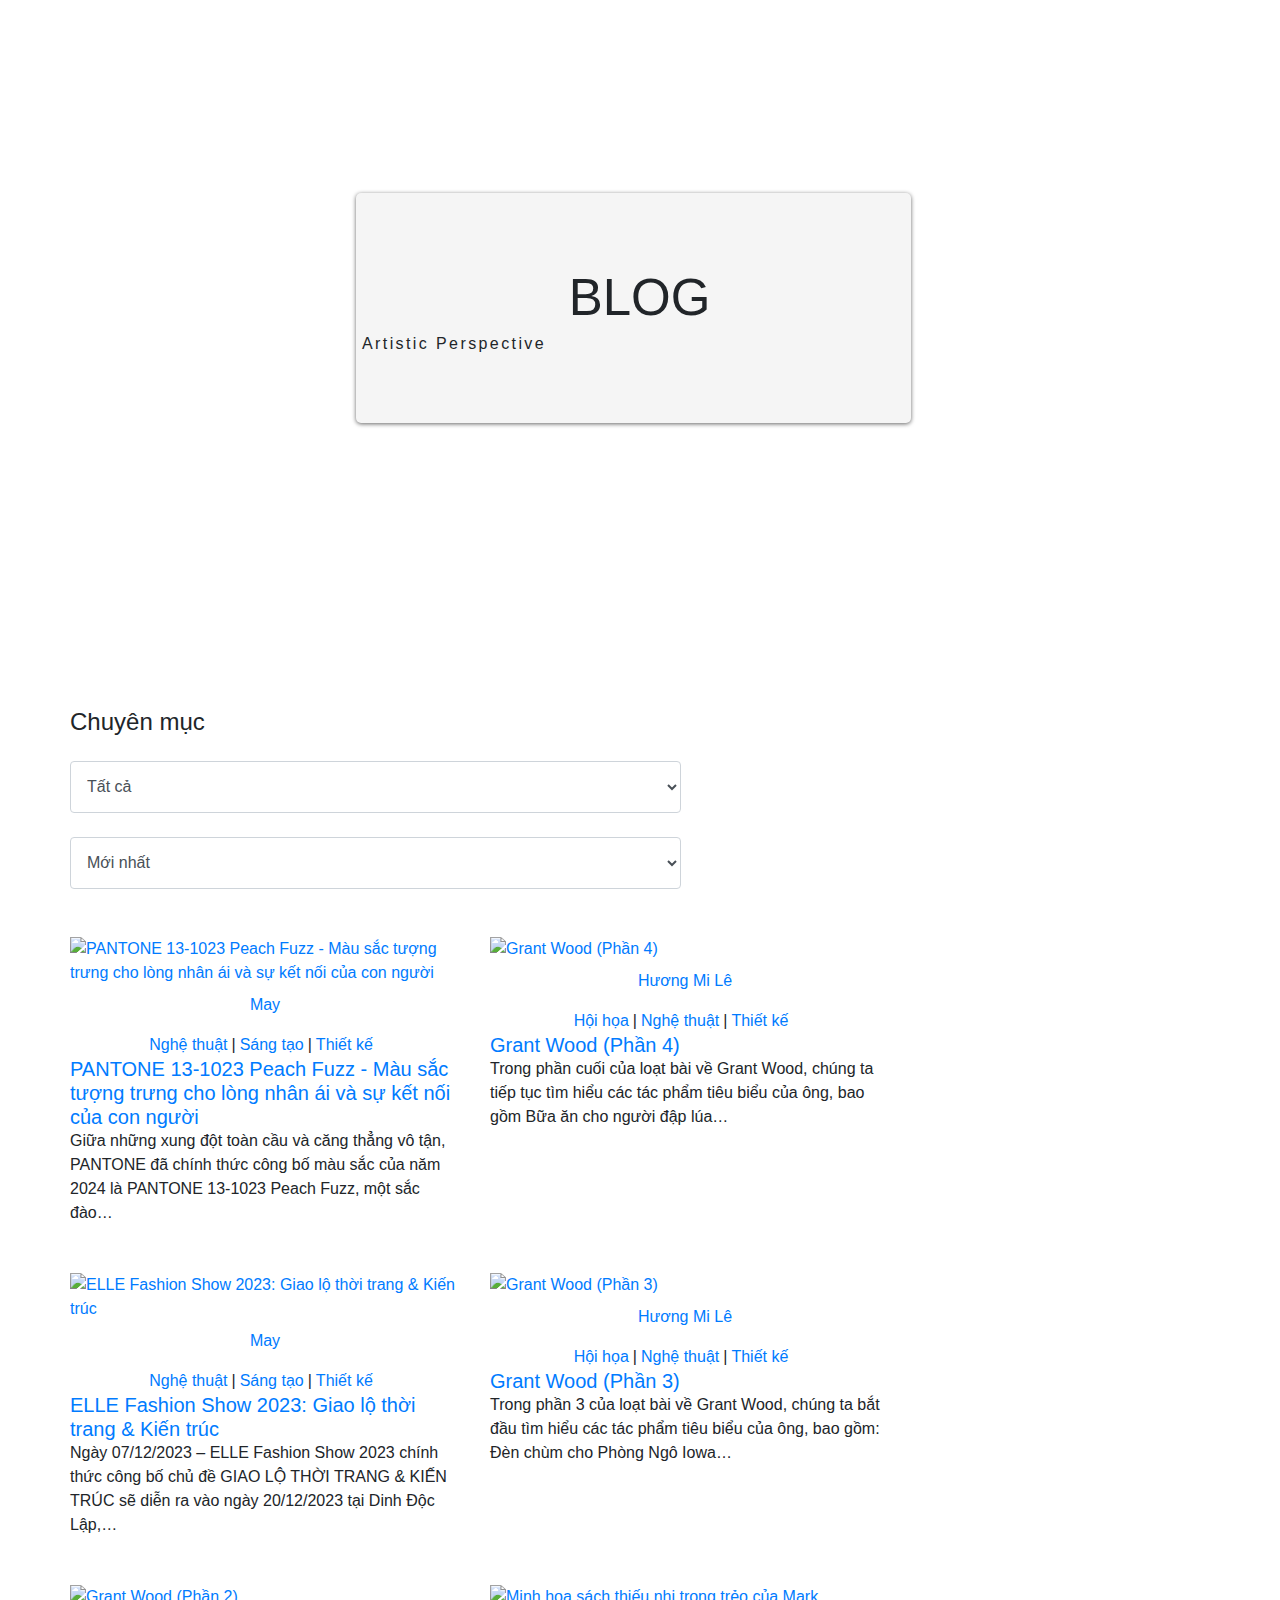
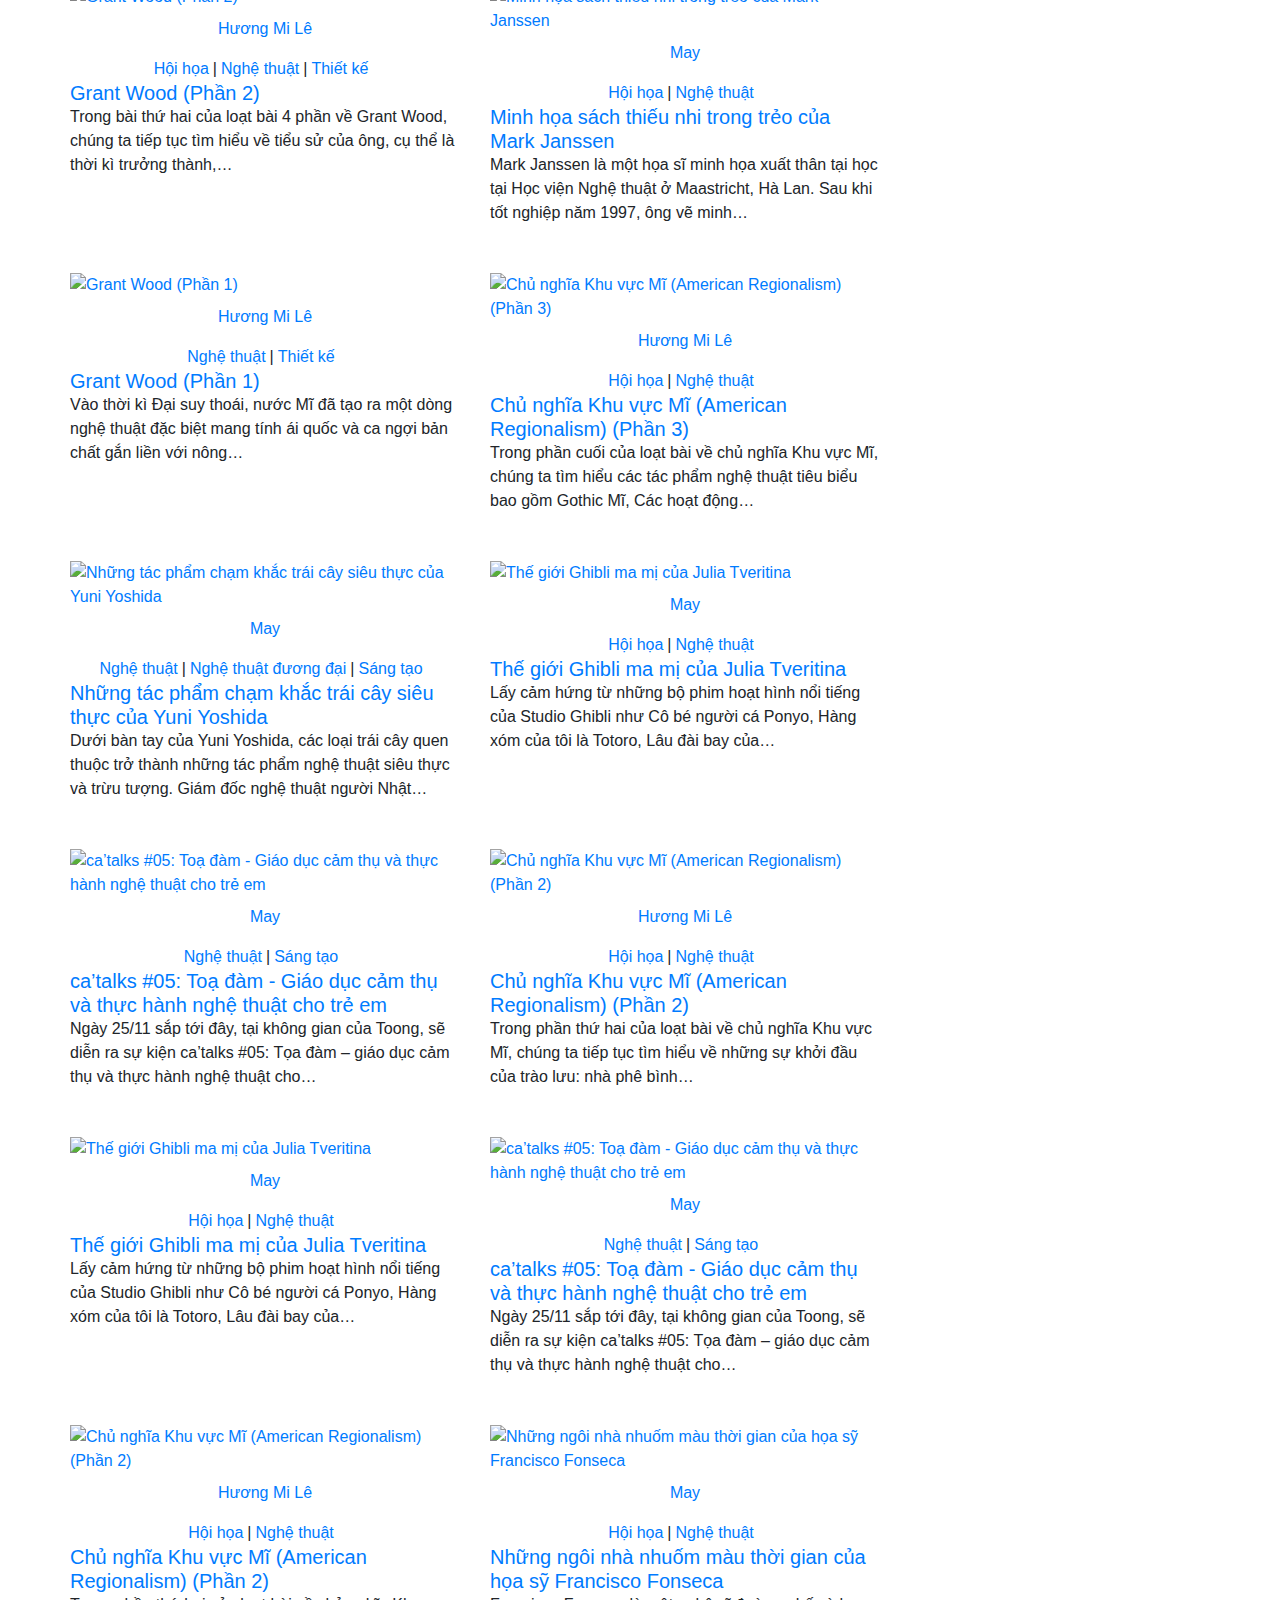
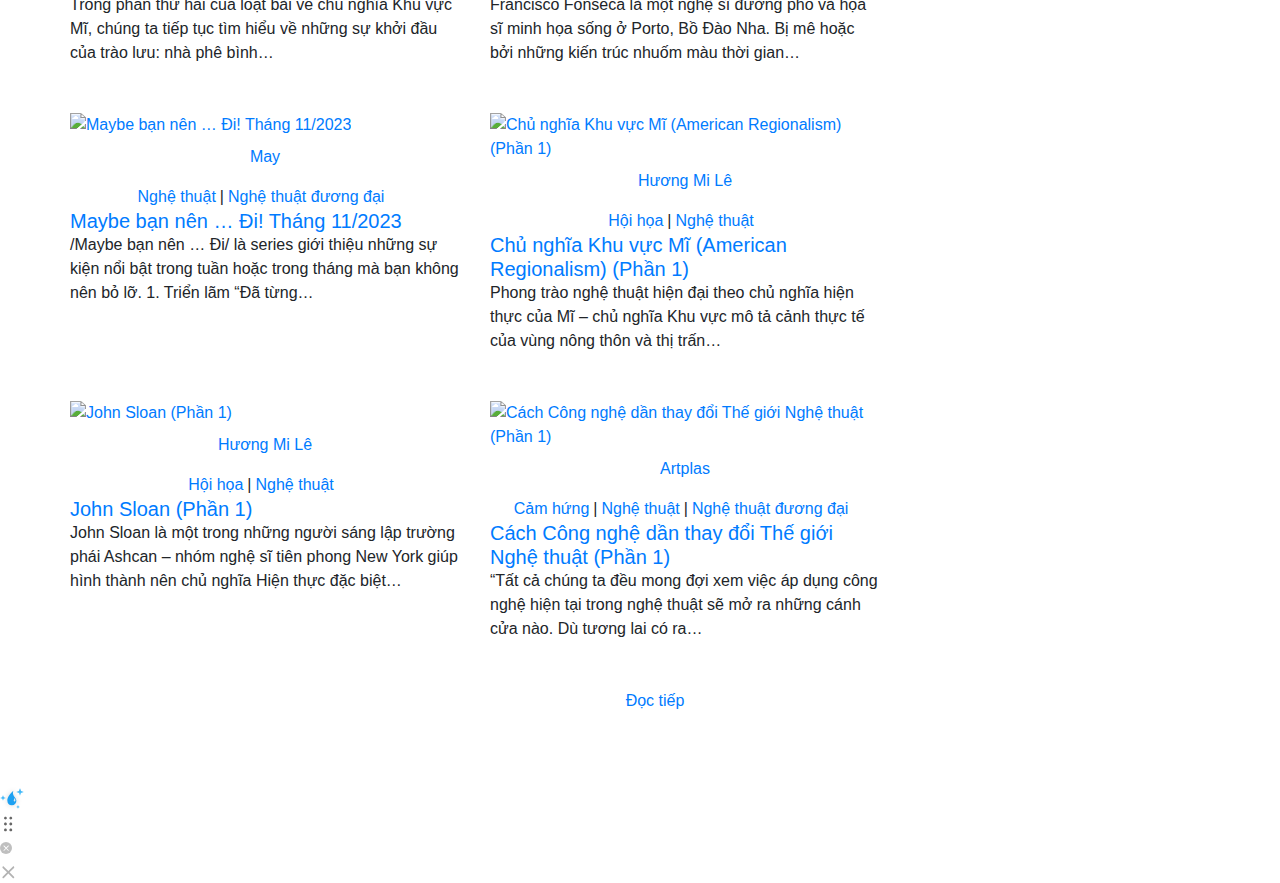
==== blog.html @ 938edbd6 "upload source project nhom14" ====
<!DOCTYPE html>
<html lang="en" class="mdl-js enable-scroll">

<head>
  <meta name="description" content="">
  <meta name="author" content="">
  <link href="https://fonts.googleapis.com/css?family=Poppins:100,200,300,400,500,600,700,800,900&amp;display=swap"
    rel="stylesheet">

  <title>Art-Group 14.com</title>
  <!-- <link rel="stylesheet" href="./assets/css/templatemo-hexashop.css"> -->

  <link rel="stylesheet" type="text/css" href="assets/css/bootstrap.min.css">

  <link rel="stylesheet" type="text/css" href="assets/css/font-awesome.css">

  <link rel="stylesheet" href="assets/css/owl-carousel.css">

  <link rel="stylesheet" href="assets/css/lightbox.css">


  <script src="https://www.gstatic.com/firebasejs/9.4.0/firebase-app.js"></script>
  <script src="https://www.gstatic.com/firebasejs/9.4.0/firebase-database.js"></script>
  <script defer="" src="./assets/js/group-diary.js"></script>



  <meta charset="utf-8">
  <meta name="viewport" content="width=device-width, initial-scale=1" id="wixDesktopViewport">
  <meta http-equiv="X-UA-Compatible" content="IE=edge">
  <meta name="generator" content="Wix.com Website Builder">

  <link rel="icon" sizes="192x192" href="https://www.wix.com/favicon.ico" type="image/x-icon">
  <link rel="shortcut icon" href="https://www.wix.com/favicon.ico" type="image/x-icon">
  <link rel="apple-touch-icon" href="https://www.wix.com/favicon.ico" type="image/x-icon">


  <!-- Legacy Polyfills -->
  <script nomodule="" src="https://static.parastorage.com/unpkg/core-js-bundle@3.2.1/minified.js"></script>
  <script nomodule=""
    src="https://static.parastorage.com/unpkg/focus-within-polyfill@5.0.9/dist/focus-within-polyfill.js"></script>
  <script nomodule="" src="https://polyfill.io/v3/polyfill.min.js?features=fetch"></script>



  <!-- initCustomElements -->
  <meta name="wix-dynamic-custom-elements" content="">


  <style data-url="https://static.parastorage.com/services/wix-thunderbolt/dist/main.renderer.df786773.min.css">
    a,
    abbr,
    acronym,
    address,
    applet,
    b,
    big,
    blockquote,
    button,
    caption,
    center,
    cite,
    code,
    dd,
    del,
    dfn,
    div,
    dl,
    dt,
    em,
    fieldset,
    font,
    footer,
    form,
    h1,
    h2,
    h3,
    h4,
    h5,
    h6,
    header,
    i,
    iframe,
    img,
    ins,
    kbd,
    label,
    legend,
    li,
    nav,
    object,
    ol,
    p,
    pre,
    q,
    s,
    samp,
    section,
    small,
    span,
    strike,
    strong,
    sub,
    sup,
    table,
    tbody,
    td,
    tfoot,
    th,
    thead,
    title,
    tr,
    tt,
    u,
    ul,
    var {
      background: transparent;
      border: 0;
      margin: 0;
      outline: 0;
      padding: 0;
      vertical-align: baseline
    }


    [data-mesh-id$=centeredContent],
    [data-mesh-id$=form],
    [data-mesh-id$=inlineContent] {
      pointer-events: none;
      position: relative
    }

    [data-mesh-id$=-gridWrapper],
    [data-mesh-id$=-rotated-wrapper] {
      pointer-events: none
    }

    [data-mesh-id$=-gridContainer]>*,
    [data-mesh-id$=-rotated-wrapper]>*,
    [data-mesh-id$=inlineContent]>:not([data-mesh-id$=-gridContainer]) {
      pointer-events: auto
    }
  </style>


  <!-- render-head end -->

  <style
    data-href="https://static.parastorage.com/services/editor-elements-library/dist/thunderbolt/rb_wixui.thunderbolt_bootstrap.50b4e546.min.css">

  </style>

  <style
    data-href="https://static.parastorage.com/services/editor-elements-library/dist/thunderbolt/rb_wixui.thunderbolt[SkipToContentButton].39deac6a.min.css">
    .LHrbPP:focus {
      border: 2px solid;
      height: 40px;
      opacity: 1;
      pointer-events: auto;
      width: auto
    }
  </style>
  <style
    data-href="https://static.parastorage.com/services/editor-elements-library/dist/thunderbolt/rb_wixui.thunderbolt[ClassicSection].78038a64.min.css">
    .Oqnisf {
      overflow: visible
    }

    .cM88eO {
      backface-visibility: hidden
    }



    .Z_wCwr,
    .bX9O_S {
      position: absolute;
      top: 0
    }

    .Jxk_UL img,
    .Z_wCwr,
    .bX9O_S {
      height: 100%;
      width: 100%
    }




    .nTiihL {
      background-color: var(--container-corvid-background-color, rgba(var(--bg, var(--color_11)), var(--alpha-bg, 1)));
      border: var(--container-corvid-border-width, var(--brw, 1px)) solid var(--container-corvid-border-color, rgba(var(--brd, var(--color_15)), var(--alpha-brd, 1)));
      border-radius: var(--rd, 5px);
      bottom: 0;
      box-shadow: var(--shd, 0 1px 4px rgba(0, 0, 0, .6));
      left: 0;
      position: absolute;
      right: 0;
      top: 0
    }
  </style>
  <style data-href="https://static.parastorage.com/services/wix-thunderbolt/dist/group_7.bae0ce0c.chunk.min.css">
    .TWFxr5 {
      height: auto !important
    }

    .May50y {
      overflow: hidden !important
    }
  </style>

  </style>
  <style>
    .ejoy-sub-active {
      color: #1296ba !important;
    }

    .ejoy-sub-hovered {
      color: #1296ba !important;
    }

    .ejoy-sub-clzz {
      cursor: pointer;

      lineHeight: 1.2;
      font-size: 28px;
      color: #FFCC00;
      background: rgba(17, 17, 17, 0.7);

    }

    .ejoy-sub-clzz:hover {
      color: #1296ba !important;
    }

    .ej-trans-sub {
      position: absolute;
      width: 100%;
      display: flex;
      justify-content: center;
      align-items: center;
      z-index: 9999999;
      cursor: move;
    }

    .ej-trans-sub>span {
      color: #3CF9ED;
      font-size: 18px;
      text-align: center;
      padding: 0 16px;
      line-height: 1.5;
      background: rgba(32, 26, 25, 0.8);
      text-shadow: 0px 1px 4px black;
      padding: 0 8px;

      lineHeight: 1.2;
      font-size: 16px;
      color: #0CB1C7;
      background: rgba(67, 65, 65, 0.7);

    }

    .ej-full-screen-video {
      position: absolute;
      width: 30px;
      height: 30px;
      top: 30px;
      right: 10px;
      display: flex;
      justify-content: center;
      align-items: center;
      z-index: 99999999;
      cursor: pointer;
    }

    .ej-main-sub {
      position: absolute;
      width: 100%;
      display: flex;
      justify-content: center;
      align-items: center;
      z-index: 99999999;
      cursor: move;
      padding: 0 8px;
    }

    .ej-main-sub>span {
      color: white;
      font-size: 20px;
      line-height: 1.5;
      text-align: center;
      background: rgba(32, 26, 25, 0.8);
      padding: 2px 8px;

      lineHeight: 1.2;
      font-size: 28px;
      color: #FFCC00;
      background: rgba(17, 17, 17, 0.7);

    }

    .ej-main-sub .ejoy-sub-clzz {
      background: transparent !important
    }

    .tran-subtitle>span {
      cursor: pointer;
      padding-left: 10px;
      top: 2px;
      position: relative;
    }

    .tran-subtitle>span>span {
      position: absolute;
      top: -170%;
      background: rgba(0, 0, 0, 0.5);
      font-size: 13px;
      line-height: 20px;
      padding: 2px 8px;
      color: white;
      display: none;
      border-radius: 4px;
      white-space: nowrap;
      left: -50%;
      font-weight: normal;
    }

    .viewPopupPro {
      z-index: 2147483647;
      cursor: auto;
      position: absolute;
      z-index: 2147483647;
      background: #111111;
      transition: opacity 1s;
      width: 172px;
      height: 66px;
      opacity: 1;
      border-radius: 6px;
      display: flex;
      flex-direction: column;
      justify-content: center;
      align-items: center;
    }

    .titlePopupPro {
      font-style: normal;
      font-weight: 400;
      font-size: 10px;
      line-height: 12px;
      color: #E5E5E5;
      text-shadow: 0px 3px 3px rgba(0, 0, 0, 0.25);
    }

    .viewGoPro {
      background: #FFCC00;
      border-radius: 72.6257px;
      display: flex;
      justify-content: center;
      align-items: center;
      margin-top: 8px;
      padding-left: 10px;
      cursor: pointer;

    }

    .viewGoPro svg {
      pointer-events: none;
    }

    .textGoPro {
      font-style: normal;
      font-weight: 600;
      font-size: 10px;
      line-height: 12px;
      pointer-events: none;
      text-align: center;
      color: #FFFFFF;
      padding: 4px 14px 4px 4px;
    }

    .viewPopupPro {
      top: auto !important;
      bottom: 15px !important;
    }

    .view-icon-copy-main-sub:hover>span,
    .view-icon-edit-sub:hover>span,
    .view-icon-exit-full-sub:hover>span,
    .view-icon-full-sub:hover>span,
    .iconCrownGoPro:hover>span,
    .view-icon-copy-tran-sub:hover>span {
      display: block;
    }

    .iconCrownGoPro {
      padding-left: 0px !important;
      padding-right: 8px !important;
    }

    .iconCrownGoPro svg {
      width: 17px;
      height: 17px;
    }

    .view-icon-full-sub,
    .view-icon-exit-full-sub {
      display: flex;
    }

    .view-icon-full-sub>svg,
    .view-icon-exit-full-sub>svg {
      pointer-events: none;
    }

    .tran-subtitle>span>svg {
      width: 16px;
      height: 16px;
      pointer-events: none;
      display: inline-flex !important;
      vertical-align: baseline !important;
    }

    .view-icon-copy-main-sub>svg {
      pointer-events: none;
      color: #FFCC00
    }

    .iconCrownGoPro {
      padding-left: 0 !important;
      padding-right: 8px !important;
    }

    .view-icon-copy-tran-sub>svg {
      pointer-events: none;
      color: #0CB1C7
    }
  </style>
</head>



<body data-new-gr-c-s-check-loaded="14.1146.0" data-gr-ext-installed="">
  <!-- ***** Preloader Start ***** -->
  <div id="preloader">
    <div class="jumper">
      <div></div>
      <div></div>
      <div></div>
    </div>
  </div>
  <!-- ***** Preloader End ***** -->


  <!-- ***** Header Area Start ***** -->
  <header class="header-area header-sticky">
    <div class="container">
      <div class="row">
        <div class="col-12">
          <div id="header">
            <a href="index.html" class="logo">
              <img style="width: 250px; margin-left: -20em; margin-top: -4em; padding-bottom: 50px;"
                src="assets/images/logo.png">
            </a>
            <!-- <ul id="btn-active">
                        <li class="btn-Login"><button> Log in</button></li>
                        <li class="btn-Signup"><button> Sign up</button></li>

                    </ul> -->
          </div>
          <nav class="main-nav">
            <!-- ***** Logo Start ***** -->
            <!-- <a href="index.html" class="logo">
                        <img src="assets/images/logo.png">
                    </a> -->
            <!-- ***** Logo End ***** -->
            <!-- ***** Menu Start ***** -->
            <!-- <div id="btn-active">
                        <div class="btn-Login">
                            <button> Log in</button>
                        </div>
                        <div class="btn-Signup">
                            <button> Sign up</button>
                        </div>
                    </div> -->

            <ul style="  margin-top: -11.8em; margin-left: 12em; padding-bottom: 50px;" class="nav">
              <li style=" margin-left: 30px;" class="scroll-to-section"><a style="color: black;" href="index.html"
                  class="active">Home</a></li>
              <li style="margin-left: 40px;" class="scroll-to-section"><a style="color: black;"
                  href="index.html">About</a></li>
              <li style="margin-left: 40px;" class="scroll-to-section"><a style="color: black;"
                  href="index.html">Week5</a></li>
              <li style="margin-left: 40px;" class="scroll-to-section"><a style="color: black;"
                  href="index.html">Explore</a></li>
              <li style="margin-left: 40px;" class="scroll-to-section"><a style="color: black;"
                  href="blog.html">Blog</a></li>
              <li style="margin-left: 40px;" class="submenu">
                <div class="dropdown">
                  <button style="color: black; margin-top: -14px; font-size: 18px; font-weight: 600;"
                    class="dropbtn">Pages
                    <i class="fa fa-caret-down"></i>
                  </button>
                  <div class="dropdown-content">
                    <a href="#">Single Product</a>
                    <a href="#">Contact us</a>
                  </div>
                </div>
              </li>
              <li style="margin-left: 40px;" class="scroll-to-section"><a style="color: black;" href="#">Subscribe</a>
              </li>
            </ul>

          </nav>

        </div>
      </div>
    </div>
  </header>

  <!-- ***** Header Area End ***** -->
  <pages-css id="pages-css">
    <style id="css_masterPage">
      :root,
      :host,
      .spxThemeOverride {
        --color_11: 245, 245, 245;

      }

      .font_0 {
        font: var(--font_0);
        color: rgb(var(--color_45));
        letter-spacing: 0em;
      }
    </style>
    <style id="css_trxk8">
      [data-mesh-id=comp-lqbth5avinlineContent-gridContainer] {
        position: static;
        display: grid;
        height: auto;
        width: 100%;
        min-height: 660px;
        grid-template-rows: 1fr;
        grid-template-columns: 100%;
      }

      [data-mesh-id=comp-lqbth5avinlineContent-gridContainer]>[id="comp-ki74w59q"] {
        position: relative;
        margin: 193px 0px 10px calc((100% - 980px) * 0.5);
        left: 206px;
        grid-area: 1 / 1 / 2 / 2;
        justify-self: start;
        align-self: start;
      }




      [data-mesh-id=comp-ki74w59qinlineContent-gridContainer]>[id="comp-ki74w5ap"] {
        position: relative;
        margin: 75px 0px 8px 0;
        left: 6px;
        grid-area: 1 / 1 / 2 / 2;
        justify-self: start;
        align-self: start;
      }

      [data-mesh-id=comp-ki74w59qinlineContent-gridContainer]>[id="comp-ki74yoha"] {
        position: relative;
        margin: 0px 0px 70px 0;
        left: 6px;
        grid-area: 2 / 1 / 3 / 2;
        justify-self: start;
        align-self: start;
      }

      #comp-ki74w5ap {
        width: 555px;
        height: auto;
      }
    </style>
  </pages-css>

  <div id="SITE_HEADER-placeholder" class="SITE_HEADER-placeholder"></div>
  <main id="PAGES_CONTAINER" class="PAGES_CONTAINER" tabindex="-1" data-main-content="true">
    <div id="SITE_PAGES" data-page-transition="OutIn" class="JshATs SITE_PAGES">
      <div id="SITE_PAGES_TRANSITION_GROUP" class="fcNEqv">
        <div id="trxk8" class="dBAkHi trxk8">
          <div class="PFkO7r wixui-page" data-testid="page-bg"></div>
          <div class="HT5ybB">
            <div id="Containertrxk8" class="Containertrxk8 SPY_vo">
              <div data-mesh-id="Containertrxk8inlineContent" data-testid="inline-content" class="">
                <div data-mesh-id="Containertrxk8inlineContent-gridContainer" data-testid="mesh-container-content">
                  <section id="comp-lqbth5av" tabindex="-1" class="Oqnisf comp-lqbth5av wixui-section">
                    <div id="bgLayers_comp-lqbth5av" data-hook="bgLayers" class="MW5IWV">
                      <div id="bgMedia_comp-lqbth5av" class="VgO9Yg"><wix-video id="videoContainer_comp-lqbth5av"
                          data-video-info="{&quot;fittingType&quot;:&quot;fill&quot;,&quot;alignType&quot;:&quot;center&quot;,&quot;hasBgScrollEffect&quot;:&quot;&quot;,&quot;bgEffectName&quot;:&quot;&quot;,&quot;videoId&quot;:&quot;11062b_b5c8079f3b184c93b24cb8b487b62349&quot;,&quot;videoWidth&quot;:1920,&quot;videoHeight&quot;:1080,&quot;qualities&quot;:[{&quot;quality&quot;:&quot;480p&quot;,&quot;size&quot;:409920,&quot;url&quot;:&quot;video/11062b_b5c8079f3b184c93b24cb8b487b62349/480p/mp4/file.mp4&quot;},{&quot;quality&quot;:&quot;720p&quot;,&quot;size&quot;:921600,&quot;url&quot;:&quot;video/11062b_b5c8079f3b184c93b24cb8b487b62349/720p/mp4/file.mp4&quot;},{&quot;quality&quot;:&quot;1080p&quot;,&quot;size&quot;:2073600,&quot;url&quot;:&quot;video/11062b_b5c8079f3b184c93b24cb8b487b62349/1080p/mp4/file.mp4&quot;}],&quot;isVideoDataExists&quot;:&quot;1&quot;,&quot;videoFormat&quot;:&quot;mp4&quot;,&quot;playbackRate&quot;:1,&quot;autoPlay&quot;:true,&quot;containerId&quot;:&quot;comp-lqbth5av&quot;,&quot;animatePoster&quot;:&quot;none&quot;}"
                          class="bX9O_S bgVideo yK6aSC"><video id="comp-lqbth5av_video" class="K8MSra"
                            role="presentation" crossorigin="anonymous" playsinline="" preload="auto" muted="" loop=""
                            tabindex="-1" autoplay=""
                            src="https://video.wixstatic.com/video/11062b_b5c8079f3b184c93b24cb8b487b62349/1080p/mp4/file.mp4"
                            style="height: 100%; width: 100%; object-fit: cover; object-position: center center; opacity: 1;"></video><wow-image
                            id="comp-lqbth5av_img" class="HlRz5e Z_wCwr Jxk_UL bgVideoposter yK6aSC"
                            data-image-info="{&quot;containerId&quot;:&quot;comp-lqbth5av&quot;,&quot;alignType&quot;:&quot;center&quot;,&quot;displayMode&quot;:&quot;fill&quot;,&quot;targetWidth&quot;:980,&quot;targetHeight&quot;:660,&quot;isLQIP&quot;:true,&quot;imageData&quot;:{&quot;width&quot;:2560,&quot;height&quot;:1440,&quot;uri&quot;:&quot;11062b_b5c8079f3b184c93b24cb8b487b62349f000.jpg&quot;,&quot;name&quot;:&quot;&quot;,&quot;displayMode&quot;:&quot;fill&quot;,&quot;quality&quot;:{&quot;unsharpMask&quot;:{&quot;radius&quot;:0.33,&quot;amount&quot;:1,&quot;threshold&quot;:0}},&quot;devicePixelRatio&quot;:1}}"
                            data-bg-effect-name="" data-has-ssr-src=""
                            data-src="https://static.wixstatic.com/media/11062b_b5c8079f3b184c93b24cb8b487b62349f000.jpg/v1/fill/w_1280,h_660,al_c,q_85,usm_0.33_1.00_0.00,enc_auto/11062b_b5c8079f3b184c93b24cb8b487b62349f000.jpg"
                            style="opacity: 0;"><img
                              src="https://static.wixstatic.com/media/11062b_b5c8079f3b184c93b24cb8b487b62349f000.jpg/v1/fill/w_1280,h_660,al_c,q_85,usm_0.33_1.00_0.00,enc_auto/11062b_b5c8079f3b184c93b24cb8b487b62349f000.jpg"
                              alt="" style="width: 1280px; height: 660px; object-fit: cover; object-position: 50% 50%;"
                              width="980" height="660" fetchpriority="high"></wow-image></wix-video></div>
                    </div>
                    <div data-mesh-id="comp-lqbth5avinlineContent" data-testid="inline-content" class="">
                      <div data-mesh-id="comp-lqbth5avinlineContent-gridContainer" data-testid="mesh-container-content">
                        <div id="comp-ki74w59q" class="hFQZVn comp-ki74w59q">
                          <div class="nTiihL wixui-box" data-testid="container-bg"></div>
                          <div data-mesh-id="comp-ki74w59qinlineContent" data-testid="inline-content" class="">
                            <div data-mesh-id="comp-ki74w59qinlineContent-gridContainer"
                              data-testid="mesh-container-content">
                              <div id="comp-ki74w5ap" class="KcpHeO tz5f0K comp-ki74w5ap wixui-rich-text"
                                data-testid="richTextElement">
                                <h1 class="font_0 wixui-rich-text__text"
                                  style="line-height:normal; text-align:center; font-size:51px;"><span
                                    style="letter-spacing:0em;" class="wixui-rich-text__text">BLOG</span></h1>
                              </div>
                              <div id="comp-ki74yoha" class="KcpHeO tz5f0K comp-ki74yoha wixui-rich-text"
                                data-testid="richTextElement">
                                <p class="font_7 wixui-rich-text__text"
                                  style="text-align:center; line-height:normal; font-size:16px;"><span
                                    style="letter-spacing:0.15em;" class="wixui-rich-text__text">Artistic
                                    Perspective</span></p>
                              </div>
                            </div>
                          </div>
                        </div>
                      </div>
                    </div>
                  </section>

                </div>
              </div>
            </div>
          </div>
        </div>
      </div>
    </div>
  </main>



  <div class="lastest-post pb-5">
    <div class="container">
      <div class="row">
        <div class="col-12">
          <div class="text-center cate-ad mt-15">
            <div class="ads">
              <div id="cate-top" class="ads text-center"></div>
            </div>
          </div>
        </div>
        <div class="col-12"></div>
      </div>
      <div class="row mt-5 mb-3 mb-md-5 align-items-center">
        <div class="col-lg-6">
          <h4 class="line-title">Chuyên mục</h4>
        </div>
        <div class="col-lg-6">
          <div class="filter-row pt-15">
            <div class="filter-ele"> <svg class="form-icon" aria-hidden="true" width="14" height="8" title="">
                <use xmlns:xlink="http://www.w3.org/1999/xlink" xlink:href="#icon_dropdown"></use>
              </svg> <select class="form-control"
                onchange="document.location.href=this.options[this.selectedIndex].value;">
                <option value="http://127.0.0.1:5500/ProjectGTNM_group14/blog.html?category=all&amp;sort=newest">Tất cả
                </option>
                <option
                  value="http://127.0.0.1:5500/ProjectGTNM_group14/blog.html?category=elle-decoration-pop-up&amp;sort=newest">
                  ELLE
                  Decoration Pop-up</option>
                <option
                  value="http://127.0.0.1:5500/ProjectGTNM_group14/blog.html?category=art-and-ads&amp;sort=newest"> Nghệ
                  thuật</option>
                <option value="http://127.0.0.1:5500/ProjectGTNM_group14/blog.html?category=eco-art&amp;sort=newest">
                  Sáng tạo</option>
                <option
                  value="http://127.0.0.1:5500/ProjectGTNM_group14/blog.html?category=graphic-design&amp;sort=newest">
                  Thiết kế
                </option>
                <option value="http://127.0.0.1:5500/ProjectGTNM_group14/blog.html?category=van-hoa&amp;sort=newest">
                  văn hoá</option>
                <option value="http://127.0.0.1:5500/ProjectGTNM_group14/blog.html?category=van-hoc&amp;sort=newest">
                  Văn học</option>
              </select></div>
            <div class="filter-ele"> <svg class="form-icon" aria-hidden="true" width="14" height="8" title="">
                <use xmlns:xlink="http://www.w3.org/1999/xlink" xlink:href="#icon_dropdown"></use>
              </svg> <select class="form-control"
                onchange="document.location.href=this.options[this.selectedIndex].value;">
                <option selected="" value="http://127.0.0.1:5500/ProjectGTNM_group14?category=all&amp;sort=newest"> Mới
                  nhất
                </option>
                <option value="http://127.0.0.1:5500/ProjectGTNM_group14/blog.html?category=all&amp;sort=popular"> Phổ
                  biến nhất</option>
                <option value="http://127.0.0.1:5500/ProjectGTNM_group14/blog.html?category=all&amp;sort=alphabet"> A-Z
                </option>
              </select></div>
          </div>
        </div>
      </div>
      <div class="row">
        <div class="post-item col-lg-4 col-sm-6 mb-3 mb-md-5" data-post-id="547851"> <a class="item__image"
            ga-on="click" ga-event-category="Category - Latest pick" ga-event-action="click"
            href="https://idesign.vn/graphic-design/pantone-su-ket-noi-cua-con-nguoi-547851.html"
            title="PANTONE 13-1023 Peach Fuzz - Màu sắc tượng trưng cho lòng nhân ái và sự kết nối của con người"> <img
              class="w-100 lazyloaded"
              src="https://img.idesign.vn/w800/2023/12/idesign-pantone-13-1023-peach-fuzz-thumb.png"
              alt="PANTONE 13-1023 Peach Fuzz - Màu sắc tượng trưng cho lòng nhân ái và sự kết nối của con người"
              data-ll-status="loaded"><noscript><img class="w-100"
                src="https://img.idesign.vn/w800/2023/12/idesign-pantone-13-1023-peach-fuzz-thumb.png"
                alt="PANTONE 13-1023 Peach Fuzz &#45; Màu sắc tượng trưng cho lòng nhân ái và sự kết nối của con người"></noscript>
          </a>
          <div class="item__caption">
            <ul class="item__note d-lg-none">
              <li> <a ga-on="click" ga-event-category="Category - Latest pick" ga-event-action="click"
                  class="item__link" href="https://idesign.vn/category/art-and-ads/"> Nghệ thuật </a> <span
                  class="mx-2">|</span></li>
              <li> <a ga-on="click" ga-event-category="Category - Latest pick" ga-event-action="click"
                  class="item__link" href="https://idesign.vn/category/eco-art/"> Sáng tạo </a> <span
                  class="mx-2">|</span></li>
              <li> <a ga-on="click" ga-event-category="Category - Latest pick" ga-event-action="click"
                  class="item__link" href="https://idesign.vn/category/graphic-design/"> Thiết kế </a> <span
                  class="mx-2"></span></li>
            </ul>
            <div class="item__copy d-none d-lg-flex flex-column align-items-center">
              <div class="item__author mt-lg-2 mb-lg-3"> <a ga-on="click" ga-event-category="Category - Latest pick"
                  ga-event-action="click" href="https://idesign.vn/author/tranngan/"
                  class="d-flex align-items-center author"> <noscript><img src="https://img.idesign.vn/2021/08/avt.png"
                      alt=""></noscript> <span class="item__author__name">May</span> </a></div>
              <div class="item__type">
                <ul class="d-flex">
                  <li class="d-inline-flex"> <a ga-on="click" ga-event-category="Category - Latest pick"
                      ga-event-action="click" href="https://idesign.vn/category/art-and-ads/" title="Nghệ thuật"
                      class="thumbcate item__link"> Nghệ thuật </a> <span class="mx-1">|</span></li>
                  <li class="d-inline-flex"> <a ga-on="click" ga-event-category="Category - Latest pick"
                      ga-event-action="click" href="https://idesign.vn/category/eco-art/" title="Nghệ thuật"
                      class="thumbcate item__link"> Sáng tạo </a> <span class="mx-1">|</span></li>
                  <li class="d-inline-flex"> <a ga-on="click" ga-event-category="Category - Latest pick"
                      ga-event-action="click" href="https://idesign.vn/category/graphic-design/" title="Nghệ thuật"
                      class="thumbcate item__link"> Thiết kế </a> <span class="mx-1"></span></li>
                </ul>
              </div>
            </div> <a ga-on="click" ga-event-category="Category - Latest pick" ga-event-action="click"
              href="https://idesign.vn/graphic-design/pantone-13-1023-peach-fuzz-mau-sac-tuong-trung-cho-long-nhan-ai-va-su-ket-noi-cua-con-nguoi-547851.html"
              title="PANTONE 13-1023 Peach Fuzz - Màu sắc tượng trưng cho lòng nhân ái và sự kết nối của con người"></a>
            <h5 class="item__title"><a ga-on="click" ga-event-category="Category - Latest pick" ga-event-action="click"
                href="https://idesign.vn/graphic-design/pantone-13-1023-peach-fuzz-mau-sac-tuong-trung-cho-long-nhan-ai-va-su-ket-noi-cua-con-nguoi-547851.html"
                title="PANTONE 13-1023 Peach Fuzz - Màu sắc tượng trưng cho lòng nhân ái và sự kết nối của con người">
              </a><a
                href="https://idesign.vn/graphic-design/pantone-13-1023-peach-fuzz-mau-sac-tuong-trung-cho-long-nhan-ai-va-su-ket-noi-cua-con-nguoi-547851.html"
                class="item__link"
                title="PANTONE 13-1023 Peach Fuzz - Màu sắc tượng trưng cho lòng nhân ái và sự kết nối của con người">
                PANTONE 13-1023 Peach Fuzz - Màu sắc tượng trưng cho lòng nhân ái và sự kết nối của con người </a></h5>
            <div class="item__desc"> Giữa những xung đột toàn cầu và căng thẳng vô tận, PANTONE đã chính thức công bố
              màu sắc của năm 2024 là PANTONE 13-1023 Peach Fuzz, một sắc đào…</div>
            <ul class="d-flex justify-content-between item__note d-lg-none">
              <li>Chỉ 3 phút đọc</li>
            </ul>
          </div>
        </div>
        <div class="post-item col-lg-4 col-sm-6 mb-3 mb-md-5" data-post-id="547708"> <a class="item__image"
            ga-on="click" ga-event-category="Category - Latest pick" ga-event-action="click"
            href="https://idesign.vn/graphic-design/grant-wood-phan-4-547708.html" title="Grant Wood (Phần 4)"> <img
              class="w-100 lazyloaded" src="https://img.idesign.vn/w800/2023/12/231128-g-07.jpg"
              alt="Grant Wood (Phần 4)" data-ll-status="loaded"><noscript><img class="w-100"
                src="https://img.idesign.vn/w800/2023/12/231128-g-07.jpg" alt="Grant Wood (Phần 4)"></noscript> </a>
          <div class="item__caption">
            <ul class="item__note d-lg-none">
              <li> <a ga-on="click" ga-event-category="Category - Latest pick" ga-event-action="click"
                  class="item__link" href="https://idesign.vn/category/art-and-ads/hoi-hoa/"> Hội họa </a> <span
                  class="mx-2">|</span></li>
              <li> <a ga-on="click" ga-event-category="Category - Latest pick" ga-event-action="click"
                  class="item__link" href="https://idesign.vn/category/art-and-ads/"> Nghệ thuật </a> <span
                  class="mx-2">|</span></li>
              <li> <a ga-on="click" ga-event-category="Category - Latest pick" ga-event-action="click"
                  class="item__link" href="https://idesign.vn/category/graphic-design/"> Thiết kế </a> <span
                  class="mx-2"></span></li>
            </ul>
            <div class="item__copy d-none d-lg-flex flex-column align-items-center">
              <div class="item__author mt-lg-2 mb-lg-3"> <a ga-on="click" ga-event-category="Category - Latest pick"
                  ga-event-action="click" href="https://idesign.vn/author/lehuongmi/"
                  class="d-flex align-items-center author"> <noscript><img
                      src="https://img.idesign.vn/2021/01/avatar_user_185_1611294801.jpg" alt=""></noscript> <span
                    class="item__author__name">Hương Mi Lê</span> </a></div>
              <div class="item__type">
                <ul class="d-flex">
                  <li class="d-inline-flex"> <a ga-on="click" ga-event-category="Category - Latest pick"
                      ga-event-action="click" href="https://idesign.vn/category/art-and-ads/hoi-hoa/" title="Hội họa"
                      class="thumbcate item__link"> Hội họa </a> <span class="mx-1">|</span></li>
                  <li class="d-inline-flex"> <a ga-on="click" ga-event-category="Category - Latest pick"
                      ga-event-action="click" href="https://idesign.vn/category/art-and-ads/" title="Hội họa"
                      class="thumbcate item__link"> Nghệ thuật </a> <span class="mx-1">|</span></li>
                  <li class="d-inline-flex"> <a ga-on="click" ga-event-category="Category - Latest pick"
                      ga-event-action="click" href="https://idesign.vn/category/graphic-design/" title="Hội họa"
                      class="thumbcate item__link"> Thiết kế </a> <span class="mx-1"></span></li>
                </ul>
              </div>
            </div> <a ga-on="click" ga-event-category="Category - Latest pick" ga-event-action="click"
              href="https://idesign.vn/graphic-design/grant-wood-phan-4-547708.html" title="Grant Wood (Phần 4)"></a>
            <h5 class="item__title"><a ga-on="click" ga-event-category="Category - Latest pick" ga-event-action="click"
                href="https://idesign.vn/graphic-design/grant-wood-phan-4-547708.html" title="Grant Wood (Phần 4)">
              </a><a href="https://idesign.vn/graphic-design/grant-wood-phan-4-547708.html" class="item__link"
                title="Grant Wood (Phần 4)"> Grant Wood (Phần 4) </a></h5>
            <div class="item__desc"> Trong phần cuối của loạt bài về Grant Wood, chúng ta tiếp tục tìm hiểu các tác phẩm
              tiêu biểu của ông, bao gồm Bữa ăn cho người đập lúa…</div>
            <ul class="d-flex justify-content-between item__note d-lg-none">
              <li>Chỉ 15 phút đọc</li>
            </ul>
          </div>
        </div>
        <div class="post-item col-lg-4 col-sm-6 mb-3 mb-md-5" data-post-id="547720"> <a class="item__image"
            ga-on="click" ga-event-category="Category - Latest pick" ga-event-action="click"
            href="https://idesign.vn/graphic-design/elle-fashion-show-2023-giao-lo-thoi-trang-kien-truc-547720.html"
            title="ELLE Fashion Show 2023: Giao lộ thời trang &amp; Kiến trúc"> <img class="w-100 lazyloaded"
              src="https://img.idesign.vn/w800/2023/12/idesign-efs2023-thumb.png"
              alt="ELLE Fashion Show 2023: Giao lộ thời trang &amp; Kiến trúc" data-ll-status="loaded"><noscript><img
                class="w-100" src="https://img.idesign.vn/w800/2023/12/idesign-efs2023-thumb.png"
                alt="ELLE Fashion Show 2023: Giao lộ thời trang &amp; Kiến trúc"></noscript> </a>
          <div class="item__caption">
            <ul class="item__note d-lg-none">
              <li> <a ga-on="click" ga-event-category="Category - Latest pick" ga-event-action="click"
                  class="item__link" href="https://idesign.vn/category/art-and-ads/"> Nghệ thuật </a> <span
                  class="mx-2">|</span></li>
              <li> <a ga-on="click" ga-event-category="Category - Latest pick" ga-event-action="click"
                  class="item__link" href="https://idesign.vn/category/eco-art/"> Sáng tạo </a> <span
                  class="mx-2">|</span></li>
              <li> <a ga-on="click" ga-event-category="Category - Latest pick" ga-event-action="click"
                  class="item__link" href="https://idesign.vn/category/graphic-design/"> Thiết kế </a> <span
                  class="mx-2"></span></li>
            </ul>
            <div class="item__copy d-none d-lg-flex flex-column align-items-center">
              <div class="item__author mt-lg-2 mb-lg-3"> <a ga-on="click" ga-event-category="Category - Latest pick"
                  ga-event-action="click" href="https://idesign.vn/author/tranngan/"
                  class="d-flex align-items-center author"> <noscript><img src="https://img.idesign.vn/2021/08/avt.png"
                      alt=""></noscript> <span class="item__author__name">May</span> </a></div>
              <div class="item__type">
                <ul class="d-flex">
                  <li class="d-inline-flex"> <a ga-on="click" ga-event-category="Category - Latest pick"
                      ga-event-action="click" href="https://idesign.vn/category/art-and-ads/" title="Nghệ thuật"
                      class="thumbcate item__link"> Nghệ thuật </a> <span class="mx-1">|</span></li>
                  <li class="d-inline-flex"> <a ga-on="click" ga-event-category="Category - Latest pick"
                      ga-event-action="click" href="https://idesign.vn/category/eco-art/" title="Nghệ thuật"
                      class="thumbcate item__link"> Sáng tạo </a> <span class="mx-1">|</span></li>
                  <li class="d-inline-flex"> <a ga-on="click" ga-event-category="Category - Latest pick"
                      ga-event-action="click" href="https://idesign.vn/category/graphic-design/" title="Nghệ thuật"
                      class="thumbcate item__link"> Thiết kế </a> <span class="mx-1"></span></li>
                </ul>
              </div>
            </div> <a ga-on="click" ga-event-category="Category - Latest pick" ga-event-action="click"
              href="https://idesign.vn/graphic-design/elle-fashion-show-2023-giao-lo-thoi-trang-kien-truc-547720.html"
              title="ELLE Fashion Show 2023: Giao lộ thời trang &amp; Kiến trúc"></a>
            <h5 class="item__title"><a ga-on="click" ga-event-category="Category - Latest pick" ga-event-action="click"
                href="https://idesign.vn/graphic-design/elle-fashion-show-2023-giao-lo-thoi-trang-kien-truc-547720.html"
                title="ELLE Fashion Show 2023: Giao lộ thời trang &amp; Kiến trúc"> </a><a
                href="https://idesign.vn/graphic-design/elle-fashion-show-2023-giao-lo-thoi-trang-kien-truc-547720.html"
                class="item__link" title="ELLE Fashion Show 2023: Giao lộ thời trang &amp; Kiến trúc"> ELLE Fashion Show
                2023: Giao lộ thời trang &amp; Kiến trúc </a></h5>
            <div class="item__desc"> Ngày 07/12/2023 – ELLE Fashion Show 2023 chính thức công bố chủ đề GIAO LỘ THỜI
              TRANG &amp; KIẾN TRÚC sẽ diễn ra vào ngày 20/12/2023 tại Dinh Độc Lập,…</div>
            <ul class="d-flex justify-content-between item__note d-lg-none">
              <li>Chỉ 15 phút đọc</li>
            </ul>
          </div>
        </div>
        <div class="post-item col-lg-4 col-sm-6 mb-3 mb-md-5" data-post-id="547538"> <a class="item__image"
            ga-on="click" ga-event-category="Category - Latest pick" ga-event-action="click"
            href="https://idesign.vn/graphic-design/grant-wood-phan-3-547538.html" title="Grant Wood (Phần 3)"> <img
              class="w-100 lazyloaded" src="https://img.idesign.vn/w800/2023/12/231128-g-05.jpg"
              alt="Grant Wood (Phần 3)" data-ll-status="loaded"><noscript><img class="w-100"
                src="https://img.idesign.vn/w800/2023/12/231128-g-05.jpg" alt="Grant Wood (Phần 3)"></noscript> </a>
          <div class="item__caption">
            <ul class="item__note d-lg-none">
              <li> <a ga-on="click" ga-event-category="Category - Latest pick" ga-event-action="click"
                  class="item__link" href="https://idesign.vn/category/art-and-ads/hoi-hoa/"> Hội họa </a> <span
                  class="mx-2">|</span></li>
              <li> <a ga-on="click" ga-event-category="Category - Latest pick" ga-event-action="click"
                  class="item__link" href="https://idesign.vn/category/art-and-ads/"> Nghệ thuật </a> <span
                  class="mx-2">|</span></li>
              <li> <a ga-on="click" ga-event-category="Category - Latest pick" ga-event-action="click"
                  class="item__link" href="https://idesign.vn/category/graphic-design/"> Thiết kế </a> <span
                  class="mx-2"></span></li>
            </ul>
            <div class="item__copy d-none d-lg-flex flex-column align-items-center">
              <div class="item__author mt-lg-2 mb-lg-3"> <a ga-on="click" ga-event-category="Category - Latest pick"
                  ga-event-action="click" href="https://idesign.vn/author/lehuongmi/"
                  class="d-flex align-items-center author"> <noscript><img
                      src="https://img.idesign.vn/2021/01/avatar_user_185_1611294801.jpg" alt=""></noscript> <span
                    class="item__author__name">Hương Mi Lê</span> </a></div>
              <div class="item__type">
                <ul class="d-flex">
                  <li class="d-inline-flex"> <a ga-on="click" ga-event-category="Category - Latest pick"
                      ga-event-action="click" href="https://idesign.vn/category/art-and-ads/hoi-hoa/" title="Hội họa"
                      class="thumbcate item__link"> Hội họa </a> <span class="mx-1">|</span></li>
                  <li class="d-inline-flex"> <a ga-on="click" ga-event-category="Category - Latest pick"
                      ga-event-action="click" href="https://idesign.vn/category/art-and-ads/" title="Hội họa"
                      class="thumbcate item__link"> Nghệ thuật </a> <span class="mx-1">|</span></li>
                  <li class="d-inline-flex"> <a ga-on="click" ga-event-category="Category - Latest pick"
                      ga-event-action="click" href="https://idesign.vn/category/graphic-design/" title="Hội họa"
                      class="thumbcate item__link"> Thiết kế </a> <span class="mx-1"></span></li>
                </ul>
              </div>
            </div> <a ga-on="click" ga-event-category="Category - Latest pick" ga-event-action="click"
              href="https://idesign.vn/graphic-design/grant-wood-phan-3-547538.html" title="Grant Wood (Phần 3)"></a>
            <h5 class="item__title"><a ga-on="click" ga-event-category="Category - Latest pick" ga-event-action="click"
                href="https://idesign.vn/graphic-design/grant-wood-phan-3-547538.html" title="Grant Wood (Phần 3)">
              </a><a href="https://idesign.vn/graphic-design/grant-wood-phan-3-547538.html" class="item__link"
                title="Grant Wood (Phần 3)"> Grant Wood (Phần 3) </a></h5>
            <div class="item__desc"> Trong phần 3 của loạt bài về Grant Wood, chúng ta bắt đầu tìm hiểu các tác phẩm
              tiêu biểu của ông, bao gồm: Đèn chùm cho Phòng Ngô Iowa…</div>
            <ul class="d-flex justify-content-between item__note d-lg-none">
              <li>Chỉ 13 phút đọc</li>
            </ul>
          </div>
        </div>
        <div class="post-item col-lg-4 col-sm-6 mb-3 mb-md-5" data-post-id="547494"> <a class="item__image"
            ga-on="click" ga-event-category="Category - Latest pick" ga-event-action="click"
            href="https://idesign.vn/graphic-design/grant-wood-phan-2-547494.html" title="Grant Wood (Phần 2)"> <img
              class="w-100 lazyloaded" src="https://img.idesign.vn/w800/2023/12/231128-g-03.jpg"
              alt="Grant Wood (Phần 2)" data-ll-status="loaded"><noscript><img class="w-100"
                src="https://img.idesign.vn/w800/2023/12/231128-g-03.jpg" alt="Grant Wood (Phần 2)"></noscript> </a>
          <div class="item__caption">
            <ul class="item__note d-lg-none">
              <li> <a ga-on="click" ga-event-category="Category - Latest pick" ga-event-action="click"
                  class="item__link" href="https://idesign.vn/category/art-and-ads/hoi-hoa/"> Hội họa </a> <span
                  class="mx-2">|</span></li>
              <li> <a ga-on="click" ga-event-category="Category - Latest pick" ga-event-action="click"
                  class="item__link" href="https://idesign.vn/category/art-and-ads/"> Nghệ thuật </a> <span
                  class="mx-2">|</span></li>
              <li> <a ga-on="click" ga-event-category="Category - Latest pick" ga-event-action="click"
                  class="item__link" href="https://idesign.vn/category/graphic-design/"> Thiết kế </a> <span
                  class="mx-2"></span></li>
            </ul>
            <div class="item__copy d-none d-lg-flex flex-column align-items-center">
              <div class="item__author mt-lg-2 mb-lg-3"> <a ga-on="click" ga-event-category="Category - Latest pick"
                  ga-event-action="click" href="https://idesign.vn/author/lehuongmi/"
                  class="d-flex align-items-center author"> <noscript><img
                      src="https://img.idesign.vn/2021/01/avatar_user_185_1611294801.jpg" alt=""></noscript> <span
                    class="item__author__name">Hương Mi Lê</span> </a></div>
              <div class="item__type">
                <ul class="d-flex">
                  <li class="d-inline-flex"> <a ga-on="click" ga-event-category="Category - Latest pick"
                      ga-event-action="click" href="https://idesign.vn/category/art-and-ads/hoi-hoa/" title="Hội họa"
                      class="thumbcate item__link"> Hội họa </a> <span class="mx-1">|</span></li>
                  <li class="d-inline-flex"> <a ga-on="click" ga-event-category="Category - Latest pick"
                      ga-event-action="click" href="https://idesign.vn/category/art-and-ads/" title="Hội họa"
                      class="thumbcate item__link"> Nghệ thuật </a> <span class="mx-1">|</span></li>
                  <li class="d-inline-flex"> <a ga-on="click" ga-event-category="Category - Latest pick"
                      ga-event-action="click" href="https://idesign.vn/category/graphic-design/" title="Hội họa"
                      class="thumbcate item__link"> Thiết kế </a> <span class="mx-1"></span></li>
                </ul>
              </div>
            </div> <a ga-on="click" ga-event-category="Category - Latest pick" ga-event-action="click"
              href="https://idesign.vn/graphic-design/grant-wood-phan-2-547494.html" title="Grant Wood (Phần 2)"></a>
            <h5 class="item__title"><a ga-on="click" ga-event-category="Category - Latest pick" ga-event-action="click"
                href="https://idesign.vn/graphic-design/grant-wood-phan-2-547494.html" title="Grant Wood (Phần 2)">
              </a><a href="https://idesign.vn/graphic-design/grant-wood-phan-2-547494.html" class="item__link"
                title="Grant Wood (Phần 2)"> Grant Wood (Phần 2) </a></h5>
            <div class="item__desc"> Trong bài thứ hai của loạt bài 4 phần về Grant Wood, chúng ta tiếp tục tìm hiểu về
              tiểu sử của ông, cụ thể là thời kì trưởng thành,…</div>
            <ul class="d-flex justify-content-between item__note d-lg-none">
              <li>Chỉ 17 phút đọc</li>
            </ul>
          </div>
        </div>
        <div class="post-item col-lg-4 col-sm-6 mb-3 mb-md-5" data-post-id="547455"> <a class="item__image"
            ga-on="click" ga-event-category="Category - Latest pick" ga-event-action="click"
            href="https://idesign.vn/art-and-ads/minh-hoa-sach-thieu-nhi-trong-treo-cua-mark-janssen-547455.html"
            title="Minh họa sách thiếu nhi trong trẻo của Mark Janssen"> <img class="w-100 lazyloaded"
              src="https://img.idesign.vn/w800/2023/11/idesign-mark-janssen-thumb.png"
              alt="Minh họa sách thiếu nhi trong trẻo của Mark Janssen" data-ll-status="loaded"><noscript><img
                class="w-100" src="https://img.idesign.vn/w800/2023/11/idesign-mark-janssen-thumb.png"
                alt="Minh họa sách thiếu nhi trong trẻo của Mark Janssen"></noscript> </a>
          <div class="item__caption">
            <ul class="item__note d-lg-none">
              <li> <a ga-on="click" ga-event-category="Category - Latest pick" ga-event-action="click"
                  class="item__link" href="https://idesign.vn/category/art-and-ads/hoi-hoa/"> Hội họa </a> <span
                  class="mx-2">|</span></li>
              <li> <a ga-on="click" ga-event-category="Category - Latest pick" ga-event-action="click"
                  class="item__link" href="https://idesign.vn/category/art-and-ads/"> Nghệ thuật </a> <span
                  class="mx-2"></span></li>
            </ul>
            <div class="item__copy d-none d-lg-flex flex-column align-items-center">
              <div class="item__author mt-lg-2 mb-lg-3"> <a ga-on="click" ga-event-category="Category - Latest pick"
                  ga-event-action="click" href="https://idesign.vn/author/tranngan/"
                  class="d-flex align-items-center author"> <noscript><img src="https://img.idesign.vn/2021/08/avt.png"
                      alt=""></noscript> <span class="item__author__name">May</span> </a></div>
              <div class="item__type">
                <ul class="d-flex">
                  <li class="d-inline-flex"> <a ga-on="click" ga-event-category="Category - Latest pick"
                      ga-event-action="click" href="https://idesign.vn/category/art-and-ads/hoi-hoa/" title="Hội họa"
                      class="thumbcate item__link"> Hội họa </a> <span class="mx-1">|</span></li>
                  <li class="d-inline-flex"> <a ga-on="click" ga-event-category="Category - Latest pick"
                      ga-event-action="click" href="https://idesign.vn/category/art-and-ads/" title="Hội họa"
                      class="thumbcate item__link"> Nghệ thuật </a> <span class="mx-1"></span></li>
                </ul>
              </div>
            </div> <a ga-on="click" ga-event-category="Category - Latest pick" ga-event-action="click"
              href="https://idesign.vn/art-and-ads/minh-hoa-sach-thieu-nhi-trong-treo-cua-mark-janssen-547455.html"
              title="Minh họa sách thiếu nhi trong trẻo của Mark Janssen"></a>
            <h5 class="item__title"><a ga-on="click" ga-event-category="Category - Latest pick" ga-event-action="click"
                href="https://idesign.vn/art-and-ads/minh-hoa-sach-thieu-nhi-trong-treo-cua-mark-janssen-547455.html"
                title="Minh họa sách thiếu nhi trong trẻo của Mark Janssen"> </a><a
                href="https://idesign.vn/art-and-ads/minh-hoa-sach-thieu-nhi-trong-treo-cua-mark-janssen-547455.html"
                class="item__link" title="Minh họa sách thiếu nhi trong trẻo của Mark Janssen"> Minh họa sách thiếu nhi
                trong trẻo của Mark Janssen </a></h5>
            <div class="item__desc"> Mark Janssen là một họa sĩ minh họa xuất thân tại học tại Học viện Nghệ thuật ở
              Maastricht, Hà Lan. Sau khi tốt nghiệp năm 1997, ông vẽ minh…</div>
            <ul class="d-flex justify-content-between item__note d-lg-none">
              <li>Chỉ 3 phút đọc</li>
            </ul>
          </div>
        </div>
        <div class="post-item col-lg-4 col-sm-6 mb-3 mb-md-5" data-post-id="547424"> <a class="item__image"
            ga-on="click" ga-event-category="Category - Latest pick" ga-event-action="click"
            href="https://idesign.vn/graphic-design/grant-wood-phan-1-547424.html" title="Grant Wood (Phần 1)"> <img
              class="w-100 lazyloaded" src="https://img.idesign.vn/w800/2023/11/231128-g-01.jpg"
              alt="Grant Wood (Phần 1)" data-ll-status="loaded"><noscript><img class="w-100"
                src="https://img.idesign.vn/w800/2023/11/231128-g-01.jpg" alt="Grant Wood (Phần 1)"></noscript> </a>
          <div class="item__caption">
            <ul class="item__note d-lg-none">
              <li> <a ga-on="click" ga-event-category="Category - Latest pick" ga-event-action="click"
                  class="item__link" href="https://idesign.vn/category/art-and-ads/"> Nghệ thuật </a> <span
                  class="mx-2">|</span></li>
              <li> <a ga-on="click" ga-event-category="Category - Latest pick" ga-event-action="click"
                  class="item__link" href="https://idesign.vn/category/graphic-design/"> Thiết kế </a> <span
                  class="mx-2"></span></li>
            </ul>
            <div class="item__copy d-none d-lg-flex flex-column align-items-center">
              <div class="item__author mt-lg-2 mb-lg-3"> <a ga-on="click" ga-event-category="Category - Latest pick"
                  ga-event-action="click" href="https://idesign.vn/author/lehuongmi/"
                  class="d-flex align-items-center author"> <noscript><img
                      src="https://img.idesign.vn/2021/01/avatar_user_185_1611294801.jpg" alt=""></noscript> <span
                    class="item__author__name">Hương Mi Lê</span> </a></div>
              <div class="item__type">
                <ul class="d-flex">
                  <li class="d-inline-flex"> <a ga-on="click" ga-event-category="Category - Latest pick"
                      ga-event-action="click" href="https://idesign.vn/category/art-and-ads/" title="Nghệ thuật"
                      class="thumbcate item__link"> Nghệ thuật </a> <span class="mx-1">|</span></li>
                  <li class="d-inline-flex"> <a ga-on="click" ga-event-category="Category - Latest pick"
                      ga-event-action="click" href="https://idesign.vn/category/graphic-design/" title="Nghệ thuật"
                      class="thumbcate item__link"> Thiết kế </a> <span class="mx-1"></span></li>
                </ul>
              </div>
            </div> <a ga-on="click" ga-event-category="Category - Latest pick" ga-event-action="click"
              href="https://idesign.vn/graphic-design/grant-wood-phan-1-547424.html" title="Grant Wood (Phần 1)"></a>
            <h5 class="item__title"><a ga-on="click" ga-event-category="Category - Latest pick" ga-event-action="click"
                href="https://idesign.vn/graphic-design/grant-wood-phan-1-547424.html" title="Grant Wood (Phần 1)">
              </a><a href="https://idesign.vn/graphic-design/grant-wood-phan-1-547424.html" class="item__link"
                title="Grant Wood (Phần 1)"> Grant Wood (Phần 1) </a></h5>
            <div class="item__desc"> Vào thời kì Đại suy thoái, nước Mĩ đã tạo ra một dòng nghệ thuật đặc biệt mang tính
              ái quốc và ca ngợi bản chất gắn liền với nông…</div>
            <ul class="d-flex justify-content-between item__note d-lg-none">
              <li>Chỉ 15 phút đọc</li>
            </ul>
          </div>
        </div>
        <div class="post-item col-lg-4 col-sm-6 mb-3 mb-md-5" data-post-id="547390"> <a class="item__image"
            ga-on="click" ga-event-category="Category - Latest pick" ga-event-action="click"
            href="https://idesign.vn/art-and-ads/chu-nghia-khu-vuc-mi-american-regionalism-phan-3-547390.html"
            title="Chủ nghĩa Khu vực Mĩ (American Regionalism) (Phần 3)"> <img class="w-100 lazyloaded"
              src="https://img.idesign.vn/w800/2023/11/231110-kvm-03.jpg"
              alt="Chủ nghĩa Khu vực Mĩ (American Regionalism) (Phần 3)" data-ll-status="loaded"><noscript><img
                class="w-100" src="https://img.idesign.vn/w800/2023/11/231110-kvm-03.jpg"
                alt="Chủ nghĩa Khu vực Mĩ (American Regionalism) (Phần 3)"></noscript> </a>
          <div class="item__caption">
            <ul class="item__note d-lg-none">
              <li> <a ga-on="click" ga-event-category="Category - Latest pick" ga-event-action="click"
                  class="item__link" href="https://idesign.vn/category/art-and-ads/hoi-hoa/"> Hội họa </a> <span
                  class="mx-2">|</span></li>
              <li> <a ga-on="click" ga-event-category="Category - Latest pick" ga-event-action="click"
                  class="item__link" href="https://idesign.vn/category/art-and-ads/"> Nghệ thuật </a> <span
                  class="mx-2"></span></li>
            </ul>
            <div class="item__copy d-none d-lg-flex flex-column align-items-center">
              <div class="item__author mt-lg-2 mb-lg-3"> <a ga-on="click" ga-event-category="Category - Latest pick"
                  ga-event-action="click" href="https://idesign.vn/author/lehuongmi/"
                  class="d-flex align-items-center author"> <noscript><img
                      src="https://img.idesign.vn/2021/01/avatar_user_185_1611294801.jpg" alt=""></noscript> <span
                    class="item__author__name">Hương Mi Lê</span> </a></div>
              <div class="item__type">
                <ul class="d-flex">
                  <li class="d-inline-flex"> <a ga-on="click" ga-event-category="Category - Latest pick"
                      ga-event-action="click" href="https://idesign.vn/category/art-and-ads/hoi-hoa/" title="Hội họa"
                      class="thumbcate item__link"> Hội họa </a> <span class="mx-1">|</span></li>
                  <li class="d-inline-flex"> <a ga-on="click" ga-event-category="Category - Latest pick"
                      ga-event-action="click" href="https://idesign.vn/category/art-and-ads/" title="Hội họa"
                      class="thumbcate item__link"> Nghệ thuật </a> <span class="mx-1"></span></li>
                </ul>
              </div>
            </div> <a ga-on="click" ga-event-category="Category - Latest pick" ga-event-action="click"
              href="https://idesign.vn/art-and-ads/chu-nghia-khu-vuc-mi-american-regionalism-phan-3-547390.html"
              title="Chủ nghĩa Khu vực Mĩ (American Regionalism) (Phần 3)"></a>
            <h5 class="item__title"><a ga-on="click" ga-event-category="Category - Latest pick" ga-event-action="click"
                href="https://idesign.vn/art-and-ads/chu-nghia-khu-vuc-mi-american-regionalism-phan-3-547390.html"
                title="Chủ nghĩa Khu vực Mĩ (American Regionalism) (Phần 3)"> </a><a
                href="https://idesign.vn/art-and-ads/chu-nghia-khu-vuc-mi-american-regionalism-phan-3-547390.html"
                class="item__link" title="Chủ nghĩa Khu vực Mĩ (American Regionalism) (Phần 3)"> Chủ nghĩa Khu vực Mĩ
                (American Regionalism) (Phần 3) </a></h5>
            <div class="item__desc"> Trong phần cuối của loạt bài về chủ nghĩa Khu vực Mĩ, chúng ta tìm hiểu các tác
              phẩm nghệ thuật tiêu biểu bao gồm Gothic Mĩ, Các hoạt động…</div>
            <ul class="d-flex justify-content-between item__note d-lg-none">
              <li>Chỉ 18 phút đọc</li>
            </ul>
          </div>
        </div>
        <div class="post-item col-lg-4 col-sm-6 mb-3 mb-md-5" data-post-id="547301"> <a class="item__image"
            ga-on="click" ga-event-category="Category - Latest pick" ga-event-action="click"
            href="https://idesign.vn/graphic-design/nhung-tac-pham-cham-khac-trai-cay-sieu-thuc-cua-yuni-yoshida-547301.html"
            title="Những tác phẩm chạm khắc trái cây siêu thực của Yuni Yoshida"> <img class="w-100 lazyloaded"
              src="https://img.idesign.vn/w800/2023/11/idesign-yuni-yoshida-thumb.png"
              alt="Những tác phẩm chạm khắc trái cây siêu thực của Yuni Yoshida" data-ll-status="loaded"><noscript><img
                class="w-100" src="https://img.idesign.vn/w800/2023/11/idesign-yuni-yoshida-thumb.png"
                alt="Những tác phẩm chạm khắc trái cây siêu thực của Yuni Yoshida"></noscript> </a>
          <div class="item__caption">
            <ul class="item__note d-lg-none">
              <li> <a ga-on="click" ga-event-category="Category - Latest pick" ga-event-action="click"
                  class="item__link" href="https://idesign.vn/category/art-and-ads/"> Nghệ thuật </a> <span
                  class="mx-2">|</span></li>
              <li> <a ga-on="click" ga-event-category="Category - Latest pick" ga-event-action="click"
                  class="item__link" href="https://idesign.vn/category/art-and-ads/contemporaty-art/"> Nghệ thuật đương
                  đại </a> <span class="mx-2">|</span></li>
              <li> <a ga-on="click" ga-event-category="Category - Latest pick" ga-event-action="click"
                  class="item__link" href="https://idesign.vn/category/eco-art/"> Sáng tạo </a> <span
                  class="mx-2">|</span></li>
              <li> <a ga-on="click" ga-event-category="Category - Latest pick" ga-event-action="click"
                  class="item__link" href="https://idesign.vn/category/graphic-design/"> Thiết kế </a> <span
                  class="mx-2"></span></li>
            </ul>
            <div class="item__copy d-none d-lg-flex flex-column align-items-center">
              <div class="item__author mt-lg-2 mb-lg-3"> <a ga-on="click" ga-event-category="Category - Latest pick"
                  ga-event-action="click" href="https://idesign.vn/author/tranngan/"
                  class="d-flex align-items-center author"> <noscript><img src="https://img.idesign.vn/2021/08/avt.png"
                      alt=""></noscript> <span class="item__author__name">May</span> </a></div>
              <div class="item__type">
                <ul class="d-flex">
                  <li class="d-inline-flex"> <a ga-on="click" ga-event-category="Category - Latest pick"
                      ga-event-action="click" href="https://idesign.vn/category/art-and-ads/" title="Nghệ thuật"
                      class="thumbcate item__link"> Nghệ thuật </a> <span class="mx-1">|</span></li>
                  <li class="d-inline-flex"> <a ga-on="click" ga-event-category="Category - Latest pick"
                      ga-event-action="click" href="https://idesign.vn/category/art-and-ads/contemporaty-art/"
                      title="Nghệ thuật" class="thumbcate item__link"> Nghệ thuật đương đại </a> <span
                      class="mx-1">|</span></li>
                  <li class="d-inline-flex"> <a ga-on="click" ga-event-category="Category - Latest pick"
                      ga-event-action="click" href="https://idesign.vn/category/eco-art/" title="Nghệ thuật"
                      class="thumbcate item__link"> Sáng tạo </a> <span class="mx-1"></span></li>
                </ul>
              </div>
            </div> <a ga-on="click" ga-event-category="Category - Latest pick" ga-event-action="click"
              href="https://idesign.vn/graphic-design/nhung-tac-pham-cham-khac-trai-cay-sieu-thuc-cua-yuni-yoshida-547301.html"
              title="Những tác phẩm chạm khắc trái cây siêu thực của Yuni Yoshida"></a>
            <h5 class="item__title"><a ga-on="click" ga-event-category="Category - Latest pick" ga-event-action="click"
                href="https://idesign.vn/graphic-design/nhung-tac-pham-cham-khac-trai-cay-sieu-thuc-cua-yuni-yoshida-547301.html"
                title="Những tác phẩm chạm khắc trái cây siêu thực của Yuni Yoshida"> </a><a
                href="https://idesign.vn/graphic-design/nhung-tac-pham-cham-khac-trai-cay-sieu-thuc-cua-yuni-yoshida-547301.html"
                class="item__link" title="Những tác phẩm chạm khắc trái cây siêu thực của Yuni Yoshida"> Những tác phẩm
                chạm khắc trái cây siêu thực của Yuni Yoshida </a></h5>
            <div class="item__desc"> Dưới bàn tay của Yuni Yoshida, các loại trái cây quen thuộc trở thành những tác
              phẩm nghệ thuật siêu thực và trừu tượng. Giám đốc nghệ thuật người Nhật…</div>
            <ul class="d-flex justify-content-between item__note d-lg-none">
              <li>Chỉ 3 phút đọc</li>
            </ul>
          </div>
        </div>
        <div class="post-item col-lg-4 col-sm-6 mb-3 mb-md-5" data-post-id="547251"> <a class="item__image"
            ga-on="click" ga-event-category="Category - Latest pick" ga-event-action="click"
            href="https://idesign.vn/art-and-ads/the-gioi-ghibli-ma-mi-cua-julia-tveritina-547251.html"
            title="Thế giới Ghibli ma mị của Julia Tveritina"> <img class="w-100 lazyloaded"
              src="https://img.idesign.vn/w800/2023/11/idesign-julia-tveritina-thumb-2.png"
              alt="Thế giới Ghibli ma mị của Julia Tveritina" data-ll-status="loaded"><noscript><img class="w-100"
                src="https://img.idesign.vn/w800/2023/11/idesign-julia-tveritina-thumb-2.png"
                alt="Thế giới Ghibli ma mị của Julia Tveritina"></noscript> </a>
          <div class="item__caption">
            <ul class="item__note d-lg-none">
              <li> <a ga-on="click" ga-event-category="Category - Latest pick" ga-event-action="click"
                  class="item__link" href="https://idesign.vn/category/art-and-ads/hoi-hoa/"> Hội họa </a> <span
                  class="mx-2">|</span></li>
              <li> <a ga-on="click" ga-event-category="Category - Latest pick" ga-event-action="click"
                  class="item__link" href="https://idesign.vn/category/art-and-ads/"> Nghệ thuật </a> <span
                  class="mx-2"></span></li>
            </ul>
            <div class="item__copy d-none d-lg-flex flex-column align-items-center">
              <div class="item__author mt-lg-2 mb-lg-3"> <a ga-on="click" ga-event-category="Category - Latest pick"
                  ga-event-action="click" href="https://idesign.vn/author/tranngan/"
                  class="d-flex align-items-center author"> <noscript><img src="https://img.idesign.vn/2021/08/avt.png"
                      alt=""></noscript> <span class="item__author__name">May</span> </a></div>
              <div class="item__type">
                <ul class="d-flex">
                  <li class="d-inline-flex"> <a ga-on="click" ga-event-category="Category - Latest pick"
                      ga-event-action="click" href="https://idesign.vn/category/art-and-ads/hoi-hoa/" title="Hội họa"
                      class="thumbcate item__link"> Hội họa </a> <span class="mx-1">|</span></li>
                  <li class="d-inline-flex"> <a ga-on="click" ga-event-category="Category - Latest pick"
                      ga-event-action="click" href="https://idesign.vn/category/art-and-ads/" title="Hội họa"
                      class="thumbcate item__link"> Nghệ thuật </a> <span class="mx-1"></span></li>
                </ul>
              </div>
            </div> <a ga-on="click" ga-event-category="Category - Latest pick" ga-event-action="click"
              href="https://idesign.vn/art-and-ads/the-gioi-ghibli-ma-mi-cua-julia-tveritina-547251.html"
              title="Thế giới Ghibli ma mị của Julia Tveritina"></a>
            <h5 class="item__title"><a ga-on="click" ga-event-category="Category - Latest pick" ga-event-action="click"
                href="https://idesign.vn/art-and-ads/the-gioi-ghibli-ma-mi-cua-julia-tveritina-547251.html"
                title="Thế giới Ghibli ma mị của Julia Tveritina"> </a><a
                href="https://idesign.vn/art-and-ads/the-gioi-ghibli-ma-mi-cua-julia-tveritina-547251.html"
                class="item__link" title="Thế giới Ghibli ma mị của Julia Tveritina"> Thế giới Ghibli ma mị của Julia
                Tveritina </a></h5>
            <div class="item__desc"> Lấy cảm hứng từ những bộ phim hoạt hình nổi tiếng của Studio Ghibli như Cô bé người
              cá Ponyo, Hàng xóm của tôi là Totoro, Lâu đài bay của…</div>
            <ul class="d-flex justify-content-between item__note d-lg-none">
              <li>Chỉ 3 phút đọc</li>
            </ul>
          </div>
        </div>
        <div class="post-item col-lg-4 col-sm-6 mb-3 mb-md-5" data-post-id="547225"> <a class="item__image"
            ga-on="click" ga-event-category="Category - Latest pick" ga-event-action="click"
            href="https://idesign.vn/art-and-ads/catalks-05-toa-dam-giao-duc-cam-thu-va-thuc-hanh-nghe-thuat-cho-tre-em-547225.html"
            title="ca’talks #05: Toạ đàm - Giáo dục cảm thụ và thực hành nghệ thuật cho trẻ em"> <img
              class="w-100 lazyloaded" src="https://img.idesign.vn/w800/2023/11/catalks-05-thumb.png"
              alt="ca’talks #05: Toạ đàm - Giáo dục cảm thụ và thực hành nghệ thuật cho trẻ em"
              data-ll-status="loaded"><noscript><img class="w-100"
                src="https://img.idesign.vn/w800/2023/11/catalks-05-thumb.png"
                alt="ca&#8217;talks #05: Toạ đàm &#45; Giáo dục cảm thụ và thực hành nghệ thuật cho trẻ em"></noscript>
          </a>
          <div class="item__caption">
            <ul class="item__note d-lg-none">
              <li> <a ga-on="click" ga-event-category="Category - Latest pick" ga-event-action="click"
                  class="item__link" href="https://idesign.vn/category/art-and-ads/"> Nghệ thuật </a> <span
                  class="mx-2">|</span></li>
              <li> <a ga-on="click" ga-event-category="Category - Latest pick" ga-event-action="click"
                  class="item__link" href="https://idesign.vn/category/eco-art/"> Sáng tạo </a> <span
                  class="mx-2"></span></li>
            </ul>
            <div class="item__copy d-none d-lg-flex flex-column align-items-center">
              <div class="item__author mt-lg-2 mb-lg-3"> <a ga-on="click" ga-event-category="Category - Latest pick"
                  ga-event-action="click" href="https://idesign.vn/author/tranngan/"
                  class="d-flex align-items-center author"> <noscript><img src="https://img.idesign.vn/2021/08/avt.png"
                      alt=""></noscript> <span class="item__author__name">May</span> </a></div>
              <div class="item__type">
                <ul class="d-flex">
                  <li class="d-inline-flex"> <a ga-on="click" ga-event-category="Category - Latest pick"
                      ga-event-action="click" href="https://idesign.vn/category/art-and-ads/" title="Nghệ thuật"
                      class="thumbcate item__link"> Nghệ thuật </a> <span class="mx-1">|</span></li>
                  <li class="d-inline-flex"> <a ga-on="click" ga-event-category="Category - Latest pick"
                      ga-event-action="click" href="https://idesign.vn/category/eco-art/" title="Nghệ thuật"
                      class="thumbcate item__link"> Sáng tạo </a> <span class="mx-1"></span></li>
                </ul>
              </div>
            </div> <a ga-on="click" ga-event-category="Category - Latest pick" ga-event-action="click"
              href="https://idesign.vn/art-and-ads/catalks-05-toa-dam-giao-duc-cam-thu-va-thuc-hanh-nghe-thuat-cho-tre-em-547225.html"
              title="ca’talks #05: Toạ đàm - Giáo dục cảm thụ và thực hành nghệ thuật cho trẻ em"></a>
            <h5 class="item__title"><a ga-on="click" ga-event-category="Category - Latest pick" ga-event-action="click"
                href="https://idesign.vn/art-and-ads/catalks-05-toa-dam-giao-duc-cam-thu-va-thuc-hanh-nghe-thuat-cho-tre-em-547225.html"
                title="ca’talks #05: Toạ đàm - Giáo dục cảm thụ và thực hành nghệ thuật cho trẻ em"> </a><a
                href="https://idesign.vn/art-and-ads/catalks-05-toa-dam-giao-duc-cam-thu-va-thuc-hanh-nghe-thuat-cho-tre-em-547225.html"
                class="item__link" title="ca’talks #05: Toạ đàm - Giáo dục cảm thụ và thực hành nghệ thuật cho trẻ em">
                ca’talks #05: Toạ đàm - Giáo dục cảm thụ và thực hành nghệ thuật cho trẻ em </a></h5>
            <div class="item__desc"> Ngày 25/11 sắp tới đây, tại không gian của Toong, sẽ diễn ra sự kiện ca’talks #05:
              Tọa đàm – giáo dục cảm thụ và thực hành nghệ thuật cho…</div>
            <ul class="d-flex justify-content-between item__note d-lg-none">
              <li>Chỉ 5 phút đọc</li>
            </ul>
          </div>
        </div>
        <div class="post-item col-lg-4 col-sm-6 mb-3 mb-md-5" data-post-id="547188"> <a class="item__image"
            ga-on="click" ga-event-category="Category - Latest pick" ga-event-action="click"
            href="https://idesign.vn/art-and-ads/chu-nghia-khu-vuc-mi-american-regionalism-phan-2-547188.html"
            title="Chủ nghĩa Khu vực Mĩ (American Regionalism) (Phần 2)"> <img class="w-100 lazyloaded"
              src="https://img.idesign.vn/w800/2023/11/231110-kvm-01-1.jpg"
              alt="Chủ nghĩa Khu vực Mĩ (American Regionalism) (Phần 2)" data-ll-status="loaded"><noscript><img
                class="w-100" src="https://img.idesign.vn/w800/2023/11/231110-kvm-01-1.jpg"
                alt="Chủ nghĩa Khu vực Mĩ (American Regionalism) (Phần 2)"></noscript> </a>
          <div class="item__caption">
            <ul class="item__note d-lg-none">
              <li> <a ga-on="click" ga-event-category="Category - Latest pick" ga-event-action="click"
                  class="item__link" href="https://idesign.vn/category/art-and-ads/hoi-hoa/"> Hội họa </a> <span
                  class="mx-2">|</span></li>
              <li> <a ga-on="click" ga-event-category="Category - Latest pick" ga-event-action="click"
                  class="item__link" href="https://idesign.vn/category/art-and-ads/"> Nghệ thuật </a> <span
                  class="mx-2"></span></li>
            </ul>
            <div class="item__copy d-none d-lg-flex flex-column align-items-center">
              <div class="item__author mt-lg-2 mb-lg-3"> <a ga-on="click" ga-event-category="Category - Latest pick"
                  ga-event-action="click" href="https://idesign.vn/author/lehuongmi/"
                  class="d-flex align-items-center author"> <noscript><img
                      src="https://img.idesign.vn/2021/01/avatar_user_185_1611294801.jpg" alt=""></noscript> <span
                    class="item__author__name">Hương Mi Lê</span> </a></div>
              <div class="item__type">
                <ul class="d-flex">
                  <li class="d-inline-flex"> <a ga-on="click" ga-event-category="Category - Latest pick"
                      ga-event-action="click" href="https://idesign.vn/category/art-and-ads/hoi-hoa/" title="Hội họa"
                      class="thumbcate item__link"> Hội họa </a> <span class="mx-1">|</span></li>
                  <li class="d-inline-flex"> <a ga-on="click" ga-event-category="Category - Latest pick"
                      ga-event-action="click" href="https://idesign.vn/category/art-and-ads/" title="Hội họa"
                      class="thumbcate item__link"> Nghệ thuật </a> <span class="mx-1"></span></li>
                </ul>
              </div>
            </div> <a ga-on="click" ga-event-category="Category - Latest pick" ga-event-action="click"
              href="https://idesign.vn/art-and-ads/chu-nghia-khu-vuc-mi-american-regionalism-phan-2-547188.html"
              title="Chủ nghĩa Khu vực Mĩ (American Regionalism) (Phần 2)"></a>
            <h5 class="item__title"><a ga-on="click" ga-event-category="Category - Latest pick" ga-event-action="click"
                href="https://idesign.vn/art-and-ads/chu-nghia-khu-vuc-mi-american-regionalism-phan-2-547188.html"
                title="Chủ nghĩa Khu vực Mĩ (American Regionalism) (Phần 2)"> </a><a
                href="https://idesign.vn/art-and-ads/chu-nghia-khu-vuc-mi-american-regionalism-phan-2-547188.html"
                class="item__link" title="Chủ nghĩa Khu vực Mĩ (American Regionalism) (Phần 2)"> Chủ nghĩa Khu vực Mĩ
                (American Regionalism) (Phần 2) </a></h5>
            <div class="item__desc"> Trong phần thứ hai của loạt bài về chủ nghĩa Khu vực Mĩ, chúng ta tiếp tục tìm hiểu
              về những sự khởi đầu của trào lưu: nhà phê bình…</div>
            <ul class="d-flex justify-content-between item__note d-lg-none">
              <li>Chỉ 16 phút đọc</li>
            </ul>
          </div>
        </div>
        <div class="post-item col-lg-4 col-sm-6 mb-3 mb-md-5" data-post-id="547251">
          <a class="item__image" ga-on="click" ga-event-category="Category - Latest pick" ga-event-action="click"
            href="https://idesign.vn/art-and-ads/the-gioi-ghibli-ma-mi-cua-julia-tveritina-547251.html"
            title="Thế giới Ghibli ma mị của Julia Tveritina">
            <img class="w-100 lazyloaded" src="https://img.idesign.vn/w800/2023/11/idesign-julia-tveritina-thumb-2.png"
              alt="Thế giới Ghibli ma mị của Julia Tveritina" data-ll-status="loaded"><noscript><img class="w-100"
                src="https://img.idesign.vn/w800/2023/11/idesign-julia-tveritina-thumb-2.png"
                alt="Thế giới Ghibli ma mị của Julia Tveritina"></noscript>
          </a>

          <!--  -->
          <div class="item__caption">
            <!--  -->
            <ul class="item__note d-lg-none">
              <li>
                <a ga-on="click" ga-event-category="Category - Latest pick" ga-event-action="click" class="item__link"
                  href="https://idesign.vn/category/art-and-ads/hoi-hoa/">
                  Hội họa </a>
                <span class="mx-2">|</span>
              </li>
              <li>
                <a ga-on="click" ga-event-category="Category - Latest pick" ga-event-action="click" class="item__link"
                  href="https://idesign.vn/category/art-and-ads/">
                  Nghệ thuật </a>
                <span class="mx-2"></span>
              </li>
            </ul>

            <!--  -->

            <div class="item__copy d-none d-lg-flex flex-column align-items-center">
              <div class="item__author mt-lg-2 mb-lg-3">
                <a ga-on="click" ga-event-category="Category - Latest pick" ga-event-action="click"
                  href="https://idesign.vn/author/tranngan/" class="d-flex align-items-center author">
                  <noscript><img src="https://img.idesign.vn/2021/08/avt.png" alt=""></noscript>
                  <span class="item__author__name">May</span>
                </a>
              </div>

              <div class="item__type">
                <ul class="d-flex">
                  <li class="d-inline-flex">
                    <a ga-on="click" ga-event-category="Category - Latest pick" ga-event-action="click"
                      href="https://idesign.vn/category/art-and-ads/hoi-hoa/" title="Hội họa"
                      class="thumbcate item__link">
                      Hội họa </a>
                    <span class="mx-1">|</span>
                  </li>
                  <li class="d-inline-flex">
                    <a ga-on="click" ga-event-category="Category - Latest pick" ga-event-action="click"
                      href="https://idesign.vn/category/art-and-ads/" title="Hội họa" class="thumbcate item__link">
                      Nghệ thuật </a>
                    <span class="mx-1"></span>
                  </li>
                </ul>
              </div>
            </div>

            <!--  -->
            <a ga-on="click" ga-event-category="Category - Latest pick" ga-event-action="click"
              href="https://idesign.vn/art-and-ads/the-gioi-ghibli-ma-mi-cua-julia-tveritina-547251.html"
              title="Thế giới Ghibli ma mị của Julia Tveritina">
              <!-- title -->
            </a>
            <h5 class="item__title"><a ga-on="click" ga-event-category="Category - Latest pick" ga-event-action="click"
                href="https://idesign.vn/art-and-ads/the-gioi-ghibli-ma-mi-cua-julia-tveritina-547251.html"
                title="Thế giới Ghibli ma mị của Julia Tveritina">
              </a><a href="https://idesign.vn/art-and-ads/the-gioi-ghibli-ma-mi-cua-julia-tveritina-547251.html"
                class="item__link" title="Thế giới Ghibli ma mị của Julia Tveritina">
                Thế giới Ghibli ma mị của Julia Tveritina </a>
            </h5>
            <!-- Mo ta ngan -->
            <div class="item__desc">
              Lấy cảm hứng từ những bộ phim hoạt hình nổi tiếng của Studio Ghibli như Cô bé người cá Ponyo, Hàng xóm của
              tôi là Totoro, Lâu đài bay của… </div>
            <!-- phut doc -->
            <ul class="d-flex justify-content-between item__note d-lg-none">
              <li>Chỉ 3 phút đọc</li>
            </ul>

          </div>
        </div>
        <div class="post-item col-lg-4 col-sm-6 mb-3 mb-md-5" data-post-id="547225">
          <a class="item__image" ga-on="click" ga-event-category="Category - Latest pick" ga-event-action="click"
            href="https://idesign.vn/art-and-ads/catalks-05-toa-dam-giao-duc-cam-thu-va-thuc-hanh-nghe-thuat-cho-tre-em-547225.html"
            title="ca’talks #05: Toạ đàm - Giáo dục cảm thụ và thực hành nghệ thuật cho trẻ em">
            <img class="w-100 lazyloaded" src="https://img.idesign.vn/w800/2023/11/catalks-05-thumb.png"
              alt="ca’talks #05: Toạ đàm - Giáo dục cảm thụ và thực hành nghệ thuật cho trẻ em"
              data-ll-status="loaded"><noscript><img class="w-100"
                src="https://img.idesign.vn/w800/2023/11/catalks-05-thumb.png"
                alt="ca&#8217;talks #05: Toạ đàm &#45; Giáo dục cảm thụ và thực hành nghệ thuật cho trẻ em"></noscript>
          </a>

          <!--  -->
          <div class="item__caption">
            <!--  -->
            <ul class="item__note d-lg-none">
              <li>
                <a ga-on="click" ga-event-category="Category - Latest pick" ga-event-action="click" class="item__link"
                  href="https://idesign.vn/category/art-and-ads/">
                  Nghệ thuật </a>
                <span class="mx-2">|</span>
              </li>
              <li>
                <a ga-on="click" ga-event-category="Category - Latest pick" ga-event-action="click" class="item__link"
                  href="https://idesign.vn/category/eco-art/">
                  Sáng tạo </a>
                <span class="mx-2"></span>
              </li>
            </ul>

            <!--  -->

            <div class="item__copy d-none d-lg-flex flex-column align-items-center">
              <div class="item__author mt-lg-2 mb-lg-3">
                <a ga-on="click" ga-event-category="Category - Latest pick" ga-event-action="click"
                  href="https://idesign.vn/author/tranngan/" class="d-flex align-items-center author">
                  <noscript><img src="https://img.idesign.vn/2021/08/avt.png" alt=""></noscript>
                  <span class="item__author__name">May</span>
                </a>
              </div>

              <div class="item__type">
                <ul class="d-flex">
                  <li class="d-inline-flex">
                    <a ga-on="click" ga-event-category="Category - Latest pick" ga-event-action="click"
                      href="https://idesign.vn/category/art-and-ads/" title="Nghệ thuật" class="thumbcate item__link">
                      Nghệ thuật </a>
                    <span class="mx-1">|</span>
                  </li>
                  <li class="d-inline-flex">
                    <a ga-on="click" ga-event-category="Category - Latest pick" ga-event-action="click"
                      href="https://idesign.vn/category/eco-art/" title="Nghệ thuật" class="thumbcate item__link">
                      Sáng tạo </a>
                    <span class="mx-1"></span>
                  </li>
                </ul>
              </div>
            </div>

            <!--  -->
            <a ga-on="click" ga-event-category="Category - Latest pick" ga-event-action="click"
              href="https://idesign.vn/art-and-ads/catalks-05-toa-dam-giao-duc-cam-thu-va-thuc-hanh-nghe-thuat-cho-tre-em-547225.html"
              title="ca’talks #05: Toạ đàm - Giáo dục cảm thụ và thực hành nghệ thuật cho trẻ em">
              <!-- title -->
            </a>
            <h5 class="item__title"><a ga-on="click" ga-event-category="Category - Latest pick" ga-event-action="click"
                href="https://idesign.vn/art-and-ads/catalks-05-toa-dam-giao-duc-cam-thu-va-thuc-hanh-nghe-thuat-cho-tre-em-547225.html"
                title="ca’talks #05: Toạ đàm - Giáo dục cảm thụ và thực hành nghệ thuật cho trẻ em">
              </a><a
                href="https://idesign.vn/art-and-ads/catalks-05-toa-dam-giao-duc-cam-thu-va-thuc-hanh-nghe-thuat-cho-tre-em-547225.html"
                class="item__link" title="ca’talks #05: Toạ đàm - Giáo dục cảm thụ và thực hành nghệ thuật cho trẻ em">
                ca’talks #05: Toạ đàm - Giáo dục cảm thụ và thực hành nghệ thuật cho trẻ em </a>
            </h5>
            <!-- Mo ta ngan -->
            <div class="item__desc">
              Ngày 25/11 sắp tới đây, tại không gian của Toong, sẽ diễn ra sự kiện ca’talks #05: Tọa đàm – giáo dục cảm
              thụ và thực hành nghệ thuật cho… </div>
            <!-- phut doc -->
            <ul class="d-flex justify-content-between item__note d-lg-none">
              <li>Chỉ 5 phút đọc</li>
            </ul>

          </div>
        </div>
        <div class="post-item col-lg-4 col-sm-6 mb-3 mb-md-5" data-post-id="547188">
          <a class="item__image" ga-on="click" ga-event-category="Category - Latest pick" ga-event-action="click"
            href="https://idesign.vn/art-and-ads/chu-nghia-khu-vuc-mi-american-regionalism-phan-2-547188.html"
            title="Chủ nghĩa Khu vực Mĩ (American Regionalism) (Phần 2)">
            <img class="w-100 lazyloaded" src="https://img.idesign.vn/w800/2023/11/231110-kvm-01-1.jpg"
              alt="Chủ nghĩa Khu vực Mĩ (American Regionalism) (Phần 2)" data-ll-status="loaded"><noscript><img
                class="w-100" src="https://img.idesign.vn/w800/2023/11/231110-kvm-01-1.jpg"
                alt="Chủ nghĩa Khu vực Mĩ (American Regionalism) (Phần 2)"></noscript>
          </a>

          <!--  -->
          <div class="item__caption">
            <!--  -->
            <ul class="item__note d-lg-none">
              <li>
                <a ga-on="click" ga-event-category="Category - Latest pick" ga-event-action="click" class="item__link"
                  href="https://idesign.vn/category/art-and-ads/hoi-hoa/">
                  Hội họa </a>
                <span class="mx-2">|</span>
              </li>
              <li>
                <a ga-on="click" ga-event-category="Category - Latest pick" ga-event-action="click" class="item__link"
                  href="https://idesign.vn/category/art-and-ads/">
                  Nghệ thuật </a>
                <span class="mx-2"></span>
              </li>
            </ul>

            <!--  -->

            <div class="item__copy d-none d-lg-flex flex-column align-items-center">
              <div class="item__author mt-lg-2 mb-lg-3">
                <a ga-on="click" ga-event-category="Category - Latest pick" ga-event-action="click"
                  href="https://idesign.vn/author/lehuongmi/" class="d-flex align-items-center author">
                  <noscript><img src="https://img.idesign.vn/2021/01/avatar_user_185_1611294801.jpg" alt=""></noscript>
                  <span class="item__author__name">Hương Mi Lê</span>
                </a>
              </div>

              <div class="item__type">
                <ul class="d-flex">
                  <li class="d-inline-flex">
                    <a ga-on="click" ga-event-category="Category - Latest pick" ga-event-action="click"
                      href="https://idesign.vn/category/art-and-ads/hoi-hoa/" title="Hội họa"
                      class="thumbcate item__link">
                      Hội họa </a>
                    <span class="mx-1">|</span>
                  </li>
                  <li class="d-inline-flex">
                    <a ga-on="click" ga-event-category="Category - Latest pick" ga-event-action="click"
                      href="https://idesign.vn/category/art-and-ads/" title="Hội họa" class="thumbcate item__link">
                      Nghệ thuật </a>
                    <span class="mx-1"></span>
                  </li>
                </ul>
              </div>
            </div>

            <!--  -->
            <a ga-on="click" ga-event-category="Category - Latest pick" ga-event-action="click"
              href="https://idesign.vn/art-and-ads/chu-nghia-khu-vuc-mi-american-regionalism-phan-2-547188.html"
              title="Chủ nghĩa Khu vực Mĩ (American Regionalism) (Phần 2)">
              <!-- title -->
            </a>
            <h5 class="item__title"><a ga-on="click" ga-event-category="Category - Latest pick" ga-event-action="click"
                href="https://idesign.vn/art-and-ads/chu-nghia-khu-vuc-mi-american-regionalism-phan-2-547188.html"
                title="Chủ nghĩa Khu vực Mĩ (American Regionalism) (Phần 2)">
              </a><a href="https://idesign.vn/art-and-ads/chu-nghia-khu-vuc-mi-american-regionalism-phan-2-547188.html"
                class="item__link" title="Chủ nghĩa Khu vực Mĩ (American Regionalism) (Phần 2)">
                Chủ nghĩa Khu vực Mĩ (American Regionalism) (Phần 2) </a>
            </h5>
            <!-- Mo ta ngan -->
            <div class="item__desc">
              Trong phần thứ hai của loạt bài về chủ nghĩa Khu vực Mĩ, chúng ta tiếp tục tìm hiểu về những sự khởi đầu
              của trào lưu: nhà phê bình… </div>
            <!-- phut doc -->
            <ul class="d-flex justify-content-between item__note d-lg-none">
              <li>Chỉ 16 phút đọc</li>
            </ul>

          </div>
        </div>
        <div class="post-item col-lg-4 col-sm-6 mb-3 mb-md-5" data-post-id="547152">
          <a class="item__image" ga-on="click" ga-event-category="Category - Latest pick" ga-event-action="click"
            href="https://idesign.vn/art-and-ads/nhung-ngoi-nha-nhuom-mau-thoi-gian-cua-hoa-sy-francisco-fonseca-547152.html"
            title="Những ngôi nhà nhuốm màu thời gian của họa sỹ Francisco Fonseca">
            <img class="w-100 lazyloaded" src="https://img.idesign.vn/w800/2023/11/idesign-francisco-thumb.png"
              alt="Những ngôi nhà nhuốm màu thời gian của họa sỹ Francisco Fonseca"
              data-ll-status="loaded"><noscript><img class="w-100"
                src="https://img.idesign.vn/w800/2023/11/idesign-francisco-thumb.png"
                alt="Những ngôi nhà nhuốm màu thời gian của họa sỹ Francisco Fonseca"></noscript>
          </a>

          <!--  -->
          <div class="item__caption">
            <!--  -->
            <ul class="item__note d-lg-none">
              <li>
                <a ga-on="click" ga-event-category="Category - Latest pick" ga-event-action="click" class="item__link"
                  href="https://idesign.vn/category/art-and-ads/hoi-hoa/">
                  Hội họa </a>
                <span class="mx-2">|</span>
              </li>
              <li>
                <a ga-on="click" ga-event-category="Category - Latest pick" ga-event-action="click" class="item__link"
                  href="https://idesign.vn/category/art-and-ads/">
                  Nghệ thuật </a>
                <span class="mx-2"></span>
              </li>
            </ul>

            <!--  -->

            <div class="item__copy d-none d-lg-flex flex-column align-items-center">
              <div class="item__author mt-lg-2 mb-lg-3">
                <a ga-on="click" ga-event-category="Category - Latest pick" ga-event-action="click"
                  href="https://idesign.vn/author/tranngan/" class="d-flex align-items-center author">
                  <noscript><img src="https://img.idesign.vn/2021/08/avt.png" alt=""></noscript>
                  <span class="item__author__name">May</span>
                </a>
              </div>

              <div class="item__type">
                <ul class="d-flex">
                  <li class="d-inline-flex">
                    <a ga-on="click" ga-event-category="Category - Latest pick" ga-event-action="click"
                      href="https://idesign.vn/category/art-and-ads/hoi-hoa/" title="Hội họa"
                      class="thumbcate item__link">
                      Hội họa </a>
                    <span class="mx-1">|</span>
                  </li>
                  <li class="d-inline-flex">
                    <a ga-on="click" ga-event-category="Category - Latest pick" ga-event-action="click"
                      href="https://idesign.vn/category/art-and-ads/" title="Hội họa" class="thumbcate item__link">
                      Nghệ thuật </a>
                    <span class="mx-1"></span>
                  </li>
                </ul>
              </div>
            </div>

            <!--  -->
            <a ga-on="click" ga-event-category="Category - Latest pick" ga-event-action="click"
              href="https://idesign.vn/art-and-ads/nhung-ngoi-nha-nhuom-mau-thoi-gian-cua-hoa-sy-francisco-fonseca-547152.html"
              title="Những ngôi nhà nhuốm màu thời gian của họa sỹ Francisco Fonseca">
              <!-- title -->
            </a>
            <h5 class="item__title"><a ga-on="click" ga-event-category="Category - Latest pick" ga-event-action="click"
                href="https://idesign.vn/art-and-ads/nhung-ngoi-nha-nhuom-mau-thoi-gian-cua-hoa-sy-francisco-fonseca-547152.html"
                title="Những ngôi nhà nhuốm màu thời gian của họa sỹ Francisco Fonseca">
              </a><a
                href="https://idesign.vn/art-and-ads/nhung-ngoi-nha-nhuom-mau-thoi-gian-cua-hoa-sy-francisco-fonseca-547152.html"
                class="item__link" title="Những ngôi nhà nhuốm màu thời gian của họa sỹ Francisco Fonseca">
                Những ngôi nhà nhuốm màu thời gian của họa sỹ Francisco Fonseca </a>
            </h5>
            <!-- Mo ta ngan -->
            <div class="item__desc">
              Francisco Fonseca là một nghệ sĩ đường phố và họa sĩ minh họa sống ở Porto, Bồ Đào Nha. Bị mê hoặc bởi
              những kiến trúc nhuốm màu thời gian… </div>
            <!-- phut doc -->
            <ul class="d-flex justify-content-between item__note d-lg-none">
              <li>Chỉ 3 phút đọc</li>
            </ul>

          </div>
        </div>
        <div class="post-item col-lg-4 col-sm-6 mb-3 mb-md-5" data-post-id="547109">
          <a class="item__image" ga-on="click" ga-event-category="Category - Latest pick" ga-event-action="click"
            href="https://idesign.vn/art-and-ads/maybe-ban-nen-di-thang-11-2023-547109.html"
            title="Maybe bạn nên … Đi! Tháng 11/2023">
            <img class="w-100 lazyloaded" src="https://img.idesign.vn/w800/2023/11/231115-mbbnd-thang11-thumb.jpg"
              alt="Maybe bạn nên … Đi! Tháng 11/2023" data-ll-status="loaded"><noscript><img class="w-100"
                src="https://img.idesign.vn/w800/2023/11/231115-mbbnd-thang11-thumb.jpg"
                alt="Maybe bạn nên … Đi! Tháng 11/2023"></noscript>
          </a>

          <!--  -->
          <div class="item__caption">
            <!--  -->
            <ul class="item__note d-lg-none">
              <li>
                <a ga-on="click" ga-event-category="Category - Latest pick" ga-event-action="click" class="item__link"
                  href="https://idesign.vn/category/art-and-ads/">
                  Nghệ thuật </a>
                <span class="mx-2">|</span>
              </li>
              <li>
                <a ga-on="click" ga-event-category="Category - Latest pick" ga-event-action="click" class="item__link"
                  href="https://idesign.vn/category/art-and-ads/contemporaty-art/">
                  Nghệ thuật đương đại </a>
                <span class="mx-2"></span>
              </li>
            </ul>

            <!--  -->

            <div class="item__copy d-none d-lg-flex flex-column align-items-center">
              <div class="item__author mt-lg-2 mb-lg-3">
                <a ga-on="click" ga-event-category="Category - Latest pick" ga-event-action="click"
                  href="https://idesign.vn/author/tranngan/" class="d-flex align-items-center author">
                  <noscript><img src="https://img.idesign.vn/2021/08/avt.png" alt=""></noscript>
                  <span class="item__author__name">May</span>
                </a>
              </div>

              <div class="item__type">
                <ul class="d-flex">
                  <li class="d-inline-flex">
                    <a ga-on="click" ga-event-category="Category - Latest pick" ga-event-action="click"
                      href="https://idesign.vn/category/art-and-ads/" title="Nghệ thuật" class="thumbcate item__link">
                      Nghệ thuật </a>
                    <span class="mx-1">|</span>
                  </li>
                  <li class="d-inline-flex">
                    <a ga-on="click" ga-event-category="Category - Latest pick" ga-event-action="click"
                      href="https://idesign.vn/category/art-and-ads/contemporaty-art/" title="Nghệ thuật"
                      class="thumbcate item__link">
                      Nghệ thuật đương đại </a>
                    <span class="mx-1"></span>
                  </li>
                </ul>
              </div>
            </div>

            <!--  -->
            <a ga-on="click" ga-event-category="Category - Latest pick" ga-event-action="click"
              href="https://idesign.vn/art-and-ads/maybe-ban-nen-di-thang-11-2023-547109.html"
              title="Maybe bạn nên … Đi! Tháng 11/2023">
              <!-- title -->
            </a>
            <h5 class="item__title"><a ga-on="click" ga-event-category="Category - Latest pick" ga-event-action="click"
                href="https://idesign.vn/art-and-ads/maybe-ban-nen-di-thang-11-2023-547109.html"
                title="Maybe bạn nên … Đi! Tháng 11/2023">
              </a><a href="https://idesign.vn/art-and-ads/maybe-ban-nen-di-thang-11-2023-547109.html" class="item__link"
                title="Maybe bạn nên … Đi! Tháng 11/2023">
                Maybe bạn nên … Đi! Tháng 11/2023 </a>
            </h5>
            <!-- Mo ta ngan -->
            <div class="item__desc">
              /Maybe bạn nên … Đi/ là series giới thiệu những sự kiện nổi bật trong tuần hoặc trong tháng mà bạn không
              nên bỏ lỡ. 1. Triển lãm “Đã từng… </div>
            <!-- phut doc -->
            <ul class="d-flex justify-content-between item__note d-lg-none">
              <li>Chỉ 7 phút đọc</li>
            </ul>

          </div>
        </div>
        <div class="post-item col-lg-4 col-sm-6 mb-3 mb-md-5" data-post-id="547047">
          <a class="item__image" ga-on="click" ga-event-category="Category - Latest pick" ga-event-action="click"
            href="https://idesign.vn/art-and-ads/chu-nghia-khu-vuc-mi-american-regionalism-phan-1-547047.html"
            title="Chủ nghĩa Khu vực Mĩ (American Regionalism) (Phần 1)">
            <img class="w-100 lazyloaded" src="https://img.idesign.vn/w800/2023/11/231110-kvm-01.jpg"
              alt="Chủ nghĩa Khu vực Mĩ (American Regionalism) (Phần 1)" data-ll-status="loaded"><noscript><img
                class="w-100" src="https://img.idesign.vn/w800/2023/11/231110-kvm-01.jpg"
                alt="Chủ nghĩa Khu vực Mĩ (American Regionalism) (Phần 1)"></noscript>
          </a>

          <!--  -->
          <div class="item__caption">
            <!--  -->
            <ul class="item__note d-lg-none">
              <li>
                <a ga-on="click" ga-event-category="Category - Latest pick" ga-event-action="click" class="item__link"
                  href="https://idesign.vn/category/art-and-ads/hoi-hoa/">
                  Hội họa </a>
                <span class="mx-2">|</span>
              </li>
              <li>
                <a ga-on="click" ga-event-category="Category - Latest pick" ga-event-action="click" class="item__link"
                  href="https://idesign.vn/category/art-and-ads/">
                  Nghệ thuật </a>
                <span class="mx-2"></span>
              </li>
            </ul>

            <!--  -->

            <div class="item__copy d-none d-lg-flex flex-column align-items-center">
              <div class="item__author mt-lg-2 mb-lg-3">
                <a ga-on="click" ga-event-category="Category - Latest pick" ga-event-action="click"
                  href="https://idesign.vn/author/lehuongmi/" class="d-flex align-items-center author">
                  <noscript><img src="https://img.idesign.vn/2021/01/avatar_user_185_1611294801.jpg" alt=""></noscript>
                  <span class="item__author__name">Hương Mi Lê</span>
                </a>
              </div>

              <div class="item__type">
                <ul class="d-flex">
                  <li class="d-inline-flex">
                    <a ga-on="click" ga-event-category="Category - Latest pick" ga-event-action="click"
                      href="https://idesign.vn/category/art-and-ads/hoi-hoa/" title="Hội họa"
                      class="thumbcate item__link">
                      Hội họa </a>
                    <span class="mx-1">|</span>
                  </li>
                  <li class="d-inline-flex">
                    <a ga-on="click" ga-event-category="Category - Latest pick" ga-event-action="click"
                      href="https://idesign.vn/category/art-and-ads/" title="Hội họa" class="thumbcate item__link">
                      Nghệ thuật </a>
                    <span class="mx-1"></span>
                  </li>
                </ul>
              </div>
            </div>

            <!--  -->
            <a ga-on="click" ga-event-category="Category - Latest pick" ga-event-action="click"
              href="https://idesign.vn/art-and-ads/chu-nghia-khu-vuc-mi-american-regionalism-phan-1-547047.html"
              title="Chủ nghĩa Khu vực Mĩ (American Regionalism) (Phần 1)">
              <!-- title -->
            </a>
            <h5 class="item__title"><a ga-on="click" ga-event-category="Category - Latest pick" ga-event-action="click"
                href="https://idesign.vn/art-and-ads/chu-nghia-khu-vuc-mi-american-regionalism-phan-1-547047.html"
                title="Chủ nghĩa Khu vực Mĩ (American Regionalism) (Phần 1)">
              </a><a href="https://idesign.vn/art-and-ads/chu-nghia-khu-vuc-mi-american-regionalism-phan-1-547047.html"
                class="item__link" title="Chủ nghĩa Khu vực Mĩ (American Regionalism) (Phần 1)">
                Chủ nghĩa Khu vực Mĩ (American Regionalism) (Phần 1) </a>
            </h5>
            <!-- Mo ta ngan -->
            <div class="item__desc">
              Phong trào nghệ thuật hiện đại theo chủ nghĩa hiện thực của Mĩ – chủ nghĩa Khu vực mô tả cảnh thực tế của
              vùng nông thôn và thị trấn… </div>
            <!-- phut doc -->
            <ul class="d-flex justify-content-between item__note d-lg-none">
              <li>Chỉ 15 phút đọc</li>
            </ul>

          </div>
        </div>




        <div class="post-item col-lg-4 col-sm-6 mb-3 mb-md-5" data-post-id="546783">
          <a class="item__image" ga-on="click" ga-event-category="Category - Latest pick" ga-event-action="click"
            href="https://idesign.vn/art-and-ads/john-sloan-phan-1-546783.html" title="John Sloan (Phần 1)">
            <img class="w-100 lazyloaded" src="https://img.idesign.vn/w800/2023/10/js-01.jpg" alt="John Sloan (Phần 1)"
              data-ll-status="loaded"><noscript><img class="w-100" src="https://img.idesign.vn/w800/2023/10/js-01.jpg"
                alt="John Sloan (Phần 1)"></noscript>
          </a>

          <!--  -->
          <div class="item__caption">
            <!--  -->
            <ul class="item__note d-lg-none">
              <li>
                <a ga-on="click" ga-event-category="Category - Latest pick" ga-event-action="click" class="item__link"
                  href="https://idesign.vn/category/art-and-ads/hoi-hoa/">
                  Hội họa </a>
                <span class="mx-2">|</span>
              </li>
              <li>
                <a ga-on="click" ga-event-category="Category - Latest pick" ga-event-action="click" class="item__link"
                  href="https://idesign.vn/category/art-and-ads/">
                  Nghệ thuật </a>
                <span class="mx-2"></span>
              </li>
            </ul>

            <!--  -->

            <div class="item__copy d-none d-lg-flex flex-column align-items-center">
              <div class="item__author mt-lg-2 mb-lg-3">
                <a ga-on="click" ga-event-category="Category - Latest pick" ga-event-action="click"
                  href="https://idesign.vn/author/lehuongmi/" class="d-flex align-items-center author">
                  <noscript><img src="https://img.idesign.vn/2021/01/avatar_user_185_1611294801.jpg" alt=""></noscript>
                  <span class="item__author__name">Hương Mi Lê</span>
                </a>
              </div>

              <div class="item__type">
                <ul class="d-flex">
                  <li class="d-inline-flex">
                    <a ga-on="click" ga-event-category="Category - Latest pick" ga-event-action="click"
                      href="https://idesign.vn/category/art-and-ads/hoi-hoa/" title="Hội họa"
                      class="thumbcate item__link">
                      Hội họa </a>
                    <span class="mx-1">|</span>
                  </li>
                  <li class="d-inline-flex">
                    <a ga-on="click" ga-event-category="Category - Latest pick" ga-event-action="click"
                      href="https://idesign.vn/category/art-and-ads/" title="Hội họa" class="thumbcate item__link">
                      Nghệ thuật </a>
                    <span class="mx-1"></span>
                  </li>
                </ul>
              </div>
            </div>

            <!--  -->
            <a ga-on="click" ga-event-category="Category - Latest pick" ga-event-action="click"
              href="https://idesign.vn/art-and-ads/john-sloan-phan-1-546783.html" title="John Sloan (Phần 1)">
              <!-- title -->
            </a>
            <h5 class="item__title"><a ga-on="click" ga-event-category="Category - Latest pick" ga-event-action="click"
                href="https://idesign.vn/art-and-ads/john-sloan-phan-1-546783.html" title="John Sloan (Phần 1)">
              </a><a href="https://idesign.vn/art-and-ads/john-sloan-phan-1-546783.html" class="item__link"
                title="John Sloan (Phần 1)">
                John Sloan (Phần 1) </a>
            </h5>
            <!-- Mo ta ngan -->
            <div class="item__desc">
              John Sloan là một trong những người sáng lập trường phái Ashcan – nhóm nghệ sĩ tiên phong New York giúp
              hình thành nên chủ nghĩa Hiện thực đặc biệt… </div>
            <!-- phut doc -->
            <ul class="d-flex justify-content-between item__note d-lg-none">
              <li>Chỉ 16 phút đọc</li>
            </ul>

          </div>
        </div>
        <div class="post-item col-lg-4 col-sm-6 mb-3 mb-md-5" data-post-id="544152">
          <a class="item__image" ga-on="click" ga-event-category="Category - Latest pick" ga-event-action="click"
            href="https://idesign.vn/art-and-ads/cach-cong-nghe-dan-thay-doi-the-gioi-nghe-thuat-phan-1-544152.html"
            title="Cách Công nghệ dần thay đổi Thế giới Nghệ thuật (Phần 1)">
            <img class="w-100 lazyloaded" src="https://img.idesign.vn/w800/2023/08/id-technologyandart01-thumbnail.png"
              alt="Cách Công nghệ dần thay đổi Thế giới Nghệ thuật (Phần 1)" data-ll-status="loaded"><noscript><img
                class="w-100" src="https://img.idesign.vn/w800/2023/08/id-technologyandart01-thumbnail.png"
                alt="Cách Công nghệ dần thay đổi Thế giới Nghệ thuật (Phần 1)"></noscript>
          </a>

          <!--  -->
          <div class="item__caption">
            <!--  -->
            <ul class="item__note d-lg-none">
              <li>
                <a ga-on="click" ga-event-category="Category - Latest pick" ga-event-action="click" class="item__link"
                  href="https://idesign.vn/category/eco-art/i-gallery/">
                  Cảm hứng </a>
                <span class="mx-2">|</span>
              </li>
              <li>
                <a ga-on="click" ga-event-category="Category - Latest pick" ga-event-action="click" class="item__link"
                  href="https://idesign.vn/category/art-and-ads/">
                  Nghệ thuật </a>
                <span class="mx-2">|</span>
              </li>
              <li>
                <a ga-on="click" ga-event-category="Category - Latest pick" ga-event-action="click" class="item__link"
                  href="https://idesign.vn/category/art-and-ads/contemporaty-art/">
                  Nghệ thuật đương đại </a>
                <span class="mx-2">|</span>
              </li>
              <li>
                <a ga-on="click" ga-event-category="Category - Latest pick" ga-event-action="click" class="item__link"
                  href="https://idesign.vn/category/eco-art/">
                  Sáng tạo </a>
                <span class="mx-2"></span>
              </li>
            </ul>

            <!--  -->

            <div class="item__copy d-none d-lg-flex flex-column align-items-center">
              <div class="item__author mt-lg-2 mb-lg-3">
                <a ga-on="click" ga-event-category="Category - Latest pick" ga-event-action="click"
                  href="https://idesign.vn/author/artplas/" class="d-flex align-items-center author">
                  <noscript><img src="https://img.idesign.vn/2021/11/avatar_user_195_1637205419.jpg" alt=""></noscript>
                  <span class="item__author__name">Artplas</span>
                </a>
              </div>

              <div class="item__type">
                <ul class="d-flex">
                  <li class="d-inline-flex">
                    <a ga-on="click" ga-event-category="Category - Latest pick" ga-event-action="click"
                      href="https://idesign.vn/category/eco-art/i-gallery/" title="Cảm hứng"
                      class="thumbcate item__link">
                      Cảm hứng </a>
                    <span class="mx-1">|</span>
                  </li>
                  <li class="d-inline-flex">
                    <a ga-on="click" ga-event-category="Category - Latest pick" ga-event-action="click"
                      href="https://idesign.vn/category/art-and-ads/" title="Cảm hứng" class="thumbcate item__link">
                      Nghệ thuật </a>
                    <span class="mx-1">|</span>
                  </li>
                  <li class="d-inline-flex">
                    <a ga-on="click" ga-event-category="Category - Latest pick" ga-event-action="click"
                      href="https://idesign.vn/category/art-and-ads/contemporaty-art/" title="Cảm hứng"
                      class="thumbcate item__link">
                      Nghệ thuật đương đại </a>
                    <span class="mx-1"></span>
                  </li>
                </ul>
              </div>
            </div>

            <!--  -->
            <a ga-on="click" ga-event-category="Category - Latest pick" ga-event-action="click"
              href="https://idesign.vn/art-and-ads/cach-cong-nghe-dan-thay-doi-the-gioi-nghe-thuat-phan-1-544152.html"
              title="Cách Công nghệ dần thay đổi Thế giới Nghệ thuật (Phần 1)">
              <!-- title -->
            </a>
            <h5 class="item__title"><a ga-on="click" ga-event-category="Category - Latest pick" ga-event-action="click"
                href="https://idesign.vn/art-and-ads/cach-cong-nghe-dan-thay-doi-the-gioi-nghe-thuat-phan-1-544152.html"
                title="Cách Công nghệ dần thay đổi Thế giới Nghệ thuật (Phần 1)">
              </a><a
                href="https://idesign.vn/art-and-ads/cach-cong-nghe-dan-thay-doi-the-gioi-nghe-thuat-phan-1-544152.html"
                class="item__link" title="Cách Công nghệ dần thay đổi Thế giới Nghệ thuật (Phần 1)">
                Cách Công nghệ dần thay đổi Thế giới Nghệ thuật (Phần 1) </a>
            </h5>
            <!-- Mo ta ngan -->
            <div class="item__desc">
              “Tất cả chúng ta đều mong đợi xem việc áp dụng công nghệ hiện tại trong nghệ thuật sẽ mở ra những cánh cửa
              nào. Dù tương lai có ra… </div>
            <!-- phut doc -->
            <ul class="d-flex justify-content-between item__note d-lg-none">
              <li>Chỉ 7 phút đọc</li>
            </ul>

          </div>
        </div>
        <div id="btn-loadmore" class="col-12 text-center mt-4 mb-4 mt-lg-0 mb-lg-0"> <a
            data-next-page="https://idesign.vn/art-and-ads?dp=3&amp;category=all&amp;sort=newest"
            href="javascript:void(0)" onclick="loadmore(this);" class="main-btn btm-load-more">Đọc tiếp</a></div>
        <script>window.post_ids = [];
          jQuery(function () {
            jQuery(document).find('.post-item')
              .each(function (index, item) {
                var id = parseInt(jQuery(item).attr('data-post-id'));
                if (post_ids.indexOf(id) == -1) {
                  post_ids.push(id);
                }
              })
          });

          function loadmore(el) {
            console.log(el);
            if (el.isProcessing) {
              console.log(1);
              return
            };
            el.isProcessing = true;
            var $el = jQuery(el);
            var next_link = el.getAttribute('data-next-page');
            var $append_before = $el.closest('div');
            var $append_to = $append_before.closest('div');

            jQuery.ajax({
              url: next_link,
              type: 'get',
              beforeSend: function () {
                // setting a timeout
                $('body').addClass('loading');
              },
              success: function (data) {
                $('body').removeClass('loading');
              },
              error: function (jqXHR, textStatus, errorThrown) {

                $('body').removeClass('loading');
                $('#btn-loadmore').css({ 'display': 'none' });
              }

            }).done(function (html, status) {
              var $dom = jQuery(html);
              var items_to_add = $dom.find('.post-item')
                .filter(function (index, item) {
                  var id = parseInt(jQuery(item).attr('data-post-id'));
                  if (post_ids.indexOf(id) == -1) {
                    post_ids.push(id);
                    return true;
                  }
                  return false;
                })

              if (items_to_add.length) {
                items_to_add.insertBefore($append_before);
                $el.attr('data-next-page', $dom.find('.btm-load-more').attr('data-next-page'));

              } else {
                $el.remove();
              }

              // 
              $('body').removeClass('loading');

            }).fail(function (jqXHR, textStatus, errorThrown) {
              // 
              $('body').removeClass('loading');
            });

            el.isProcessing = false;
          }</script>
      </div>
      <div class="row">
        <div class="col-12">
          <div class="text-center cate-ad my-4">
            <div class="ads">
              <div id="div-gpt-ad-1548121092676-0" data-google-query-id="CLmr-LftmoMDFXSQ6QUdXSQD5A">
                <script>googletag.cmd.push(function () {
                    googletag.display('div-gpt-ad-1548121092676-0');
                  });</script><iframe
                  src="https://90ac04b781bfd85359fd217f60d5ae99.safeframe.googlesyndication.com/safeframe/1-0-40/html/container.html"
                  style="visibility: hidden; display: none;"></iframe>
                <div id="google_ads_iframe_/21712800075/ID-archive/ID-archive-bottom_0__container__"
                  style="border: 0pt none; width: 970px; height: 0px;"></div>
              </div>
            </div>
          </div>
        </div>
      </div>
    </div>
  </div>



  <!-- Code injected by live-server -->
  <script>
    // <![CDATA[  <-- For SVG support
    if ('WebSocket' in window) {
      (function () {
        function refreshCSS() {
          var sheets = [].slice.call(document.getElementsByTagName("link"));
          var head = document.getElementsByTagName("head")[0];
          for (var i = 0; i < sheets.length; ++i) {
            var elem = sheets[i];
            var parent = elem.parentElement || head;
            parent.removeChild(elem);
            var rel = elem.rel;
            if (elem.href && typeof rel != "string" || rel.length == 0 || rel.toLowerCase() == "stylesheet") {
              var url = elem.href.replace(/(&|\?)_cacheOverride=\d+/, '');
              elem.href = url + (url.indexOf('?') >= 0 ? '&' : '?') + '_cacheOverride=' + (new Date().valueOf());
            }
            parent.appendChild(elem);
          }
        }
        var protocol = window.location.protocol === 'http:' ? 'ws://' : 'wss://';
        var address = protocol + window.location.host + window.location.pathname + '/ws';
        var socket = new WebSocket(address);
        socket.onmessage = function (msg) {
          if (msg.data == 'reload') window.location.reload();
          else if (msg.data == 'refreshcss') refreshCSS();
        };
        if (sessionStorage && !sessionStorage.getItem('IsThisFirstTime_Log_From_LiveServer')) {
          console.log('Live reload enabled.');
          sessionStorage.setItem('IsThisFirstTime_Log_From_LiveServer', true);
        }
      })();
    }
    else {
      console.error('Upgrade your browser. This Browser is NOT supported WebSocket for Live-Reloading.');
    }
    // ]]>
  </script>



  <div id="eJOY__extension_root" class="eJOY__extension_root_class" style="all: unset;"></div><iframe id="nr-ext-rsicon"
    style="position: absolute; display: none; width: 50px; height: 50px; z-index: 2147483647; border-style: none; background: transparent;"></iframe>
</body>
<div id="eJOY__extension_ai_adv_root" class="eJOY__extension_ai_adv_root_class">
  <div class="wrapperAiAssEjoy">
    <div class="containerSumEjoyIcon containerSumEjoyIconShow">
      <div class="viewIconEjoy gl-tooltip-ejoy gl-tooltip-ejoy-left" tooltip-data="eJOY AI Assistant">
        <div class="viewIconEjoyItem"><svg xmlns="http://www.w3.org/2000/svg" width="24" height="26" viewBox="0 0 24 26"
            fill="none">
            <mask id="mask0_427_34" maskUnits="userSpaceOnUse" x="16" y="3" width="8" height="8"
              style="mask-type: luminance;">
              <path d="M24 3H16V11H24V3Z" fill="white"></path>
            </mask>
            <g mask="url(#mask0_427_34)">
              <path
                d="M23.8012 7.00309L21.0136 8.01539L20.0012 10.8031L18.9889 8.01539L16.2012 7.00309L18.9889 5.9908L20.0012 3.20309L21.0136 5.9908L23.8012 7.00309Z"
                fill="url(#paint0_linear_427_34)"></path>
            </g>
            <mask id="mask1_427_34" maskUnits="userSpaceOnUse" x="0" y="10" width="6" height="6"
              style="mask-type: luminance;">
              <path d="M6 10H0V16H6V10Z" fill="white"></path>
            </mask>
            <g mask="url(#mask1_427_34)">
              <path
                d="M5.8494 13.0023L3.7587 13.7616L2.9994 15.8523L2.2402 13.7616L0.149399 13.0023L2.2402 12.2431L2.9994 10.1523L3.7587 12.2431L5.8494 13.0023Z"
                fill="url(#paint1_linear_427_34)"></path>
            </g>
            <mask id="mask2_427_34" maskUnits="userSpaceOnUse" x="16" y="20" width="4" height="4"
              style="mask-type: luminance;">
              <path d="M20 20H16V24H20V20Z" fill="white"></path>
            </mask>
            <g mask="url(#mask2_427_34)">
              <path
                d="M19.8996 22.0016L18.5058 22.5077L17.9996 23.9016L17.4934 22.5077L16.0996 22.0016L17.4934 21.4954L17.9996 20.1016L18.5058 21.4954L19.8996 22.0016Z"
                fill="url(#paint2_linear_427_34)"></path>
            </g>
            <g filter="url(#filter0_d_427_34)">
              <path fill-rule="evenodd" clip-rule="evenodd"
                d="M11.8671 20.3327C14.8098 20.2537 16.4674 18.0538 16.368 15.5257C15.9553 11.8147 11.5502 10.6201 13.3135 5.666C9.7712 8.7188 7.228 12.6272 7.3363 15.408C7.3847 18.1053 8.9455 20.3327 11.8671 20.3327ZM14.5512 16.5696C15.0045 16.5696 15.3306 16.2001 15.3719 15.7489C15.4799 15.431 15.3719 13.9738 14.2947 13.0395C14.4695 14.2529 13.6329 15.261 13.7305 15.7489C13.7305 16.2022 14.0979 16.5696 14.5512 16.5696Z"
                fill="#1DA1F2"></path>
            </g>
            <defs>
              <filter id="filter0_d_427_34" x="2.47583" y="0.80886" width="18.7535" height="24.381"
                filterUnits="userSpaceOnUse" color-interpolation-filters="sRGB">
                <feFlood flood-opacity="0" result="BackgroundImageFix"></feFlood>
                <feColorMatrix in="SourceAlpha" type="matrix" values="0 0 0 0 0 0 0 0 0 0 0 0 0 0 0 0 0 0 127 0"
                  result="hardAlpha"></feColorMatrix>
                <feOffset></feOffset>
                <feGaussianBlur stdDeviation="2.42857"></feGaussianBlur>
                <feColorMatrix type="matrix" values="0 0 0 0 0 0 0 0 0 0 0 0 0 0 0 0 0 0 0.12 0"></feColorMatrix>
                <feBlend mode="normal" in2="BackgroundImageFix" result="effect1_dropShadow_427_34"></feBlend>
                <feBlend mode="normal" in="SourceGraphic" in2="effect1_dropShadow_427_34" result="shape"></feBlend>
              </filter>
              <linearGradient id="paint0_linear_427_34" x1="20.0012" y1="3.20309" x2="20.0012" y2="10.8031"
                gradientUnits="userSpaceOnUse">
                <stop stop-color="#1DA1F2"></stop>
                <stop offset="1" stop-color="#6CD2FF"></stop>
              </linearGradient>
              <linearGradient id="paint1_linear_427_34" x1="2.9994" y1="10.1523" x2="2.9994" y2="15.8523"
                gradientUnits="userSpaceOnUse">
                <stop stop-color="#1DA1F2"></stop>
                <stop offset="1" stop-color="#6CD2FF"></stop>
              </linearGradient>
              <linearGradient id="paint2_linear_427_34" x1="17.9996" y1="20.1016" x2="17.9996" y2="23.9016"
                gradientUnits="userSpaceOnUse">
                <stop stop-color="#1DA1F2"></stop>
                <stop offset="1" stop-color="#6CD2FF"></stop>
              </linearGradient>
            </defs>
          </svg></div>
        <div class="moveIconEjoyAi"><svg xmlns="http://www.w3.org/2000/svg" width="16" height="16" viewBox="0 0 16 16"
            fill="none">
            <path fill-rule="evenodd" clip-rule="evenodd"
              d="M5.45139 0.667969C4.64931 0.667969 4 1.31727 4 2.11936C4 2.92144 4.64931 3.57075 5.45139 3.57075C6.25347 3.57075 6.90278 2.92144 6.90278 2.11936C6.90278 1.31727 6.25347 0.667969 5.45139 0.667969ZM4 8.00868C4 7.2066 4.64931 6.55729 5.45139 6.55729C6.25347 6.55729 6.90278 7.2066 6.90278 8.00868C6.90278 8.81076 6.25347 9.46007 5.45139 9.46007C4.64931 9.46007 4 8.81076 4 8.00868ZM4 13.8837C4 13.0816 4.64931 12.4323 5.45139 12.4323C6.25347 12.4323 6.90278 13.0816 6.90278 13.8837C6.90278 14.6858 6.25347 15.3351 5.45139 15.3351C4.64931 15.3351 4 14.6858 4 13.8837Z"
              fill="#666666"></path>
            <path fill-rule="evenodd" clip-rule="evenodd"
              d="M10.7854 0.667969C9.98329 0.667969 9.33398 1.31727 9.33398 2.11936C9.33398 2.92144 9.98329 3.57075 10.7854 3.57075C11.5875 3.57075 12.2368 2.92144 12.2368 2.11936C12.2368 1.31727 11.5875 0.667969 10.7854 0.667969ZM9.33398 8.00868C9.33398 7.2066 9.98329 6.55729 10.7854 6.55729C11.5875 6.55729 12.2368 7.2066 12.2368 8.00868C12.2368 8.81076 11.5875 9.46007 10.7854 9.46007C9.98329 9.46007 9.33398 8.81076 9.33398 8.00868ZM9.33398 13.8837C9.33398 13.0816 9.98329 12.4323 10.7854 12.4323C11.5875 12.4323 12.2368 13.0816 12.2368 13.8837C12.2368 14.6858 11.5875 15.3351 10.7854 15.3351C9.98329 15.3351 9.33398 14.6858 9.33398 13.8837Z"
              fill="#666666"></path>
          </svg></div>
      </div>
      <div class="viewCloseIconEjoy"><svg xmlns="http://www.w3.org/2000/svg" width="12" height="12" viewBox="0 0 12 12"
          fill="none">
          <circle cx="6" cy="6" r="6" fill="black" fill-opacity="0.25"></circle>
          <path fill-rule="evenodd" clip-rule="evenodd"
            d="M8.71289 3.58672C8.87135 3.74518 8.87135 4.00209 8.71289 4.16054L6.72363 6.14981L8.71289 8.13907C8.87135 8.29752 8.87135 8.55444 8.71289 8.71289C8.55444 8.87135 8.29752 8.87135 8.13907 8.71289L6.14981 6.72363L4.16054 8.71289C4.00209 8.87135 3.74518 8.87135 3.58672 8.71289C3.42826 8.55443 3.42826 8.29752 3.58672 8.13907L5.57598 6.14981L3.58672 4.16054C3.42826 4.00209 3.42826 3.74518 3.58672 3.58672C3.74518 3.42826 4.00209 3.42826 4.16054 3.58672L6.14981 5.57598L8.13907 3.58672C8.29752 3.42826 8.55444 3.42826 8.71289 3.58672Z"
            fill="white"></path>
        </svg></div>
    </div>
    <div class="eJOY__container ">
      <div class="btnReportClose"><svg xmlns="http://www.w3.org/2000/svg" width="16" height="16" viewBox="0 0 16 16"
          fill="none">
          <path fill-rule="evenodd" clip-rule="evenodd"
            d="M14.0291 2.63758C14.3812 2.98971 14.3812 3.56062 14.0291 3.91275L9.6085 8.33333L14.0291 12.7539C14.3812 13.106 14.3812 13.677 14.0291 14.0291C13.677 14.3812 13.106 14.3812 12.7539 14.0291L8.33333 9.6085L3.91275 14.0291C3.56062 14.3812 2.98971 14.3812 2.63758 14.0291C2.28546 13.677 2.28546 13.106 2.63758 12.7539L7.05817 8.33333L2.63758 3.91275C2.28546 3.56062 2.28546 2.98971 2.63758 2.63758C2.98971 2.28546 3.56062 2.28546 3.91275 2.63758L8.33333 7.05817L12.7539 2.63758C13.106 2.28546 13.677 2.28546 14.0291 2.63758Z"
            fill="#B3B3B3"></path>
        </svg></div>
    </div>
  </div>
</div><grammarly-desktop-integration data-grammarly-shadow-root="true"></grammarly-desktop-integration>

</html>
---- assets/css/templatemo-hexashop.css ----
/*

TemplateMo 571 Hexashop

https://templatemo.com/tm-571-hexashop

*/

/* ---------------------------------------------
Table of contents
------------------------------------------------
01. font & reset css
02. reset
03. global styles
04. header
05. banner
06. features
07. testimonials
08. contact
09. footer
10. preloader
11. search
12. portfolio

--------------------------------------------- */
/* 
---------------------------------------------
font & reset css
--------------------------------------------- 
*/
@import url("https://fonts.googleapis.com/css?family=Poppins:100,200,300,400,500,600,700,800,900");

/* 
---------------------------------------------
reset
--------------------------------------------- 
*/
\* {
  padding: 0;
  margin: 0;
}

html {
  font-size: 62, 5%;
}

meta {
  display: none;
}

body {
  width: 100%;
  position: relative;
}

html,
body,
div,
span,
applet,
object,
iframe,
h1,
h2,
h3,
h4,
h5,
h6,
p,
blockquote,
div pre,
a,
abbr,
acronym,
address,
big,
cite,
code,
del,
dfn,
em,
font,
img,
ins,
kbd,
q,
s,
samp,
small,
strike,
strong,
sub,
sup,
tt,
var,
b,
u,
i,
center,
dl,
dt,
dd,
ol,
ul,
li,
figure,
header,
nav,
section,
article,
aside,
footer,
figcaption {
  margin: 0;
  padding: 0;
  border: 0;
  outline: 0;
}

.clearfix:after {
  content: ".";
  display: block;
  clear: both;
  visibility: hidden;
  line-height: 0;
  height: 0;
}

.clearfix {
  display: inline-block;
}

html[xmlns] .clearfix {
  display: block;
}

* html .clearfix {
  height: 1%;
}

ul,
li {
  padding: 0;
  margin: 0;
  list-style: none;
}

header,
nav,
section,
article,
aside,
footer,
hgroup {
  display: block;
}

* {
  box-sizing: border-box;
}

html,
body {
  font-family: 'Poppins', sans-serif;
  font-weight: 400;
  background-color: #fff;
  font-size: 16px;
  -ms-text-size-adjust: 100%;
  -webkit-font-smoothing: antialiased;
  -moz-osx-font-smoothing: grayscale;
}

a {
  text-decoration: none !important;
}

h1,
h2,
h3,
h4,
h5,
h6 {
  margin-top: 0px;
  margin-bottom: 0px;
}

ul {
  margin-bottom: 0px;
}

p {
  font-size: 14px;
  line-height: 25px;
  /* color: #2a2a2a; */
}

/* 
---------------------------------------------
global styles
--------------------------------------------- 
*/
html,
body {
  background: #fff;
  font-family: 'Poppins', sans-serif;
}

::selection {
  background: #2a2a2a;
  color: #fff;
}

::-moz-selection {
  background: #2a2a2a;
  color: #fff;
}

@media (max-width: 991px) {

  html,
  body {
    overflow-x: hidden;
  }

  .mobile-top-fix {
    margin-top: 30px;
    margin-bottom: 0px;
  }

  .mobile-bottom-fix {
    margin-bottom: 30px;
  }

  .mobile-bottom-fix-big {
    margin-bottom: 60px;
  }
}

.main-border-button a {
  font-size: 13px;
  color: #fff;
  border: 1px solid #fff;
  padding: 12px 25px;
  display: inline-block;
  font-weight: 500;
  transition: all .3s;
}

.main-border-button a:hover {
  background-color: #fff;
  color: #2a2a2a;
}

.main-white-button a {
  font-size: 13px;
  color: #2a2a2a;
  background-color: #fff;
  padding: 12px 25px;
  display: inline-block;
  border-radius: 3px;
  font-weight: 600;
  transition: all .3s;
}

.main-white-button a:hover {
  opacity: 0.9;
}

.main-text-button a {
  font-size: 13px;
  color: #fff;
  font-weight: 600;
  transition: all .3s;
}

.main-text-button a:hover {
  opacity: 0.9;
}

section {
  break-inside: avoid;
}

.section-heading h2 {
  font-size: 34px;
  font-weight: 700;
  /* color: #2a2a2a; */
}

.section-heading span {
  font-size: 14px;
  color: #a1a1a1;
  font-style: italic;
  font-weight: 400;
}



/* 
---------------------------------------------
header
--------------------------------------------- 
*/
#header {
  width: 100%;
  height: 60px;
  display: flex;
}

.btn-active {
  display: flex;
  align-items: center;
  margin-left: 750px;
  margin-top: 10px;
}

.btn-login {
  padding: 8px 16px;
  color: #333;
  cursor: pointer;
  border: 1px solid #6e6f70;
  border-radius: 25px;
}

.btn-signUp {
  margin-left: 20px;
  padding: 8px 16px;
  border: none;
  border: 1px solid #000;
  /* background-color: #3498db; */
  background-color: #000;
  color: #fff;
  cursor: pointer;
  border-radius: 25px;
}

.btn-login:hover,
.btn-signUp:hover {
  background-color: #2980b9;
  border: 1px solid white;
  color: white;
}

.background-header {
  border-bottom: none !important;
  background-color: #fff;
  height: 80px !important;
  position: fixed !important;
  top: 0px;
  left: 0px;
  right: 0px;
  box-shadow: 0px 0px 10px rgba(0, 0, 0, 0.15) !important;
}

/* logo cua trang web */
.logo img {
  display: block;
  margin-top: 0px;
  width: 230px;
  height: 100px;

}

/* chữ bên cạnh logo  */
.title-logo {
  display: block;
  margin-top: -55px;
  margin-left: -120px;
  color: #191a20;
}

h3.title-logo {
  margin-left: 100px;
}

.background-header .main-nav .nav li:hover a {
  color: #2a2a2a !important;
}

.background-header .nav li a.active {
  color: #2a2a2a !important;
}

.header-area {
  /* border-bottom: 3px dotted #eee; */
  box-shadow: none;
  background-color: fff;
  position: absolute;
  top: 0px;
  left: 0px;
  right: 0px;
  z-index: 100;
  height: 140px;
  -webkit-transition: all .5s ease 0s;
  -moz-transition: all .5s ease 0s;
  -o-transition: all .5s ease 0s;
  transition: all .5s ease 0s;
}

.header-area .main-nav {
  min-height: 100px;
  background: transparent;
  float: inline-end;
}

.header-area .main-nav .logo {
  margin-right: 10px;
  line-height: 100px;
  color: #fff;
  font-size: 28px;
  font-weight: 700;
  text-transform: uppercase;
  letter-spacing: 2px;
  float: left;
  -webkit-transition: all 0.3s ease 0s;
  -moz-transition: all 0.3s ease 0s;
  -o-transition: all 0.3s ease 0s;
  transition: all 0.3s ease 0s;
}

.background-header .main-nav .logo {
  line-height: 75px;
}

.background-header .nav {
  margin-top: 20px !important;
}

.header-area .main-nav .nav {
  float: inline-start;
  margin-top: 30px;
  margin-right: 0px;
  background-color: transparent;
  -webkit-transition: all 0.3s ease 0s;
  -moz-transition: all 0.3s ease 0s;
  -o-transition: all 0.3s ease 0s;
  transition: all 0.3s ease 0s;
  position: relative;
  z-index: 999;
}

#btn-active {
  padding: 0 0 0 5px;
  display: flex;
  float: left;
  align-items: center;
}

/* nut dang ki  */
/* .btn-Signup button{
  display: block;
  border-radius: 30px;
  height: 60px;
  width: 130px;
  background-color:black;
  color: white;
  margin-left: 1300px;
  margin-top: -60px;
  white-space: nowrap;
}
.btn-Signup button:hover{
  background-color:#7a7a7a;
  border: 1px solid #7a7a7a;
} */
/* nut dang nhap  */
/* .btn-Login button{
  display: block;
  border: white;
  border-radius: 30px;
  width: 130px;
  height: 60px;
  margin-left: 1140px;
  margin-top: 20px;
  white-space: nowrap;
}
.btn-Login button:hover{
  background-color:#7a7a7a;
  border: 1px solid #7a7a7a;
  color: white;
} */
#list {
  display: inline-block;
  margin-left: 200px;
}

.header-area .main-nav .nav li {
  padding-left: 15px;
  padding-right: 15px;
  text-align: center;
}

.header-area .main-nav .nav li:last-child {
  padding-right: 0px;
}

.header-area .main-nav .nav li a {
  display: block;
  font-weight: 600;
  font-size: 15px;
  color: #2a2a2a;
  text-transform: capitalize;
  -webkit-transition: all 0.3s ease 0s;
  -moz-transition: all 0.3s ease 0s;
  -o-transition: all 0.3s ease 0s;
  transition: all 0.3s ease 0s;
  height: 40px;
  line-height: 40px;
  border: transparent;
  letter-spacing: 1px;
  /* text-align: center; */
}

.header-area .main-nav .nav li a {
  color: #2a2a2a;
  /* margin-left: 30px; */
}

.header-area .main-nav .nav li:hover a,
.header-area .main-nav .nav li a.active {
  color: #aaa !important;
}

.background-header .main-nav .nav li:hover a,
.background-header .main-nav .nav li a.active {
  color: #aaa !important;
  opacity: 1;
}

.header-area .main-nav .nav li.submenu {
  position: relative;
  padding-right: 30px;
}

.header-area .main-nav .nav li.submenu:after {
  font-family: FontAwesome;
  content: "\f107";
  font-size: 12px;
  color: #2a2a2a;
  position: absolute;
  right: 18px;
  top: 12px;
}

.background-header .main-nav .nav li.submenu:after {
  color: #2a2a2a;
}

.header-area .main-nav .nav li.submenu ul {
  position: absolute;
  width: 200px;
  box-shadow: 0 2px 28px 0 rgba(0, 0, 0, 0.06);
  overflow: hidden;
  top: 50px;
  opacity: 0;
  transform: translateY(+2em);
  visibility: hidden;
  z-index: -1;
  transition: all 0.3s ease-in-out 0s, visibility 0s linear 0.3s, z-index 0s linear 0.01s;
}

.header-area .main-nav .nav li.submenu ul li {
  margin-left: 0px;
  padding-left: 0px;
  padding-right: 0px;
}

.header-area .main-nav .nav li.submenu ul li a {
  opacity: 1;
  display: block;
  background: #f7f7f7;
  color: #2a2a2a !important;
  padding-left: 20px;
  height: 40px;
  line-height: 40px;
  -webkit-transition: all 0.3s ease 0s;
  -moz-transition: all 0.3s ease 0s;
  -o-transition: all 0.3s ease 0s;
  transition: all 0.3s ease 0s;
  position: relative;
  font-size: 13px;
  font-weight: 400;
  border-bottom: 1px solid #eee;
}

.header-area .main-nav .nav li.submenu ul li a:hover {
  background: #fff;
  color: #aaa !important;
  padding-left: 25px;
}

.header-area .main-nav .nav li.submenu ul li a:hover:before {
  width: 3px;
}

.header-area .main-nav .nav li.submenu:hover ul {
  visibility: visible;
  opacity: 1;
  z-index: 1;
  transform: translateY(0%);
  transition-delay: 0s, 0s, 0.3s;
}

.nav #switch-mode {
  outline: none;
  border: none;
  background: none;
  cursor: pointer;
}

.nav #switch-mode i {
  font-size: 24px;
}

.header-area .main-nav .menu-trigger {
  cursor: pointer;
  display: block;
  position: absolute;
  top: 33px;
  width: 32px;
  height: 40px;
  text-indent: -9999em;
  z-index: 99;
  right: 40px;
  display: none;
}

.background-header .main-nav .menu-trigger {
  top: 23px;
}

.header-area .main-nav .menu-trigger span,
.header-area .main-nav .menu-trigger span:before,
.header-area .main-nav .menu-trigger span:after {
  -moz-transition: all 0.4s;
  -o-transition: all 0.4s;
  -webkit-transition: all 0.4s;
  transition: all 0.4s;
  background-color: #1e1e1e;
  display: block;
  position: absolute;
  width: 30px;
  height: 2px;
  left: 0;
}

.background-header .main-nav .menu-trigger span,
.background-header .main-nav .menu-trigger span:before,
.background-header .main-nav .menu-trigger span:after {
  background-color: #1e1e1e;
}

.header-area .main-nav .menu-trigger span:before,
.header-area .main-nav .menu-trigger span:after {
  -moz-transition: all 0.4s;
  -o-transition: all 0.4s;
  -webkit-transition: all 0.4s;
  transition: all 0.4s;
  background-color: #1e1e1e;
  display: block;
  position: absolute;
  width: 30px;
  height: 2px;
  left: 0;
  width: 75%;
}

.background-header .main-nav .menu-trigger span:before,
.background-header .main-nav .menu-trigger span:after {
  background-color: #1e1e1e;
}

.header-area .main-nav .menu-trigger span:before,
.header-area .main-nav .menu-trigger span:after {
  content: "";
}

.header-area .main-nav .menu-trigger span {
  top: 16px;
}

.header-area .main-nav .menu-trigger span:before {
  -moz-transform-origin: 33% 100%;
  -ms-transform-origin: 33% 100%;
  -webkit-transform-origin: 33% 100%;
  transform-origin: 33% 100%;
  top: -10px;
  z-index: 10;
}

.header-area .main-nav .menu-trigger span:after {
  -moz-transform-origin: 33% 0;
  -ms-transform-origin: 33% 0;
  -webkit-transform-origin: 33% 0;
  transform-origin: 33% 0;
  top: 10px;
}

.header-area .main-nav .menu-trigger.active span,
.header-area .main-nav .menu-trigger.active span:before,
.header-area .main-nav .menu-trigger.active span:after {
  background-color: transparent;
  width: 100%;
}

.header-area .main-nav .menu-trigger.active span:before {
  -moz-transform: translateY(6px) translateX(1px) rotate(45deg);
  -ms-transform: translateY(6px) translateX(1px) rotate(45deg);
  -webkit-transform: translateY(6px) translateX(1px) rotate(45deg);
  transform: translateY(6px) translateX(1px) rotate(45deg);
  background-color: #1e1e1e;
}

.background-header .main-nav .menu-trigger.active span:before {
  background-color: #1e1e1e;
}

.header-area .main-nav .menu-trigger.active span:after {
  -moz-transform: translateY(-6px) translateX(1px) rotate(-45deg);
  -ms-transform: translateY(-6px) translateX(1px) rotate(-45deg);
  -webkit-transform: translateY(-6px) translateX(1px) rotate(-45deg);
  transform: translateY(-6px) translateX(1px) rotate(-45deg);
  background-color: #1e1e1e;
}

.background-header .main-nav .menu-trigger.active span:after {
  background-color: #1e1e1e;
}

.header-area.header-sticky {
  min-height: 110px;
  background-color: #f5f5f5;
}

.header-area .nav {
  margin-top: 30px;
}

.header-area.header-sticky .nav li a.active {
  color: #aaa;
}

@media (max-width: 1200px) {
  .header-area .main-nav .nav li {
    padding-left: 12px;
    padding-right: 12px;
  }

  .header-area .main-nav:before {
    display: none;
  }
}

@media (max-width: 767px) {
  .header-area .main-nav .logo {
    color: #1e1e1e;
  }

  .header-area.header-sticky .nav li a:hover,
  .header-area.header-sticky .nav li a.active {
    color: #aaa !important;
    opacity: 1;
  }

  .header-area.header-sticky .nav li.search-icon a {
    width: 100%;
  }

  .header-area {
    background-color: #f7f7f7;
    padding: 0px 15px;
    height: 100px;
    box-shadow: none;
    text-align: center;
  }

  .header-area .container {
    padding: 0px;
  }

  .header-area .logo {
    margin-left: 30px;
  }

  .header-area .menu-trigger {
    display: block !important;
  }

  .header-area .main-nav {
    overflow: hidden;
  }

  .header-area .main-nav .nav {
    float: none;
    width: 100%;
    display: none;
    -webkit-transition: all 0s ease 0s;
    -moz-transition: all 0s ease 0s;
    -o-transition: all 0s ease 0s;
    transition: all 0s ease 0s;
    margin-left: 0px;
  }

  .header-area .main-nav .nav li:first-child {
    border-top: 1px solid #eee;
  }

  .header-area.header-sticky .nav {
    margin-top: 100px !important;
  }

  .header-area .main-nav .nav li {
    width: 100%;
    background: #fff;
    border-bottom: 1px solid #eee;
    padding-left: 0px !important;
    padding-right: 0px !important;
  }

  .header-area .main-nav .nav li a {
    height: 50px !important;
    line-height: 50px !important;
    padding: 0px !important;
    border: none !important;
    background: #f7f7f7 !important;
    color: #191a20 !important;
  }

  .header-area .main-nav .nav li a:hover {
    background: #eee !important;
    color: #aaa !important;
  }

  .header-area .main-nav .nav li.submenu ul {
    position: relative;
    visibility: inherit;
    opacity: 1;
    z-index: 1;
    transform: translateY(0%);
    transition-delay: 0s, 0s, 0.3s;
    top: 0px;
    width: 100%;
    box-shadow: none;
    height: 0px;
  }

  .header-area .main-nav .nav li.submenu ul li a {
    font-size: 12px;
    font-weight: 400;
  }

  .header-area .main-nav .nav li.submenu ul li a:hover:before {
    width: 0px;
  }

  .header-area .main-nav .nav li.submenu ul.active {
    height: auto !important;
  }

  .header-area .main-nav .nav li.submenu:after {
    color: #3B566E;
    right: 25px;
    font-size: 14px;
    top: 15px;
  }

  .header-area .main-nav .nav li.submenu:hover ul,
  .header-area .main-nav .nav li.submenu:focus ul {
    height: 0px;
  }
}

@media (min-width: 767px) {
  .header-area .main-nav .nav {
    display: flex !important;
  }
}


/* 
---------------------------------------------
banner
--------------------------------------------- 
*/

.main-banner {
  /* border-bottom: 3px dotted #eee; */
  padding-top: 160px;
  padding-bottom: 30px;
}

.main-banner .left-content .thumb img {
  width: 100%;
  height: 500px;
  overflow: hidden;
}

.main-banner .left-content .thumb {
  width: 100%;
  height: 711px;
  overflow: hidden;
}

.main-banner .left-content .inner-content {
  position: absolute;
  left: 150px;
  top: 50%;
  transform: translateY(-50%);
}

.main-banner .left-content .inner-content h4 {
  color: #fff;
  margin-top: -10px;
  font-size: 52px;
  font-weight: 700;
  margin-bottom: 20px;
}

.main-banner .left-content .inner-content span {
  font-size: 16px;
  color: #fff;
  font-weight: 400;
  font-style: italic;
  display: block;
  margin-bottom: 30px;
}

.main-banner .right-content .right-first-image {
  margin-bottom: 28.5px;
}

.main-banner .right-content .right-first-image .thumb {
  position: relative;
  text-align: center;
}

.main-banner .right-content .right-first-image .thumb2 {
  position: relative;
  /* margin-left: -60px; */
  text-align: center;
}

.main-banner .right-content .right-first-image .thumb img {
  width: 100%;
  overflow: hidden;
}

.main-banner .right-content .right-first-image .thumb2 img {
  display: inline-block;
  width: 100%;
  margin-left: -427%;
  overflow: hidden;
}

.main-banner .right-content .right-first-image .thumb .inner-content {
  position: absolute;
  top: 50%;
  transform: translateY(-50%);
  width: 100%;
  text-align: center;
}

.main-banner .right-content .right-first-image .thumb .inner-content4 {
  position: absolute;
  top: 38%;
  transform: translateY(-50%);
  width: 100%;
  text-align: center;
}

.main-banner .right-content .right-first-image .thumb2 .inner-content4 {
  position: absolute;
  margin-left: -960px;
  top: -15%;
  transform: translateY(-50%);
  width: 100%;
  text-align: center;
}

.main-banner .right-content .right-first-image .thumb .inner-content h4 {
  color: #fff;
  font-size: 24px;
  font-weight: 700;
  margin-bottom: 15px;
}

.main-banner .right-content .right-first-image .thumb .inner-content4 h4 {
  color: #fff;
  font-size: 24px;
  font-weight: 700;
  margin-bottom: 15px;
}

.main-banner .right-content .right-first-image .thumb2 .inner-content4 h4 {
  color: #fff;
  font-size: 24px;
  font-weight: 700;
  margin-bottom: 15px;
}

/* right-content  */
.main-banner .right-content .right-first-image .thumb .inner-content span {
  font-size: 16px;
  color: #fff;
  font-style: italic;
}

.main-banner .right-content .right-first-image .thumb2 .inner-content span {
  font-size: 16px;
  color: #fff;
  font-style: italic;
}

.main-banner .right-content .right-first-image .thumb .inner-content4 span {
  font-size: 16px;
  color: #fff;
  font-style: italic;
}

.main-banner .right-content .right-first-image .thumb2 .inner-content4 span {
  font-size: 16px;
  color: #fff;
  font-style: italic;
}

/* left-content */
.main-banner .left-content .thumb .inner-content .hover-content {
  position: absolute;
  width: 50em;
  top: -210px;
  right: 50px;
  left: -70px;
  bottom: -210px;
  text-align: center;
  background-color: rgba(42, 42, 42, .97);
  opacity: 0;
  visibility: hidden;
  transition: all 0.5s;
}

/* right - contentt */
.main-banner .right-content .right-first-image .thumb .hover-content {
  position: absolute;
  top: 15px;
  right: 15px;
  left: 15px;
  bottom: 15px;
  text-align: center;
  background-color: rgba(42, 42, 42, .97);
  opacity: 0;
  visibility: hidden;
  transition: all 0.5s;
}

.main-banner .right-content .right-first-image .thumb .hover-content4 {
  position: absolute;
  top: 15px;
  right: 15px;
  left: 15px;
  bottom: 15px;
  text-align: center;
  background-color: rgba(42, 42, 42, .97);
  opacity: 0;
  visibility: hidden;
  transition: all 0.5s;
}

.main-banner .right-content .right-first-image .thumb2 .hover-content4 {
  display: inline-block;
  position: absolute;
  top: -300px;
  right: 15px;
  left: 15px;
  bottom: 15px;
  text-align: center;
  background-color: rgba(42, 42, 42, .97);
  opacity: 0;
  visibility: hidden;
  transition: all 0.5s;
}

/* left-content */
.main-banner .left-content .thumb .inner-content:hover .hover-content {
  opacity: 1;
  visibility: visible;
  /* background-color: rgba(42,42,42,.97) ; */
}

/* right - content  */
.main-banner .right-content .right-first-image .thumb:hover .hover-content {
  opacity: 1;
  visibility: visible;
}

.main-banner .right-content .right-first-image .thumb:hover .hover-content4 {
  opacity: 1;
  visibility: visible;
}

.main-banner .right-content .right-first-image .thumb2:hover .hover-content4 {
  opacity: 1;
  visibility: visible;
}


/* left - content  */
.main-banner .left-content .thumb .inner-content .hover-content .inner {
  position: absolute;
  top: 50%;
  left: 50%;
  transform: translate(-50%, -50%);
  width: 100%;

}

/* right-content */
.main-banner .right-content .right-first-image .thumb .hover-content .inner {
  position: absolute;
  top: 50%;
  left: 50%;
  transform: translate(-50%, -50%);
  width: 100%;
}

.main-banner .right-content .right-first-image .thumb .hover-content4 .inner {
  position: absolute;
  top: 50%;
  left: 50%;
  transform: translate(-50%, -50%);
  width: 100%;
}

.main-banner .right-content .right-first-image .thumb2 .hover-content4 .inner {
  position: absolute;
  top: 50%;
  left: 50%;
  transform: translate(-50%, -50%);
  width: 100%;
}


/* left content  */
.main-banner .left-content .thumb .inner-content .hover-content h4 {
  color: #fff;
  font-size: 24px;
  font-weight: 700;
  margin-bottom: 15px;
}

/* .right-content */
.main-banner .right-content .right-first-image .thumb .hover-content h4 {
  color: #fff;
  font-size: 24px;
  font-weight: 700;
  margin-bottom: 15px;
}

.main-banner .right-content .right-first-image .thumb .hover-content4 h4 {
  color: #fff;
  font-size: 24px;
  font-weight: 700;
  margin-bottom: 15px;
}

.main-banner .right-content .right-first-image .thumb2 .hover-content4 h4 {
  color: #fff;
  font-size: 24px;
  font-weight: 700;
  margin-bottom: 15px;
}


.main-banner .right-content .right-first-image .thumb .hover-content p {
  color: #fff;
  padding: 0px 20px;
  margin-bottom: 20px;
}

/* left-content  */
.main-banner .left-content .thumb .hover-content p {
  color: #fff;
  padding: 0px 20px;
  margin-bottom: 20px;
}

.main-banner .right-content .right-first-image .thumb .hover-content4 p {
  color: #fff;
  padding: 0px 20px;
  margin-bottom: 20px;
}

.main-banner .right-content .right-first-image .thumb2 .hover-content4 p {
  color: #fff;
  padding: 0px 20px;
  margin-bottom: 20px;
}

/* animation  */
@keyframes slideIn {
  from {
    opacity: 0;
    transform: translateY(-200px);
  }

  to {
    opacity: 1;
    transform: translateY(7);
  }
}

.animate-text {
  opacity: 0;
  animation: slideIn 1s ease-out forwards;
  /* Sử dụng forwards để giữ nguyên trạng thái cuối cùng của animation */
}

.section-loaded .animate-text {
  animation-play-state: running;
}

/* end animation  */

/* #img-elephant{
  height: 340px;
  width: 340px;
}
#img-grant{
  margin-top: -115px;
}
#img-starry{
  width: 340px;
  height: 340px;
}
#img-scream{
  width: 340px;
  height: 340px;
  margin-top: -297px;
} */

/*** Team ***/
.team-item {
  transition: .5s;
}

.team-social {
  position: absolute;
  width: 100%;
  height: 100%;
  top: 0;
  left: 0;
  display: flex;
  align-items: center;
  justify-content: center;
  transition: .5s;
}

.team-social a.btn {
  position: relative;
  margin: 0 3px;
  margin-top: 100px;
  opacity: 0;
}

.team-item:hover {
  box-shadow: 0 0 30px #DDDDDD;
}

.team-item:hover .team-social {
  background: rgba(9, 30, 62, .7);
}

.team-item:hover .team-social a.btn:first-child {
  opacity: 1;
  margin-top: 0;
  transition: .3s 0s;
}

.team-item:hover .team-social a.btn:nth-child(2) {
  opacity: 1;
  margin-top: 0;
  transition: .3s .05s;
}

.team-item:hover .team-social a.btn:nth-child(3) {
  opacity: 1;
  margin-top: 0;
  transition: .3s .1s;
}

.team-item:hover .team-social a.btn:nth-child(4) {
  opacity: 1;
  margin-top: 0;
  transition: .3s .15s;
}

.team-item .team-img img,
.blog-item .blog-img img {
  transition: .5s;
}

.team-item:hover .team-img img,
.blog-item:hover .blog-img img {
  transform: scale(1.15);
}

/*
---------------------------------------------
Men
---------------------------------------------
*/
#men {
  padding-top: 90px;
  padding-bottom: 90px;
  /* border-bottom: 3px dotted #eee; */
}

#men .section-heading {
  margin-bottom: 60px;
}

#men .item .down-content {
  padding-top: 30px;
  position: relative;
  z-index: 3;
  background-color: #fff;
}

#men .item .down-content h4 {
  font-size: 22px;
  color: #2a2a2a;
  font-weight: 700;
  margin-bottom: 8px;
}

#men .item .down-content span {
  font-size: 18px;
  color: #a1a1a1;
  font-weight: 500;
  display: block;
}

#men .item .down-content ul.stars {
  position: absolute;
  right: 0;
  top: 30px;
}

#men .item .down-content ul.stars li {
  display: inline;
  font-size: 13px;
}

#men .item .thumb .hover-content {
  position: absolute;
  z-index: 2;
  text-align: center;
  bottom: -60px;
  width: 100%;
  opacity: 0;
  visibility: hidden;
  transition: all .5s;
}

#men .item .thumb:hover .hover-content {
  bottom: 30px;
  opacity: 1;
  visibility: visible;
}

#men .item .thumb {
  position: relative;
}

#men .item .thumb .hover-content ul li {
  display: inline;
  margin: 0px 10px;
}

#men .item .thumb .hover-content ul li a {
  width: 50px;
  height: 50px;
  text-align: center;
  line-height: 50px;
  display: inline-block;
  color: #2a2a2a;
  background-color: #fff;
}


#men .owl-nav {
  text-align: center;
  position: absolute;
  width: 100%;
  top: 40%;
  transform: translateY(-25px);
}

#men .owl-dots {
  display: none;
}

#men .owl-nav .owl-prev {
  position: absolute;
  left: -80px;
  outline: none;
}

#men .owl-nav .owl-prev span,
#men .owl-nav .owl-next span {
  opacity: 0;
}

#men .owl-nav .owl-prev:before {
  display: inline-block;
  font-family: 'FontAwesome';
  color: #2a2a2a;
  font-size: 25px;
  font-weight: 700;
  content: '\f104';
  width: 50px;
  height: 50px;
  background-color: transparent;
  line-height: 48px;
  border: 1px solid #2a2a2a;
}

#men .owl-nav .owl-prev {
  opacity: 0.75;
  transition: all .5s;
}

#men .owl-nav .owl-prev:hover {
  opacity: 1;
}

#men .owl-nav .owl-next {
  opacity: 0.75;
  transition: all .5s;
}

#men .owl-nav .owl-next:hover {
  opacity: 1;
}

#men .owl-nav .owl-next {
  outline: none;
  position: absolute;
  right: -85px;
}

#men .owl-nav .owl-next:before {
  display: inline-block;
  font-family: 'FontAwesome';
  color: #2a2a2a;
  font-size: 25px;
  font-weight: 700;
  content: '\f105';
  width: 50px;
  height: 50px;
  background-color: transparent;
  line-height: 48px;
  border: 1px solid #2a2a2a;
}



/*
---------------------------------------------
Group Diary
---------------------------------------------
*/

#week5 {
  padding-top: 90px;
  padding-bottom: 90px;
  /* border-bottom: 3px dotted #eee; */
}

#week5 .section-heading {
  margin-bottom: 60px;
}

#week5 .item .down-content {
  padding-top: 30px;
  position: relative;
  z-index: 3;
  background-color: #fff;
}

#week5 .item .down-content h4 {
  font-size: 22px;
  color: #2a2a2a;
  font-weight: 700;
  margin-bottom: 8px;
}

#week5 .item .down-content span {
  font-size: 18px;
  color: #a1a1a1;
  font-weight: 500;
  display: block;
}

#week5 .item .down-content ul.stars {
  position: absolute;
  right: 0;
  top: 30px;
}

#week5 .item .down-content ul.stars li {
  display: inline;
  font-size: 13px;
}

#week5 .item .thumb .hover-content {
  position: absolute;
  z-index: 2;
  text-align: center;
  bottom: -60px;
  width: 100%;
  opacity: 0;
  visibility: hidden;
  transition: all .5s;
}

#week5 .item .thumb:hover .hover-content {
  bottom: 30px;
  opacity: 1;
  visibility: visible;
}

#week5 .item .thumb {
  position: relative;
}

#week5 .item .thumb .hover-content ul li {
  display: inline;
  margin: 0px 10px;
}

#week5 .item .thumb .hover-content ul li a {
  width: 50px;
  height: 50px;
  text-align: center;
  line-height: 50px;
  display: inline-block;
  color: #2a2a2a;
  background-color: #fff;
}


#week5 .owl-nav {
  text-align: center;
  position: absolute;
  width: 100%;
  top: 40%;
  transform: translateY(-25px);
}

#week5 .owl-dots {
  display: none;
}

#week5 .owl-nav .owl-prev {
  position: absolute;
  left: -80px;
  outline: none;
}

#week5 .owl-nav .owl-prev span,
#week5 .owl-nav .owl-next span {
  opacity: 0;
}

#week5 .owl-nav .owl-prev:before {
  display: inline-block;
  font-family: 'FontAwesome';
  color: #2a2a2a;
  font-size: 25px;
  font-weight: 700;
  content: '\f104';
  width: 50px;
  height: 50px;
  background-color: transparent;
  line-height: 48px;
  border: 1px solid #2a2a2a;
}

#week5 .owl-nav .owl-prev {
  opacity: 0.75;
  transition: all .5s;
}

#week5 .owl-nav .owl-prev:hover {
  opacity: 1;
}

#week5 .owl-nav .owl-next {
  opacity: 0.75;
  transition: all .5s;
}

#week5 .owl-nav .owl-next:hover {
  opacity: 1;
}

#week5 .owl-nav .owl-next {
  outline: none;
  position: absolute;
  right: -85px;
}

#week5 .owl-nav .owl-next:before {
  display: inline-block;
  font-family: 'FontAwesome';
  color: #2a2a2a;
  font-size: 25px;
  font-weight: 700;
  content: '\f105';
  width: 50px;
  height: 50px;
  background-color: transparent;
  line-height: 48px;
  border: 1px solid #2a2a2a;
}

#week5 section {
  margin: 20px;
}

#week5 form {
  display: grid;
  gap: 10px;
}

#week5 button {
  padding: 10px;
  margin-top: 10px;
  background-color: rgba(61, 60, 60, 0.447);
  color: white;
  border: none;
  cursor: pointer;
  font-size: 16px;
}

#week5 button:hover {
  color: #2a2a2a;
  background-color: #DDDDDD;
}

#week_5 td,
th {
  border: 2px solid rgb(45, 44, 44);
  padding: 10px;
  text-align: left;
}


/* 
---------------------------------------------
Explore
--------------------------------------------- 
*/
.tilte {
  text-align: center;
  padding: 20px;
  border-radius: 8px;
  max-width: 600px;
  margin: 0 auto;
  background-color: #f8f8f8;
  position: relative;
  overflow: hidden;
}

.tilte .wave-border {
  position: absolute;
  bottom: -10px;
  left: 0;
  width: 100%;
  height: 20px;
  background: url('data:image/svg+xml;utf8,<svg xmlns="http://www.w3.org/2000/svg" viewBox="0 0 1440 320"><path fill="#ccc" fill-opacity="1" d="M0,192L120,181.3C240,171,480,149,720,149.3C960,149,1200,171,1320,181.3L1440,192L1440,320L1320,320C1200,320,960,320,720,320C480,320,240,320,120,320L0,320Z"></path></svg>') bottom center repeat-x;
}

.tilte .heading {
  margin-bottom: 20px;
}

.tilte .heading h2 {
  color: #333;
  font-weight: 600;
}

.tilte .heading span {
  color: #666;
  display: block;
  font-style: italic;
  margin-top: 20px;
}


.section-title {
  max-width: 800px;
  margin: 0 auto;
}

.section-title p {
  margin: -40px auto 60px auto;
  font-size: 1.2rem;
  color: #5baaf0;
}


.col-md-6 {
  margin-bottom: 30px;
}

#explore {
  /* background-color: white; */
}

.service-item {
  position: relative;
  transition: transform 0.5s;
}

.service-item:hover {
  transform: scale(1.05);

}

.overflow-hidden {
  position: relative;
  width: 80%;
  height: auto;
  overflow: hidden;
  display: flex;
  align-items: center;
  justify-content: center;
  margin: 0 auto;
}

.overflow-hidden img {
  border-radius: 10px;
}

.text-center {
  text-align: center;

}

.service-item .p-4 {
  border: none;
  background-color: #fff;
  border-top: 5px solid #343a40;
}

.service-item h4 {
  color: black;
  font-family: "Roboto", sans-serif;
  font-weight: 600;
}

.service-item p {
  color: #6c757d;
}

.service-item a {
  color: #f0bc11;
}

.service-item a:hover {
  color: #ffa600;
}

.see_more {
  float: right;
  margin-top: 30px;
  margin-bottom: 30px;
}

.see_more a {
  color: #191a20;
  font-size: 1.7rem;
  font-weight: 600;
}

.see_more a:hover {
  color: #f0bc11;
}

.heart-button {
  background: none;
  cursor: pointer;
  position: absolute;
  top: 10px;
  right: 15px;
  color: #a5a1a1;
  border: rgb(235, 227, 227);
  font-size: 1.7rem;
}

.heart-selected {
  color: rgb(255, 115, 139);
  border: none;
}

/* 
---------------------------------------------
More Explore
--------------------------------------------- 
*/

#more_explore {
  margin-top: 90px;
  padding-bottom: 90px;
  /* border-bottom: 3px dotted #eee; */
}

#more_explore .col-2 {
  padding-left: 0;
  padding-right: 0;
}

#more_explore .images {
  margin-top: 60px;
  padding-left: 15px;
  padding-right: 15px;
}

.col-2 .thumb {
  position: relative;
  overflow: hidden;
}

.col-2 .thumb img {
  width: 100%;
  height: 120px;
  transition: transform 0.3s ease;
}

.col-2 .thumb:hover img {
  transform: scale(1.2);
}

.col-2 .thumb .overlay {
  position: absolute;
  top: 0;
  left: 0;
  width: 100%;
  height: 100%;
  background: rgba(0, 0, 0, 0.5);
  display: flex;
  flex-direction: column;
  justify-content: flex-end;
  align-items: flex-start;
  padding: 10px;
  opacity: 0;
  transition: opacity 0.3s ease;
}

.thumb:hover .overlay {
  opacity: 1;
}

.text {
  color: white;
  font-size: 14px;
}



/* 
---------------------------------------------
Read More
--------------------------------------------- 
*/

main {
  display: flex;
  flex-wrap: wrap;
  justify-content: space-around;
  padding: 20px;
}

.artwork {
  margin: 20px;
  overflow: hidden;
  position: relative;
  box-shadow: 0 4px 8px rgba(0, 0, 0, 0.1);
  transition: transform 0.3s ease-in-out;
}

.artwork img {
  width: 100%;
  height: auto;
  display: block;
  object-fit: cover;
}

.lb-close {
  position: absolute;
  top: 10px;
  right: 10px;
  color: white;
  font-size: 20px;
  cursor: pointer;
  z-index: 9999;
}

.artwork .overlay {
  border: 1px solid #ffa600;
  position: absolute;
  top: 0;
  left: 0;
  width: 100%;
  height: 100%;
  background: rgba(0, 0, 0, 0.5);
  display: flex;
  align-items: center;
  justify-content: flex-start;
  color: white;
  opacity: 1;
  transition: opacity 0.3s ease-in-out;
  padding: 50px;
}

.artwork .content {
  text-align: left;
}

.artwork .content p {
  color: white;
  font-size: 0.8rem;
}

.artwork .content h2 {
  color: white;
  font-weight: 600;
  font-size: 2rem;
}

.artwork .content .button {
  background-color: transparent;
  border: 1px solid #3498db;
  color: #3498db;
  border-radius: 30px;
  padding: 10px 15px;
  cursor: pointer;
  display: flex;
  align-items: center;
  margin-top: 30px;
  margin-left: 70px;
  width: 200px;
}

.artwork .content .button i {
  font-size: 24px;
  margin-right: 8px;
  margin-left: 5px;
}

.artwork .content .button span {
  font-size: 18px;
  font-weight: 600;
  font-size: 1.1rem;
}

.artwork .content .button:hover {
  background-color: #3498db;
  color: white;
}

/* 
---------------------------------------------
Subscribe
--------------------------------------------- 
*/

.subscribe {
  margin-top: 90px;
}

.subscribe .section-heading {
  margin-bottom: 30px;
}

.subscribe .section-heading h2 {
  line-height: 55px;
}

.subscribe form input {
  width: 100%;
  height: 44px;
  line-height: 44px;
  padding: 0px 15px;
  font-size: 14px;
  font-style: italic;
  font-weight: 500;
  color: #aaa;
  border-radius: 0px;
  border: 1px solid #7a7a7a;
  box-shadow: none;
}

.subscribe form input::focus {
  border-color: #2a2a2a;
  border-radius: 0px;
}

.subscribe form button {
  width: 44px;
  height: 44px;
  display: inline-block;
  text-align: center;
  line-height: 44px;
  background-color: #2a2a2a;
  box-shadow: none;
  border: 1px solid transparent;
  color: #fff;
  transition: all 0.3s;
}

.subscribe form button:hover {
  background-color: #fff;
  border: 1px solid #2a2a2a;
  color: #2a2a2a;
}

.subscribe ul li {
  margin-bottom: 30px;
  display: block;
}

.subscribe ul li {
  font-size: 16px;
  font-weight: 700;
  color: #2a2a2a;
}

.subscribe ul li span,
.subscribe ul li span a {
  font-size: 14px;
  font-weight: 400;
  color: #aaa;
}

.subscribe ul li span a:hover {
  color: #2a2a2a;
}


/* 
---------------------------------------------
footer
--------------------------------------------- 
*/

footer {
  margin-top: 60px;
  padding: 60px 0px 30px 0px;
  background-color: #2a2a2a;
}

footer .logo {
  margin-bottom: 20px;
  margin-top: 70px;
}

footer .logo img {
  width: 150px;
  height: 50px;
}

footer ul li {
  display: block;
  margin-bottom: 10px;
}

footer ul li a {
  font-size: 14px;
  color: #fff;
  transition: all .3s;
}

footer ul li a:hover {
  color: #aaa;
}

footer h4 {
  letter-spacing: 0.5px;
  font-size: 16px;
  color: #fff;
  font-weight: 700;
  margin-bottom: 20px;
}

footer .under-footer {
  margin-top: 30px;
  padding-top: 30px;
  text-align: center;
  border-top: 1px solid rgba(250, 250, 250, 0.3);
}

footer .under-footer ul {
  margin-top: 20px;
}

footer .under-footer ul li {
  display: inline-block;
  margin: 0px 10px;
}

footer .under-footer ul li a {
  font-size: 22px;
}

footer .under-footer p {
  color: #fff;
  font-size: 14px;
  font-weight: 300;
}

footer .under-footer a {
  color: #cff;
}

footer .under-footer a:hover {
  color: #c66;
}


/* 
---------------------------------------------
Products Page
--------------------------------------------- 
*/

.page-heading {
  margin-top: 160px;
  margin-bottom: 30px;
  background-image: url(../images/products-page-heading.jpg);
  background-position: center center;
  background-size: cover;
  background-repeat: no-repeat;
}

.page-heading .inner-content {
  padding: 150px 0px;
  text-align: center;
}

.page-heading .inner-content h2 {
  font-size: 52px;
  color: #fff;
  font-weight: 700;
  margin-bottom: 15px;
}

.page-heading .inner-content span {
  font-size: 16px;
  font-weight: 500;
  color: #fff;
  font-style: italic;
}

#products .section-heading {
  text-align: center;
  margin-bottom: 60px;
  margin-top: 80px;
}

#products .item {
  margin-bottom: 30px;
}

#products .item .thumb img {
  width: 100%;
  overflow: hidden;
}

#products .item .down-content {
  padding-top: 20px;
  position: relative;
  z-index: 3;
  background-color: #fff;
}

#products .item .down-content h4 {
  font-size: 22px;
  color: #2a2a2a;
  font-weight: 700;
  margin-bottom: 8px;
}

#products .item .down-content span {
  font-size: 18px;
  color: #a1a1a1;
  font-weight: 500;
  display: block;
}

#products .item .down-content ul.stars {
  position: absolute;
  right: 0;
  top: 20px;
}

#products .item .down-content ul.stars li {
  display: inline;
  font-size: 13px;
}

#products .item .thumb .hover-content {
  position: absolute;
  z-index: 2;
  text-align: center;
  bottom: -60px;
  width: 100%;
  opacity: 0;
  visibility: hidden;
  transition: all .5s;
}

#products .item .thumb:hover .hover-content {
  bottom: 30px;
  opacity: 1;
  visibility: visible;
}

#products .item .thumb {
  position: relative;
}

#products .item .thumb .hover-content ul li {
  display: inline;
  margin: 0px 10px;
}

#products .item .thumb .hover-content ul li a {
  width: 50px;
  height: 50px;
  text-align: center;
  line-height: 50px;
  display: inline-block;
  color: #2a2a2a;
  background-color: #fff;
}

#products .pagination {
  margin-top: 30px;
  margin-bottom: 40px;
}

#products .pagination ul {
  text-align: center;
  width: 100%;
}

#products .pagination ul li {
  display: inline;
  margin: 0px 5px;
}

#products .pagination ul li a {
  width: 44px;
  height: 44px;
  border: 1px solid #2a2a2a;
  display: inline-block;
  text-align: center;
  line-height: 44px;
  font-size: 14px;
  font-weight: 500;
  color: #2a2a2a;
}

#products .pagination ul li a:hover,
#products .pagination ul li.active a {
  background-color: #2a2a2a;
  color: #fff;
}



/* 
---------------------------------------------
More Explore
--------------------------------------------- 
*/

#product {
  margin-top: 80px;
}

#product .left-images img {
  width: 100%;
  overflow: hidden;
  margin-bottom: 30px;
}

#product .right-content {
  position: relative;
  z-index: 3;
  background-color: #fff;
}

#product .right-content h4 {
  font-size: 22px;
  color: #2a2a2a;
  font-weight: 700;
  margin-bottom: 0px;
}

#product .right-content span.price {
  font-size: 18px;
  color: #a1a1a1;
  font-weight: 500;
  display: block;
  margin-top: 5px;
  border-bottom: 1px solid #eee;
  padding-bottom: 20px;
}

#product .right-content ul.stars {
  position: absolute;
  right: 0;
  top: 0;
}

#product .right-content ul.stars li {
  display: inline;
  font-size: 13px;
}

#product .right-content span {
  font-size: 14px;
  color: #aaaaaa;
  font-weight: 500;
  display: block;
  margin-top: 25px;
}

#product .right-content .quote {
  margin-top: 25px;
}

#product .right-content .quote i {
  float: left;
  font-size: 32px;
  margin-right: 15px;
  margin-top: 10px;
}

#product .right-content .quote p {
  font-style: italic;
  color: #2a2a2a;
  font-weight: 500;
}

#product .right-content p {
  font-size: 14px;
  color: #aaaaaa;
  font-weight: 500;
  display: block;
  margin-top: 25px;
}

.quantity-content {
  margin-top: 30px;
  padding-top: 30px;
  border-top: 1px solid #eee;
  border-bottom: 1px solid #eee;
  width: 100%;
  padding-bottom: 30px;
  margin-bottom: 30px;
}

.quantity-content .left-content {
  float: left;
  margin-right: 30px;
}

.quantity-content .right-content {
  text-align: right;
}

.quantity-content .left-content h6 {
  padding-top: 7px;
  font-size: 20px;
  font-weight: 700;
  color: #aaa;
  position: relative;
  z-index: 11;
}

.total h4 {
  float: left;
  font-size: 20px;
  margin-top: 10px;
  color: #aaa !important;
}

.total .main-border-button {
  text-align: right;
}

.total .main-border-button a {
  border-color: #2a2a2a;
  color: #2a2a2a;
}

.total .main-border-button a:hover {
  color: #fff;
  background-color: #2a2a2a;
}

.quantity {
  display: inline-block;
}

.quantity .input-text.qty {
  width: 35px;
  height: 39px;
  padding: 0 5px;
  text-align: center;
  background-color: transparent;
  border: 1px solid #efefef;
}

.quantity.buttons_added {
  text-align: left;
  position: relative;
  white-space: nowrap;
  vertical-align: top;
}

.quantity.buttons_added input {
  display: inline-block;
  margin: 0;
  vertical-align: top;
  box-shadow: none;
}

.quantity.buttons_added .minus,
.quantity.buttons_added .plus {
  padding: 7px 10px 8px;
  height: 39px;
  background-color: #ffffff;
  border: 1px solid #efefef;
  cursor: pointer;
}

.quantity.buttons_added .minus {
  border-right: 0;
}

.quantity.buttons_added .plus {
  border-left: 0;
}

.quantity.buttons_added .minus:hover,
.quantity.buttons_added .plus:hover {
  background: #eeeeee;
}

.quantity input::-webkit-outer-spin-button,
.quantity input::-webkit-inner-spin-button {
  -webkit-appearance: none;
  -moz-appearance: none;
  margin: 0;
}

.quantity.buttons_added .minus:focus,
.quantity.buttons_added .plus:focus {
  outline: none;
}



/* 
---------------------------------------------
About Us Page
--------------------------------------------- 
*/

.about-page-heading {
  margin-top: 160px;
  margin-bottom: 30px;
  background-image: url(../images/about-us-page-heading.jpg);
  background-position: center center;
  background-size: cover;
  background-repeat: no-repeat;
}

.about-us {
  margin-top: 80px;
}

.about-us .left-image img {
  width: 100%;
  overflow: hidden;
}

.about-us .right-content {
  margin-left: 30px;
}

.about-us .right-content h4 {
  font-size: 34px;
  font-weight: 700;
  color: #2a2a2a;
}

.about-us .right-content span {
  font-size: 14px;
  color: #aaaaaa;
  font-weight: 500;
  display: block;
  margin-top: 25px;
}

.about-us .right-content .quote {
  margin-top: 25px;
}

.about-us .right-content .quote i {
  float: left;
  font-size: 32px;
  margin-right: 15px;
  margin-top: 10px;
}

.about-us .right-content .quote p {
  font-style: italic;
  color: #2a2a2a;
  font-weight: 500;
}

.about-us .right-content p {
  font-size: 14px;
  color: #aaaaaa;
  font-weight: 500;
  display: block;
  margin-top: 25px;
}

.about-us .right-content ul {
  border-top: 3px dotted #eee;
  margin-top: 30px;
  padding-top: 30px;
}

.about-us .right-content ul li {
  display: inline-block;
  margin-right: 5px;
}

.about-us .right-content ul li a {
  width: 44px;
  height: 44px;
  background-color: #2a2a2a;
  color: #fff;
  display: inline-block;
  text-align: center;
  line-height: 44px;
  border-radius: 50%;
  transition: all .5s;
}

.about-us .right-content ul li a:hover {
  background-color: #eee;
  color: #2a2a2a;
}

.our-team {
  margin-top: 100px;
  padding-top: 90px;
  padding-bottom: 90px;
  border-top: 3px dotted #eee;
}

.our-team .section-heading {
  margin-bottom: 60px;
  text-align: center;
}

.our-team .section-heading h2 {
  margin-bottom: 10px;
}

.our-team .team-item .thumb {
  position: relative;
}

.our-team .team-item .thumb img {
  width: 100%;
  overflow: hidden;
}

.our-team .team-item .thumb .hover-effect {
  position: absolute;
  background-color: rgba(0, 0, 0, 0.9);
  width: 100%;
  text-align: center;
  top: 0;
  bottom: 0;
  opacity: 0;
  visibility: hidden;
  transition: all .3s;
}

.our-team .team-item .thumb:hover .hover-effect {
  opacity: 1;
  visibility: visible;
}

.our-team .team-item .thumb .hover-effect .inner-content {
  position: absolute;
  top: 50%;
  text-align: center;
  width: 100%;
  transform: translateY(-22px);
}

.our-team .team-item .thumb .hover-effect .inner-content ul li {
  display: inline-block;
  margin: 0px 5px;
}

.our-team .team-item .thumb .hover-effect .inner-content ul li a {
  width: 44px;
  height: 44px;
  background-color: #fff;
  color: #2a2a2a;
  display: inline-block;
  text-align: center;
  line-height: 44px;
  border-radius: 50%;
  transition: all .3s;
}

.our-team .team-item .thumb .hover-effect .inner-content ul li a:hover {
  background-color: #2a2a2a;
  color: #fff;
}

.our-team .team-item .down-content {
  text-align: center;
  padding-top: 25px;
}

.our-team .team-item .down-content h4 {
  font-size: 24px;
  color: #2a2a2a;
  font-weight: 700;
  margin-bottom: 5px;
}

.our-team .team-item .down-content span {
  font-size: 14px;
  color: #a1a1a1;
  font-weight: 500;
  display: block;
  font-style: italic;
}

.our-services {
  padding-top: 90px;
  padding-bottom: 90px;
  border-top: 3px dotted #eee;
  border-bottom: 3px dotted #eee;
}

.our-services .section-heading {
  margin-bottom: 60px;
  text-align: center;
}

.our-services .section-heading h2 {
  margin-bottom: 10px;
}

.our-services .service-item {
  padding: 30px;
  box-shadow: 0px 0px 15px rgba(0, 0, 0, 0.10);
  text-align: center;
}

.our-services .service-item img {
  width: 100%;
  overflow: hidden;
}

.our-services .service-item h4 {
  font-size: 24px;
  font-weight: 700;
  color: #2a2a2a;
  margin-bottom: 20px;
}

.our-services .service-item p {
  margin-bottom: 25px;
}



/* 
---------------------------------------------
contact Us Page
--------------------------------------------- 
*/

.contact-us {
  margin-top: 90px;
  border-bottom: 3px dotted #eee;
  padding-bottom: 90px;
}

.contact-us .section-heading {
  margin-bottom: 40px;
}

.contact-us #map {
  margin-right: 30px;
}

.contact-us form input {
  width: 100%;
  height: 44px;
  line-height: 44px;
  padding: 0px 15px;
  font-size: 14px;
  font-style: italic;
  font-weight: 500;
  color: #aaa;
  border-radius: 0px;
  border: 1px solid #7a7a7a;
  box-shadow: none;
}

.contact-us form input::focus {
  border-color: #2a2a2a;
  border-radius: 0px;
}

.contact-us form textarea {
  width: 100%;
  height: 140px;
  min-height: 120px;
  max-height: 200px;
  margin-top: 30px;
  margin-bottom: 25px;
  line-height: 44px;
  padding: 0px 15px;
  font-size: 14px;
  font-style: italic;
  font-weight: 500;
  color: #aaa;
  border-radius: 0px;
  border: 1px solid #7a7a7a;
  box-shadow: none;
}

.contact-us form textarea::focus {
  border-color: #2a2a2a;
  border-radius: 0px;
}

.contact-us form button {
  width: 44px;
  height: 44px;
  display: inline-block;
  text-align: center;
  line-height: 44px;
  background-color: #2a2a2a;
  box-shadow: none;
  border: 1px solid transparent;
  color: #fff;
  transition: all 0.3s;
}

.contact-us form button:hover {
  background-color: #fff;
  border: 1px solid #2a2a2a;
  color: #2a2a2a;
}


/* 
---------------------------------------------
responsive
--------------------------------------------- 
*/

@media (max-width: 1200px) {
  .main-banner .right-content .right-first-image .thumb .hover-content p {
    display: none;
  }
}

@media (max-width: 992px) {
  .main-banner .right-content .right-first-image .thumb .hover-content p {
    display: block;
  }

  .header-area .main-nav .nav li.submenu:after {
    right: 3px;
  }

  .header-area .main-nav .nav li.submenu {
    padding-right: 15px;
  }

  .header-area .main-nav .nav li {
    padding-right: 5px;
    padding-left: 5px;
  }

  .header-area .main-nav .nav li a {
    font-size: 14px;
    letter-spacing: 0px;
  }

  .main-banner .left-content {
    margin-bottom: 30px;
  }

  #explore .left-content {
    margin-bottom: 30px;
  }

  #explore .right-content .types {
    margin-top: 30px;
  }

  .subscribe input {
    margin-bottom: 15px;
  }

  .subscribe form {
    text-align: center;
    margin-bottom: 30px;
  }

  .about-us .right-content {
    margin-left: 0px;
    margin-top: 30px;
  }

  .our-team .team-item {
    margin-bottom: 30px;
  }

  .our-services .service-item {
    margin-bottom: 30px;
  }

  .contact-us #map {
    margin-right: 0px;
    margin-bottom: 30px;
  }
}

@media (max-width: 767px) {
  .main-banner .left-content .thumb .inner-content {
    left: 50%;
    top: 47.5%;
    transform: translate(-50%, -50%);
    text-align: center;
  }

  .subscribe form button {
    width: 100%;
  }

  footer {
    text-align: center;
  }

  footer h4 {
    margin-top: 30px;
  }
}





#preloader {
  overflow: hidden;
  background-color: #2a2a2a;
  left: 0;
  right: 0;
  top: 0;
  bottom: 0;
  position: fixed;
  z-index: 99999;
  color: #fff;
}

#preloader .jumper {
  left: 0;
  top: 0;
  right: 0;
  bottom: 0;
  display: block;
  position: absolute;
  margin: auto;
  width: 50px;
  height: 50px;
}

#preloader .jumper>div {
  background-color: #fff;
  width: 10px;
  height: 10px;
  border-radius: 100%;
  -webkit-animation-fill-mode: both;
  animation-fill-mode: both;
  position: absolute;
  opacity: 0;
  width: 50px;
  height: 50px;
  -webkit-animation: jumper 1s 0s linear infinite;
  animation: jumper 1s 0s linear infinite;
}

#preloader .jumper>div:nth-child(2) {
  -webkit-animation-delay: 0.33333s;
  animation-delay: 0.33333s;
}

#preloader .jumper>div:nth-child(3) {
  -webkit-animation-delay: 0.66666s;
  animation-delay: 0.66666s;
}

@-webkit-keyframes jumper {
  0% {
    opacity: 0;
    -webkit-transform: scale(0);
    transform: scale(0);
  }

  5% {
    opacity: 1;
  }

  100% {
    -webkit-transform: scale(1);
    transform: scale(1);
    opacity: 0;
  }
}

@keyframes jumper {
  0% {
    opacity: 0;
    -webkit-transform: scale(0);
    transform: scale(0);
  }

  5% {
    opacity: 1;
  }

  100% {
    opacity: 0;
  }
}

/* CSS cho Dark mode */
body.dark {
  background: #000;
  color: #fff;
}

body.dark .header-area.header-sticky {
  background: #3f3e3e;
}

body.dark .header-area.header-sticky.background-header {
  background: #3f3e3e;
}

body.dark .header-area .main-nav .nav li a {
  color: #fff;
}

body.dark .header-area .main-nav .nav li #switch-mode {
  color: #fff;
}

body.dark .header .main-nav .nav li a {
  color: #fff;
}

body.dark .header-area .background-header .main-nav .nav li #switch-mode {
  color: #fff;
}
---- assets/css/owl-carousel.css ----
/**
 * Owl Carousel v2.3.4
 * Copyright 2013-2018 David Deutsch
 * Licensed under: SEE LICENSE IN https://github.com/OwlCarousel2/OwlCarousel2/blob/master/LICENSE
 */
/*
 *  Owl Carousel - Core
 */
.owl-carousel {
  display: none;
  width: 100%;
  -webkit-tap-highlight-color: transparent;
  /* position relative and z-index fix webkit rendering fonts issue */
  position: relative;
  z-index: 1; }
  .owl-carousel .owl-stage {
    position: relative;
    -ms-touch-action: pan-Y;
    touch-action: manipulation;
    -moz-backface-visibility: hidden;
    /* fix firefox animation glitch */ }
  .owl-carousel .owl-stage:after {
    content: ".";
    display: block;
    clear: both;
    visibility: hidden;
    line-height: 0;
    height: 0; }
  .owl-carousel .owl-stage-outer {
    position: relative;
    overflow: hidden;
    /* fix for flashing background */
    -webkit-transform: translate3d(0px, 0px, 0px); }
  .owl-carousel .owl-wrapper,
  .owl-carousel .owl-item {
    -webkit-backface-visibility: hidden;
    -moz-backface-visibility: hidden;
    -ms-backface-visibility: hidden;
    -webkit-transform: translate3d(0, 0, 0);
    -moz-transform: translate3d(0, 0, 0);
    -ms-transform: translate3d(0, 0, 0); }
  .owl-carousel .owl-item {
    position: relative;
    min-height: 1px;
    float: left;
    -webkit-backface-visibility: hidden;
    -webkit-tap-highlight-color: transparent;
    -webkit-touch-callout: none; }
  .owl-carousel .owl-item img {
    display: block;
    width: 100%; }
  .owl-carousel .owl-nav.disabled,
  .owl-carousel .owl-dots.disabled {
    display: none; }
  .owl-carousel .owl-nav .owl-prev,
  .owl-carousel .owl-nav .owl-next,
  .owl-carousel .owl-dot {
    cursor: pointer;
    -webkit-user-select: none;
    -khtml-user-select: none;
    -moz-user-select: none;
    -ms-user-select: none;
    user-select: none; }
  .owl-carousel .owl-nav button.owl-prev,
  .owl-carousel .owl-nav button.owl-next,
  .owl-carousel button.owl-dot {
    background: none;
    color: inherit;
    border: none;
    padding: 0 !important;
    font: inherit; }
  .owl-carousel.owl-loaded {
    display: block; }
  .owl-carousel.owl-loading {
    opacity: 0;
    display: block; }
  .owl-carousel.owl-hidden {
    opacity: 0; }
  .owl-carousel.owl-refresh .owl-item {
    visibility: hidden; }
  .owl-carousel.owl-drag .owl-item {
    -ms-touch-action: pan-y;
        touch-action: pan-y;
    -webkit-user-select: none;
    -moz-user-select: none;
    -ms-user-select: none;
    user-select: none; }
  .owl-carousel.owl-grab {
    cursor: move;
    cursor: grab; }
  .owl-carousel.owl-rtl {
    direction: rtl; }
  .owl-carousel.owl-rtl .owl-item {
    float: right; }

/* No Js */
.no-js .owl-carousel {
  display: block; }

/*
 *  Owl Carousel - Animate Plugin
 */
.owl-carousel .animated {
  animation-duration: 1000ms;
  animation-fill-mode: both; }

.owl-carousel .owl-animated-in {
  z-index: 0; }

.owl-carousel .owl-animated-out {
  z-index: 1; }

.owl-carousel .fadeOut {
  animation-name: fadeOut; }

@keyframes fadeOut {
  0% {
    opacity: 1; }
  100% {
    opacity: 0; } }

/*
 * 	Owl Carousel - Auto Height Plugin
 */
.owl-height {
  transition: height 500ms ease-in-out; }

/*
 * 	Owl Carousel - Lazy Load Plugin
 */
.owl-carousel .owl-item {
  /**
			This is introduced due to a bug in IE11 where lazy loading combined with autoheight plugin causes a wrong
			calculation of the height of the owl-item that breaks page layouts
		 */ }
  .owl-carousel .owl-item .owl-lazy {
    opacity: 0;
    transition: opacity 400ms ease; }
  .owl-carousel .owl-item .owl-lazy[src^=""], .owl-carousel .owl-item .owl-lazy:not([src]) {
    max-height: 0; }
  .owl-carousel .owl-item img.owl-lazy {
    transform-style: preserve-3d; }

/*
 * 	Owl Carousel - Video Plugin
 */
.owl-carousel .owl-video-wrapper {
  position: relative;
  height: 100%;
  background: #000; }

.owl-carousel .owl-video-play-icon {
  position: absolute;
  height: 80px;
  width: 80px;
  left: 50%;
  top: 50%;
  margin-left: -40px;
  margin-top: -40px;
  background: url("owl.video.play.png") no-repeat;
  cursor: pointer;
  z-index: 1;
  -webkit-backface-visibility: hidden;
  transition: transform 100ms ease; }

.owl-carousel .owl-video-play-icon:hover {
  -ms-transform: scale(1.3, 1.3);
      transform: scale(1.3, 1.3); }

.owl-carousel .owl-video-playing .owl-video-tn,
.owl-carousel .owl-video-playing .owl-video-play-icon {
  display: none; }

.owl-carousel .owl-video-tn {
  opacity: 0;
  height: 100%;
  background-position: center center;
  background-repeat: no-repeat;
  background-size: contain;
  transition: opacity 400ms ease; }

.owl-carousel .owl-video-frame {
  position: relative;
  z-index: 1;
  height: 100%;
  width: 100%; }
  

  /* menu cua blog  */
  .scroll-to-section a{
    font-weight: 600;
    font-size: 18px;
  }
 
  .navbar {
    overflow: hidden;
    background-color: #333;
  }
  
  .navbar a {
    float: left;
    font-size: 16px;
    color:black;
    text-align: center;
    padding: 14px 16px;
    text-decoration: none;
  }
  
  .dropdown {
    float: left;
    overflow: hidden;
  }
  
  .dropdown .dropbtn {
    font-size: 16px;  
    border: none;
    outline: none;
    color:black;
    padding: 14px 16px;
    background-color: inherit;
    font-family: inherit;
    margin: 0;
  }
  
  .navbar a:hover, .dropdown:hover .dropbtn {
    background-color: rgb(119, 27, 199);
  }
  
  .dropdown-content {
    display: none;
    position: absolute;
    background-color: #963c3c;
    color: black;
    min-width: 200px;
    box-shadow: 0px 8px 16px 0px rgba(0,0,0,0.2);
    z-index: 1;
  }
  
  .dropdown-content a {
    float: none;
    color: black;
    padding: 12px 16px;
    text-decoration: none;
    display: block;
    text-align: left;
  }
  
  .dropdown-content a:hover {
    background-color: #ddd;
  }
  
  .dropdown:hover .dropdown-content {
    display: block;
  }
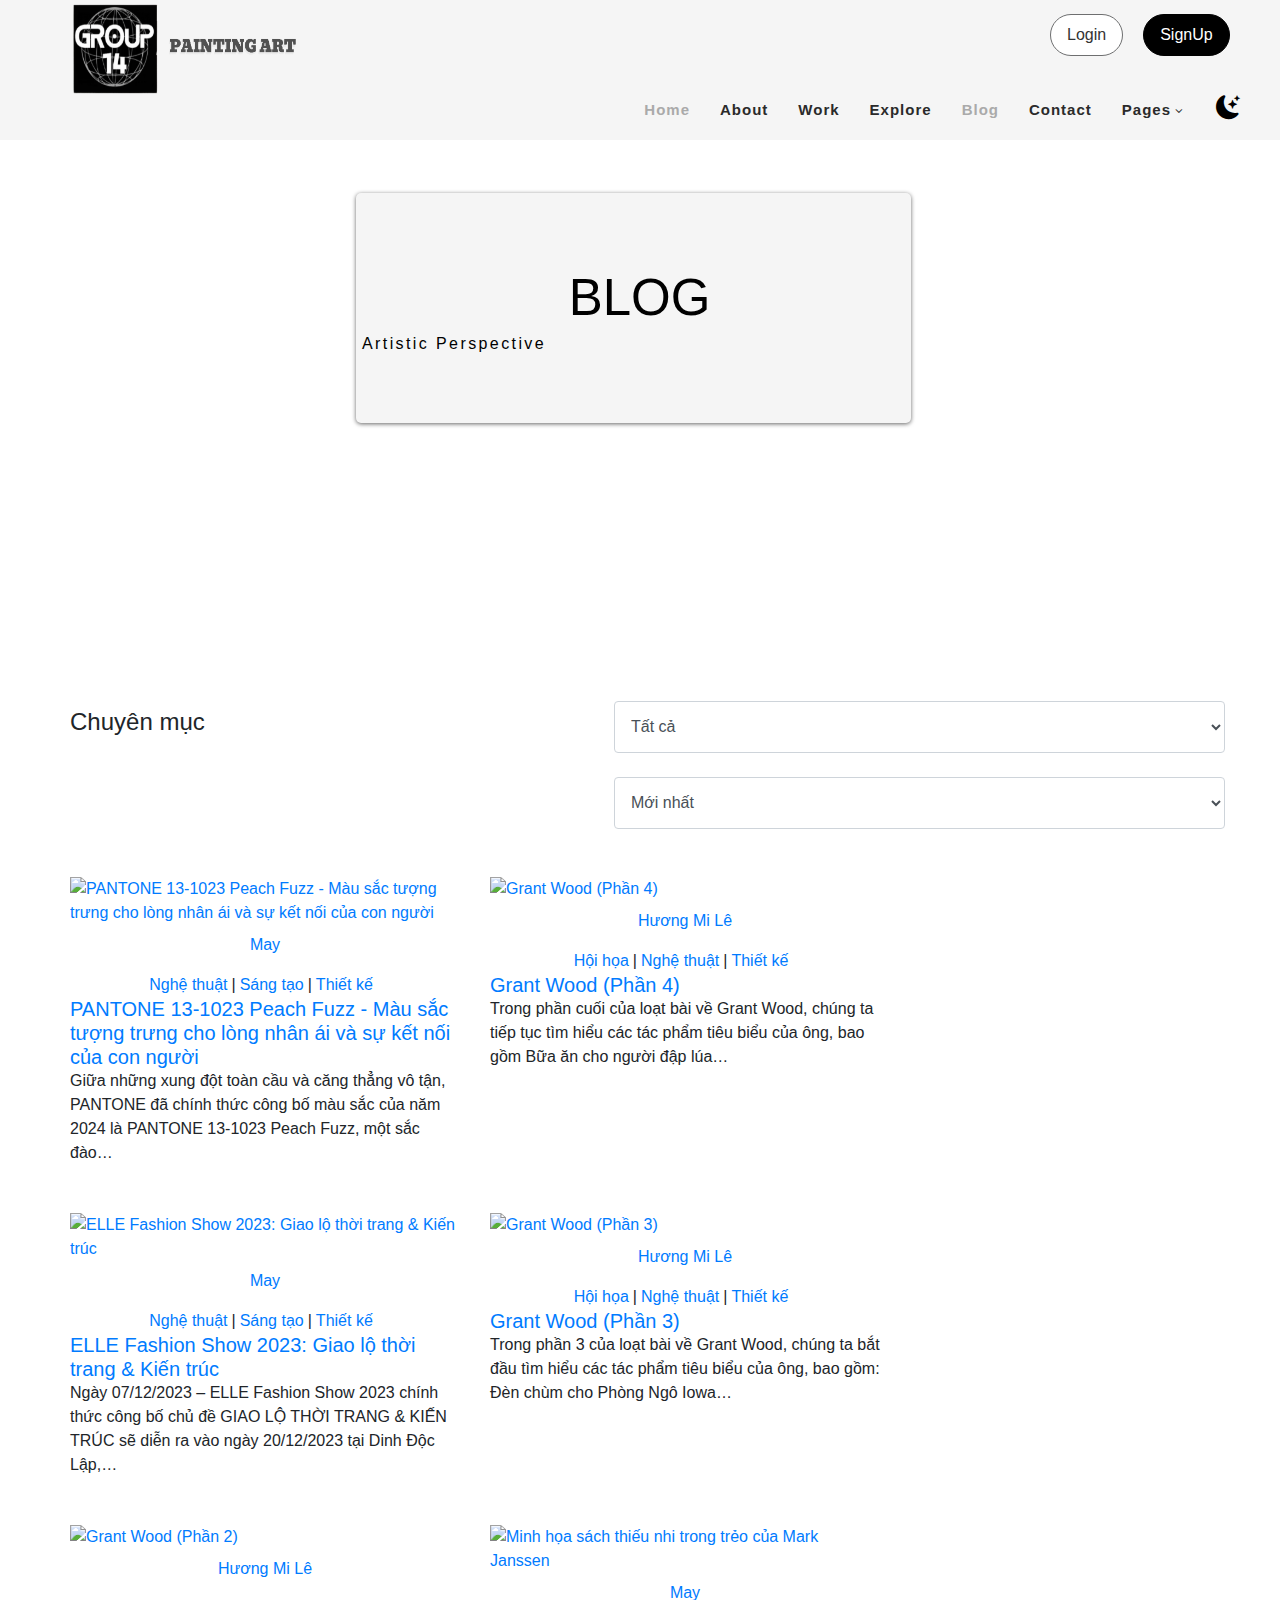
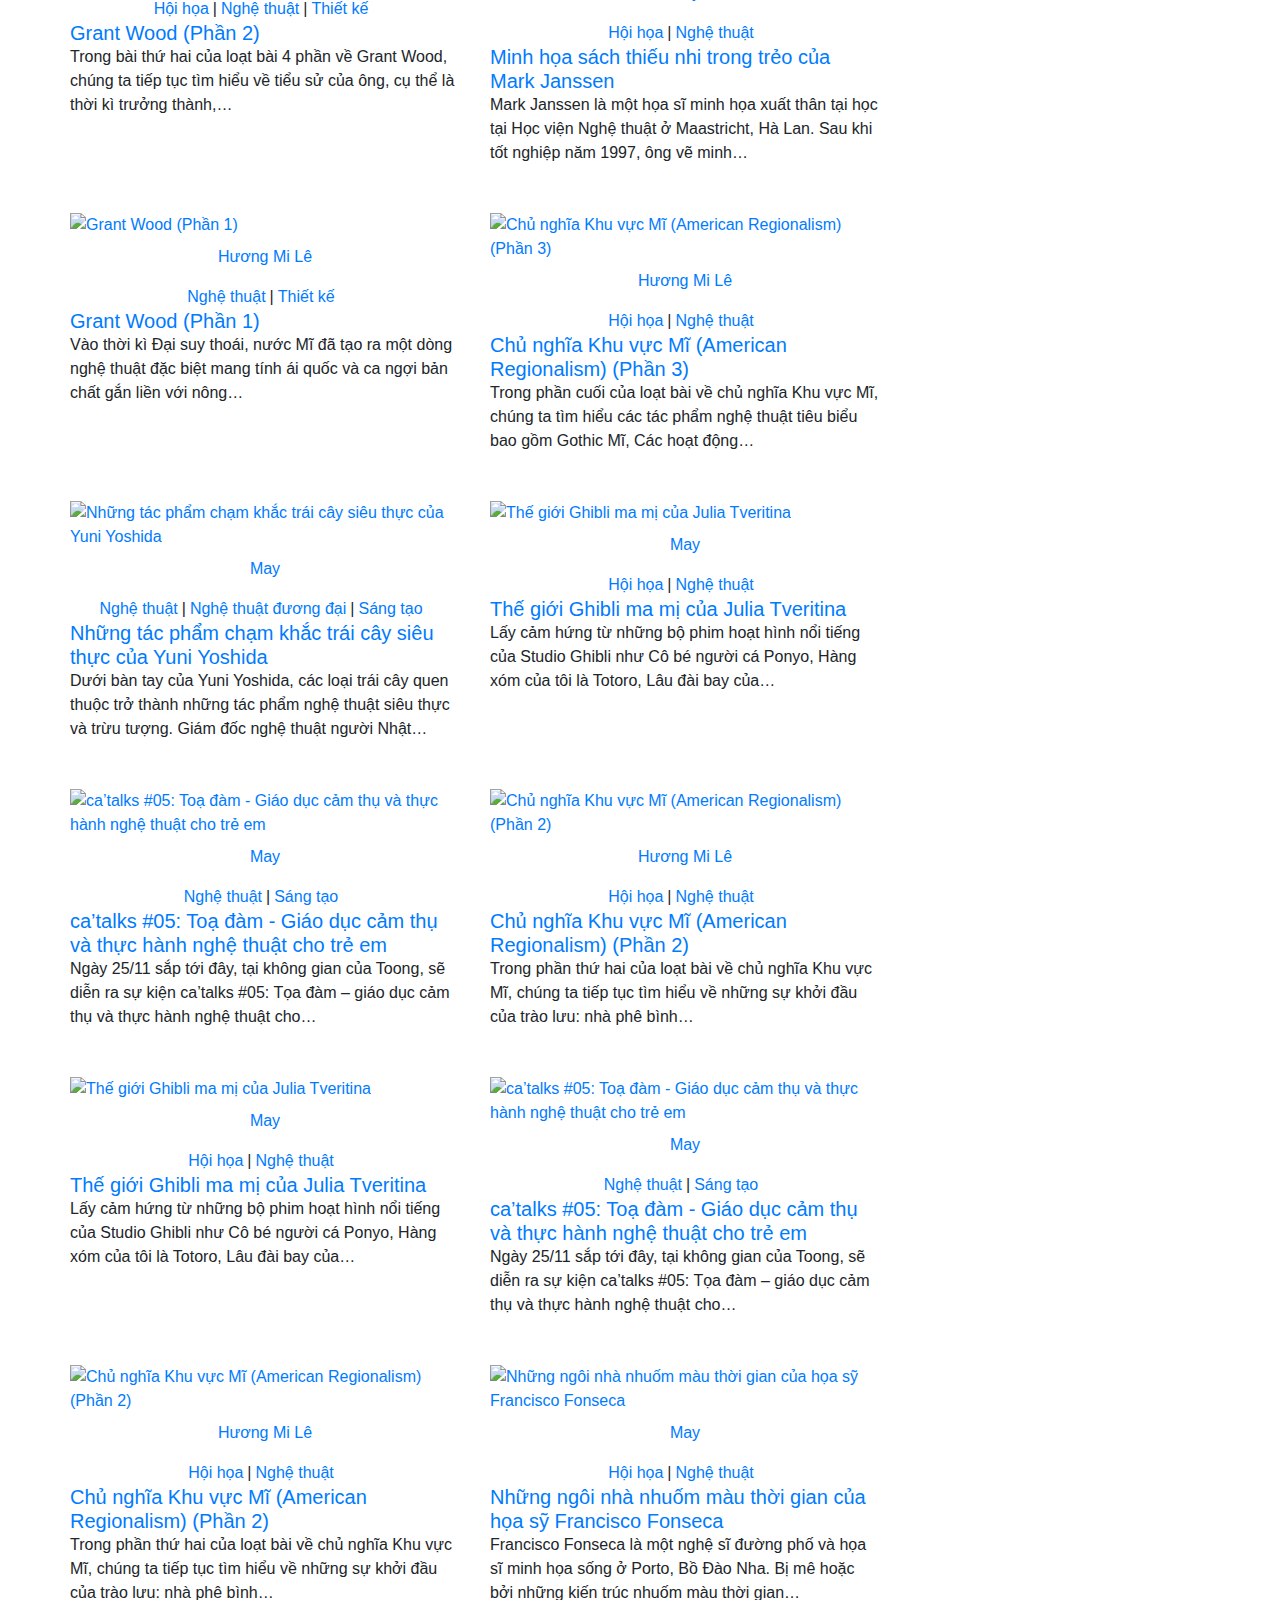
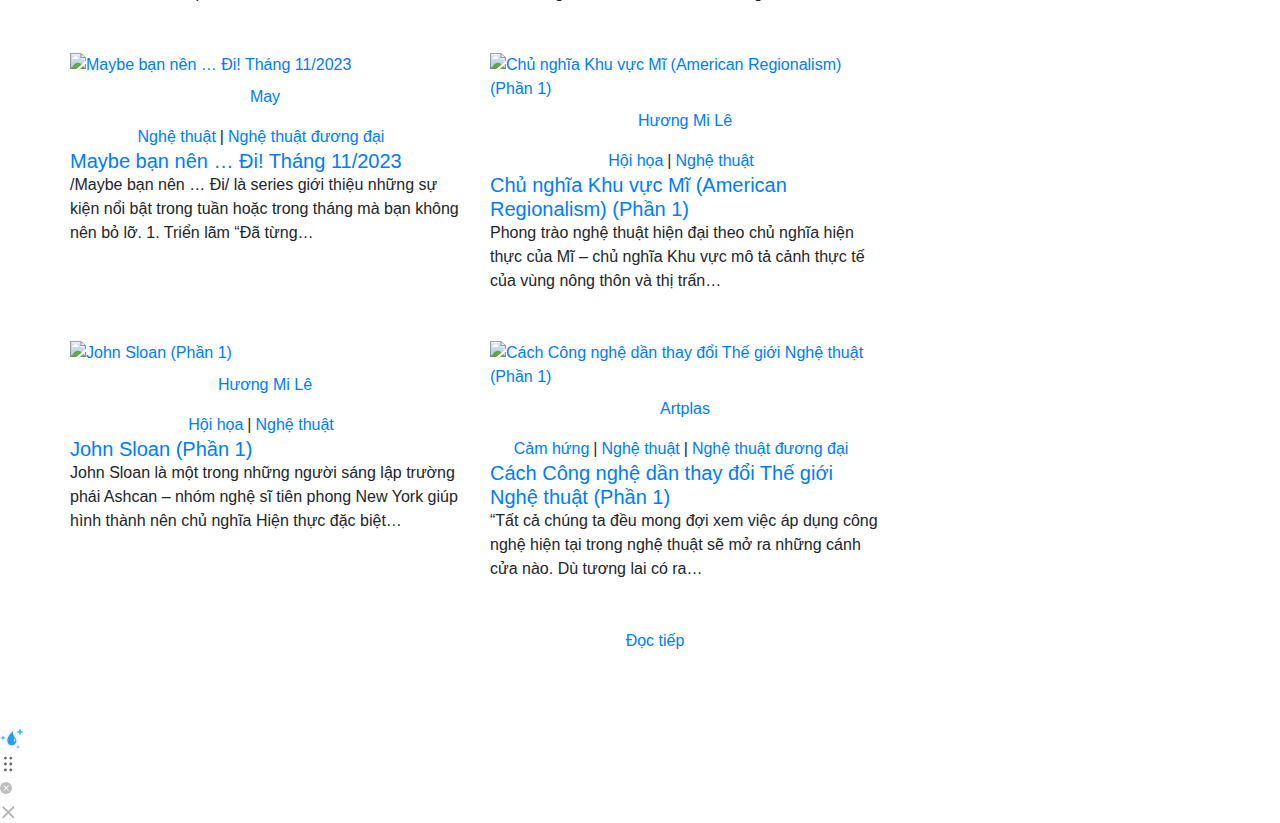
==== commit 7aa33489: "source project gr14 gtnm" ====
--- a/blog.html
+++ b/blog.html
@@ -6,6 +6,7 @@
   <meta name="author" content="">
   <link href="https://fonts.googleapis.com/css?family=Poppins:100,200,300,400,500,600,700,800,900&amp;display=swap"
     rel="stylesheet">
+  <link rel="stylesheet" href="https://cdn.jsdelivr.net/npm/bootstrap-icons@1.11.2/font/bootstrap-icons.min.css">
 
   <title>Art-Group 14.com</title>
   <!-- <link rel="stylesheet" href="./assets/css/templatemo-hexashop.css"> -->
@@ -31,7 +32,7 @@
   <meta name="generator" content="Wix.com Website Builder">
 
   <link rel="icon" sizes="192x192" href="https://www.wix.com/favicon.ico" type="image/x-icon">
-  <link rel="shortcut icon" href="https://www.wix.com/favicon.ico" type="image/x-icon">
+  <link rel="shortcut icon" type="image/png" href="/assets/images/favicon.png"/>
   <link rel="apple-touch-icon" href="https://www.wix.com/favicon.ico" type="image/x-icon">
 
 
@@ -142,6 +143,548 @@
     }
   </style>
 
+  <style>
+    #header {
+      width: 100%;
+      height: 60px;
+      display: flex;
+    }
+
+    .btn-active {
+      display: flex;
+      align-items: center;
+      margin-left: 750px;
+      margin-top: 10px;
+    }
+
+    .btn-login {
+      padding: 8px 16px;
+      color: #333;
+      cursor: pointer;
+      border: 1px solid #6e6f70;
+      border-radius: 25px;
+      background-color: #fff;
+    }
+
+    .btn-signUp {
+      margin-left: 20px;
+      padding: 8px 16px;
+      border: none;
+      border: 1px solid #000;
+      background-color: #000;
+      color: #fff;
+      cursor: pointer;
+      border-radius: 25px;
+    }
+
+    .btn-login:hover,
+    .btn-signUp:hover {
+      background-color: #2980b9;
+      border: 1px solid white;
+      color: white;
+    }
+
+    .background-header {
+      border-bottom: none !important;
+      background-color: #fff;
+      height: 80px !important;
+      position: fixed !important;
+      top: 0px;
+      left: 0px;
+      right: 0px;
+      box-shadow: 0px 0px 10px rgba(0, 0, 0, 0.15) !important;
+    }
+
+    /* logo cua trang web */
+    .logo img {
+      display: block;
+      margin-top: 0px;
+      width: 230px;
+      height: 100px;
+
+    }
+
+    /* chữ bên cạnh logo  */
+    .title-logo {
+      display: block;
+      margin-top: -55px;
+      margin-left: -120px;
+      color: #191a20;
+    }
+
+    h3.title-logo {
+      margin-left: 100px;
+    }
+
+    .background-header .main-nav .nav li:hover a {
+      color: #2a2a2a !important;
+    }
+
+    .background-header .nav li a.active {
+      color: #2a2a2a !important;
+    }
+
+    .header-area {
+      /* border-bottom: 3px dotted #eee; */
+      box-shadow: none;
+      background-color: fff;
+      position: absolute;
+      top: 0px;
+      left: 0px;
+      right: 0px;
+      z-index: 100;
+      height: 140px;
+      -webkit-transition: all .5s ease 0s;
+      -moz-transition: all .5s ease 0s;
+      -o-transition: all .5s ease 0s;
+      transition: all .5s ease 0s;
+    }
+
+    .header-area .main-nav {
+      min-height: 100px;
+      background: transparent;
+      float: inline-end;
+    }
+
+    .header-area .main-nav .logo {
+      margin-right: 10px;
+      line-height: 100px;
+      color: #fff;
+      font-size: 28px;
+      font-weight: 700;
+      text-transform: uppercase;
+      letter-spacing: 2px;
+      float: left;
+      -webkit-transition: all 0.3s ease 0s;
+      -moz-transition: all 0.3s ease 0s;
+      -o-transition: all 0.3s ease 0s;
+      transition: all 0.3s ease 0s;
+    }
+
+    .background-header .main-nav .logo {
+      line-height: 75px;
+    }
+
+    .background-header .nav {
+      margin-top: 20px !important;
+    }
+
+    .header-area .main-nav .nav {
+      float: inline-start;
+      margin-top: 30px;
+      margin-right: 0px;
+      background-color: transparent;
+      -webkit-transition: all 0.3s ease 0s;
+      -moz-transition: all 0.3s ease 0s;
+      -o-transition: all 0.3s ease 0s;
+      transition: all 0.3s ease 0s;
+      position: relative;
+      z-index: 999;
+    }
+
+    #btn-active {
+      padding: 0 0 0 5px;
+      display: flex;
+      float: left;
+      align-items: center;
+    }
+
+    #list {
+      display: inline-block;
+      margin-left: 200px;
+    }
+
+    .header-area .main-nav .nav li {
+      padding-left: 15px;
+      padding-right: 15px;
+      text-align: center;
+    }
+
+    .header-area .main-nav .nav li:last-child {
+      padding-right: 0px;
+    }
+
+    .header-area .main-nav .nav li a {
+      display: block;
+      font-weight: 600;
+      font-size: 15px;
+      color: #2a2a2a;
+      text-transform: capitalize;
+      -webkit-transition: all 0.3s ease 0s;
+      -moz-transition: all 0.3s ease 0s;
+      -o-transition: all 0.3s ease 0s;
+      transition: all 0.3s ease 0s;
+      height: 40px;
+      line-height: 40px;
+      border: transparent;
+      letter-spacing: 1px;
+    }
+
+    .header-area .main-nav .nav li a {
+      color: #2a2a2a;
+      text-decoration: none;
+    }
+
+    .header-area .main-nav .nav li:hover a,
+    .header-area .main-nav .nav li a.active {
+      color: #aaa !important;
+    }
+
+    .background-header .main-nav .nav li:hover a,
+    .background-header .main-nav .nav li a.active {
+      color: #aaa !important;
+      opacity: 1;
+    }
+
+    .header-area .main-nav .nav li.submenu {
+      position: relative;
+      padding-right: 30px;
+    }
+
+    .header-area .main-nav .nav li.submenu:after {
+      font-family: FontAwesome;
+      content: "\f107";
+      font-size: 12px;
+      color: #2a2a2a;
+      position: absolute;
+      right: 18px;
+      top: 12px;
+    }
+
+    .background-header .main-nav .nav li.submenu:after {
+      color: #2a2a2a;
+    }
+
+    .header-area .main-nav .nav li.submenu ul {
+      position: absolute;
+      width: 200px;
+      box-shadow: 0 2px 28px 0 rgba(0, 0, 0, 0.06);
+      overflow: hidden;
+      top: 50px;
+      opacity: 0;
+      transform: translateY(+2em);
+      visibility: hidden;
+      z-index: -1;
+      transition: all 0.3s ease-in-out 0s, visibility 0s linear 0.3s, z-index 0s linear 0.01s;
+    }
+
+    .header-area .main-nav .nav li.submenu ul li {
+      margin-left: 0px;
+      padding-left: 0px;
+      padding-right: 0px;
+    }
+
+    .header-area .main-nav .nav li.submenu ul li a {
+      opacity: 1;
+      display: block;
+      background: #f7f7f7;
+      color: #2a2a2a !important;
+      padding-left: 20px;
+      height: 40px;
+      line-height: 40px;
+      -webkit-transition: all 0.3s ease 0s;
+      -moz-transition: all 0.3s ease 0s;
+      -o-transition: all 0.3s ease 0s;
+      transition: all 0.3s ease 0s;
+      position: relative;
+      font-size: 13px;
+      font-weight: 400;
+      border-bottom: 1px solid #eee;
+    }
+
+    .header-area .main-nav .nav li.submenu ul li a:hover {
+      background: #fff;
+      color: #aaa !important;
+      padding-left: 25px;
+    }
+
+    .header-area .main-nav .nav li.submenu ul li a:hover:before {
+      width: 3px;
+    }
+
+    .header-area .main-nav .nav li.submenu:hover ul {
+      visibility: visible;
+      opacity: 1;
+      z-index: 1;
+      transform: translateY(0%);
+      transition-delay: 0s, 0s, 0.3s;
+    }
+
+    .nav #switch-mode {
+      outline: none;
+      border: none;
+      background: none;
+      cursor: pointer;
+    }
+
+    .nav #switch-mode i {
+      font-size: 24px;
+    }
+
+    .header-area .main-nav .menu-trigger {
+      cursor: pointer;
+      display: block;
+      position: absolute;
+      top: 33px;
+      width: 32px;
+      height: 40px;
+      text-indent: -9999em;
+      z-index: 99;
+      right: 40px;
+      display: none;
+    }
+
+    .background-header .main-nav .menu-trigger {
+      top: 23px;
+    }
+
+    .header-area .main-nav .menu-trigger span,
+    .header-area .main-nav .menu-trigger span:before,
+    .header-area .main-nav .menu-trigger span:after {
+      -moz-transition: all 0.4s;
+      -o-transition: all 0.4s;
+      -webkit-transition: all 0.4s;
+      transition: all 0.4s;
+      background-color: #1e1e1e;
+      display: block;
+      position: absolute;
+      width: 30px;
+      height: 2px;
+      left: 0;
+    }
+
+    .background-header .main-nav .menu-trigger span,
+    .background-header .main-nav .menu-trigger span:before,
+    .background-header .main-nav .menu-trigger span:after {
+      background-color: #1e1e1e;
+    }
+
+    .header-area .main-nav .menu-trigger span:before,
+    .header-area .main-nav .menu-trigger span:after {
+      -moz-transition: all 0.4s;
+      -o-transition: all 0.4s;
+      -webkit-transition: all 0.4s;
+      transition: all 0.4s;
+      background-color: #1e1e1e;
+      display: block;
+      position: absolute;
+      width: 30px;
+      height: 2px;
+      left: 0;
+      width: 75%;
+    }
+
+    .background-header .main-nav .menu-trigger span:before,
+    .background-header .main-nav .menu-trigger span:after {
+      background-color: #1e1e1e;
+    }
+
+    .header-area .main-nav .menu-trigger span:before,
+    .header-area .main-nav .menu-trigger span:after {
+      content: "";
+    }
+
+    .header-area .main-nav .menu-trigger span {
+      top: 16px;
+    }
+
+    .header-area .main-nav .menu-trigger span:before {
+      -moz-transform-origin: 33% 100%;
+      -ms-transform-origin: 33% 100%;
+      -webkit-transform-origin: 33% 100%;
+      transform-origin: 33% 100%;
+      top: -10px;
+      z-index: 10;
+    }
+
+    .header-area .main-nav .menu-trigger span:after {
+      -moz-transform-origin: 33% 0;
+      -ms-transform-origin: 33% 0;
+      -webkit-transform-origin: 33% 0;
+      transform-origin: 33% 0;
+      top: 10px;
+    }
+
+    .header-area .main-nav .menu-trigger.active span,
+    .header-area .main-nav .menu-trigger.active span:before,
+    .header-area .main-nav .menu-trigger.active span:after {
+      background-color: transparent;
+      width: 100%;
+    }
+
+    .header-area .main-nav .menu-trigger.active span:before {
+      -moz-transform: translateY(6px) translateX(1px) rotate(45deg);
+      -ms-transform: translateY(6px) translateX(1px) rotate(45deg);
+      -webkit-transform: translateY(6px) translateX(1px) rotate(45deg);
+      transform: translateY(6px) translateX(1px) rotate(45deg);
+      background-color: #1e1e1e;
+    }
+
+    .background-header .main-nav .menu-trigger.active span:before {
+      background-color: #1e1e1e;
+    }
+
+    .header-area .main-nav .menu-trigger.active span:after {
+      -moz-transform: translateY(-6px) translateX(1px) rotate(-45deg);
+      -ms-transform: translateY(-6px) translateX(1px) rotate(-45deg);
+      -webkit-transform: translateY(-6px) translateX(1px) rotate(-45deg);
+      transform: translateY(-6px) translateX(1px) rotate(-45deg);
+      background-color: #1e1e1e;
+    }
+
+    .background-header .main-nav .menu-trigger.active span:after {
+      background-color: #1e1e1e;
+    }
+
+    .header-area.header-sticky {
+      min-height: 110px;
+      background-color: #f5f5f5;
+    }
+
+    .header-area .nav {
+      margin-top: 30px;
+    }
+
+    .header-area.header-sticky .nav li a.active {
+      color: #aaa;
+    }
+
+    @media (max-width: 1200px) {
+      .header-area .main-nav .nav li {
+        padding-left: 12px;
+        padding-right: 12px;
+      }
+
+      .header-area .main-nav:before {
+        display: none;
+      }
+    }
+
+    @media (max-width: 767px) {
+      .header-area .main-nav .logo {
+        color: #1e1e1e;
+      }
+
+      .header-area.header-sticky .nav li a:hover,
+      .header-area.header-sticky .nav li a.active {
+        color: #aaa !important;
+        opacity: 1;
+      }
+
+      .header-area.header-sticky .nav li.search-icon a {
+        width: 100%;
+      }
+
+      .header-area {
+        background-color: #f7f7f7;
+        padding: 0px 15px;
+        height: 100px;
+        box-shadow: none;
+        text-align: center;
+      }
+
+      .header-area .container {
+        padding: 0px;
+      }
+
+      .header-area .logo {
+        margin-left: 30px;
+      }
+
+      .header-area .menu-trigger {
+        display: block !important;
+      }
+
+      .header-area .main-nav {
+        overflow: hidden;
+      }
+
+      .header-area .main-nav .nav {
+        float: none;
+        width: 100%;
+        display: none;
+        -webkit-transition: all 0s ease 0s;
+        -moz-transition: all 0s ease 0s;
+        -o-transition: all 0s ease 0s;
+        transition: all 0s ease 0s;
+        margin-left: 0px;
+      }
+
+      .header-area .main-nav .nav li:first-child {
+        border-top: 1px solid #eee;
+      }
+
+      .header-area.header-sticky .nav {
+        margin-top: 100px !important;
+      }
+
+      .header-area .main-nav .nav li {
+        width: 100%;
+        background: #fff;
+        border-bottom: 1px solid #eee;
+        padding-left: 0px !important;
+        padding-right: 0px !important;
+      }
+
+      .header-area .main-nav .nav li a {
+        height: 50px !important;
+        line-height: 50px !important;
+        padding: 0px !important;
+        border: none !important;
+        background: #f7f7f7 !important;
+        color: #191a20 !important;
+      }
+
+      .header-area .main-nav .nav li a:hover {
+        background: #eee !important;
+        color: #aaa !important;
+      }
+
+      .header-area .main-nav .nav li.submenu ul {
+        position: relative;
+        visibility: inherit;
+        opacity: 1;
+        z-index: 1;
+        transform: translateY(0%);
+        transition-delay: 0s, 0s, 0.3s;
+        top: 0px;
+        width: 100%;
+        box-shadow: none;
+        height: 0px;
+      }
+
+      .header-area .main-nav .nav li.submenu ul li a {
+        font-size: 12px;
+        font-weight: 400;
+      }
+
+      .header-area .main-nav .nav li.submenu ul li a:hover:before {
+        width: 0px;
+      }
+
+      .header-area .main-nav .nav li.submenu ul.active {
+        height: auto !important;
+      }
+
+      .header-area .main-nav .nav li.submenu:after {
+        color: #3B566E;
+        right: 25px;
+        font-size: 14px;
+        top: 15px;
+      }
+
+      .header-area .main-nav .nav li.submenu:hover ul,
+      .header-area .main-nav .nav li.submenu:focus ul {
+        height: 0px;
+      }
+    }
+
+    @media (min-width: 767px) {
+      .header-area .main-nav .nav {
+        display: flex !important;
+      }
+    }
+  </style>
 
   <!-- render-head end -->
 
@@ -440,7 +983,7 @@
 
 
 
-<body data-new-gr-c-s-check-loaded="14.1146.0" data-gr-ext-installed="">
+<body class="" data-new-gr-c-s-check-loaded="14.1146.0" data-gr-ext-installed="">
   <!-- ***** Preloader Start ***** -->
   <div id="preloader">
     <div class="jumper">
@@ -459,66 +1002,44 @@
         <div class="col-12">
           <div id="header">
             <a href="index.html" class="logo">
-              <img style="width: 250px; margin-left: -20em; margin-top: -4em; padding-bottom: 50px;"
-                src="assets/images/logo.png">
+              <img src="assets/images/logo.png">
             </a>
-            <!-- <ul id="btn-active">
-                        <li class="btn-Login"><button> Log in</button></li>
-                        <li class="btn-Signup"><button> Sign up</button></li>
-
-                    </ul> -->
+            <div class="btn-active">
+              <button class="btn-login">Login</button>
+              <button class="btn-signUp">SignUp</button>
+            </div>
           </div>
           <nav class="main-nav">
-            <!-- ***** Logo Start ***** -->
-            <!-- <a href="index.html" class="logo">
-                        <img src="assets/images/logo.png">
-                    </a> -->
-            <!-- ***** Logo End ***** -->
-            <!-- ***** Menu Start ***** -->
-            <!-- <div id="btn-active">
-                        <div class="btn-Login">
-                            <button> Log in</button>
-                        </div>
-                        <div class="btn-Signup">
-                            <button> Sign up</button>
-                        </div>
-                    </div> -->
-
-            <ul style="  margin-top: -11.8em; margin-left: 12em; padding-bottom: 50px;" class="nav">
-              <li style=" margin-left: 30px;" class="scroll-to-section"><a style="color: black;" href="index.html"
-                  class="active">Home</a></li>
-              <li style="margin-left: 40px;" class="scroll-to-section"><a style="color: black;"
-                  href="index.html">About</a></li>
-              <li style="margin-left: 40px;" class="scroll-to-section"><a style="color: black;"
-                  href="index.html">Week5</a></li>
-              <li style="margin-left: 40px;" class="scroll-to-section"><a style="color: black;"
-                  href="index.html">Explore</a></li>
-              <li style="margin-left: 40px;" class="scroll-to-section"><a style="color: black;"
-                  href="blog.html">Blog</a></li>
-              <li style="margin-left: 40px;" class="submenu">
-                <div class="dropdown">
-                  <button style="color: black; margin-top: -14px; font-size: 18px; font-weight: 600;"
-                    class="dropbtn">Pages
-                    <i class="fa fa-caret-down"></i>
-                  </button>
-                  <div class="dropdown-content">
-                    <a href="#">Single Product</a>
-                    <a href="#">Contact us</a>
-                  </div>
-                </div>
+            <ul class="nav">
+              <li class="scroll-to-section"><a href="index.html#top" class="active">Home</a></li>
+              <li class="scroll-to-section"><a href="index.html#men">About</a></li>
+              <li class="scroll-to-section"><a href="index.html#week5">Work</a></li>
+              <li class="scroll-to-section"><a href="index.html#explore">Explore</a></li>
+              <li class="scroll-to-section"><a href="blog.html" class="active">Blog</a></li>
+              <li class="scroll-to-section"><a href="contact.html">Contact</a></li>
+              <li class="submenu">
+                <a href="javascript:;">Pages</a>
+                <ul>
+                  <li><a href="moreExplore.html">More Explore</a></li>
+
+                </ul>
               </li>
-              <li style="margin-left: 40px;" class="scroll-to-section"><a style="color: black;" href="#">Subscribe</a>
-              </li>
-            </ul>
-
+              <li><button id="switch-mode"><i class="bi bi-moon-stars-fill"></i></button></li>
+            </ul>
+
+
+            <a class='menu-trigger'>
+              <span>Menu</span>
+            </a>
           </nav>
 
         </div>
       </div>
     </div>
   </header>
-
   <!-- ***** Header Area End ***** -->
+
+
   <pages-css id="pages-css">
     <style id="css_masterPage">
       :root,
@@ -610,7 +1131,8 @@
                               alt="" style="width: 1280px; height: 660px; object-fit: cover; object-position: 50% 50%;"
                               width="980" height="660" fetchpriority="high"></wow-image></wix-video></div>
                     </div>
-                    <div data-mesh-id="comp-lqbth5avinlineContent" data-testid="inline-content" class="">
+                    <div data-mesh-id="comp-lqbth5avinlineContent" data-testid="inline-content" class=""
+                      style="color: #000;">
                       <div data-mesh-id="comp-lqbth5avinlineContent-gridContainer" data-testid="mesh-container-content">
                         <div id="comp-ki74w59q" class="hFQZVn comp-ki74w59q">
                           <div class="nTiihL wixui-box" data-testid="container-bg"></div>
@@ -664,8 +1186,8 @@
         <div class="col-lg-6">
           <h4 class="line-title">Chuyên mục</h4>
         </div>
-        <div class="col-lg-6">
-          <div class="filter-row pt-15">
+        <div style="display: block; margin-left: 34em; margin-top: -60px;" class="col-lg-6">
+          <div  class="filter-row pt-15">
             <div class="filter-ele"> <svg class="form-icon" aria-hidden="true" width="14" height="8" title="">
                 <use xmlns:xlink="http://www.w3.org/1999/xlink" xlink:href="#icon_dropdown"></use>
               </svg> <select class="form-control"
@@ -853,7 +1375,9 @@
                       class="thumbcate item__link"> Thiết kế </a> <span class="mx-1"></span></li>
                 </ul>
               </div>
-            </div> <a ga-on="click" ga-event-category="Category - Latest pick" ga-event-action="click"
+            </div> 
+         
+            <a ga-on="click" ga-event-category="Category - Latest pick" ga-event-action="click"
               href="https://idesign.vn/graphic-design/elle-fashion-show-2023-giao-lo-thoi-trang-kien-truc-547720.html"
               title="ELLE Fashion Show 2023: Giao lộ thời trang &amp; Kiến trúc"></a>
             <h5 class="item__title"><a ga-on="click" ga-event-category="Category - Latest pick" ga-event-action="click"
@@ -906,7 +1430,8 @@
                       class="thumbcate item__link"> Thiết kế </a> <span class="mx-1"></span></li>
                 </ul>
               </div>
-            </div> <a ga-on="click" ga-event-category="Category - Latest pick" ga-event-action="click"
+            </div>
+             <a ga-on="click" ga-event-category="Category - Latest pick" ga-event-action="click"
               href="https://idesign.vn/graphic-design/grant-wood-phan-3-547538.html" title="Grant Wood (Phần 3)"></a>
             <h5 class="item__title"><a ga-on="click" ga-event-category="Category - Latest pick" ga-event-action="click"
                 href="https://idesign.vn/graphic-design/grant-wood-phan-3-547538.html" title="Grant Wood (Phần 3)">
@@ -2133,6 +2658,64 @@
   <div id="eJOY__extension_root" class="eJOY__extension_root_class" style="all: unset;"></div><iframe id="nr-ext-rsicon"
     style="position: absolute; display: none; width: 50px; height: 50px; z-index: 2147483647; border-style: none; background: transparent;"></iframe>
 </body>
+
+<style>
+  /* CSS cho Dark mode */
+  body.dark {
+    background: #000;
+    color: #fff;
+  }
+
+  body.dark .header-area.header-sticky {
+    background: #3f3e3e;
+  }
+
+  body.dark .header-area.header-sticky.background-header {
+    background: #3f3e3e;
+  }
+
+  body.dark .header-area .main-nav .nav li a {
+    color: #fff;
+  }
+
+  body.dark .header-area .main-nav .nav li #switch-mode {
+    color: #fff;
+  }
+
+  body.dark .header .main-nav .nav li a {
+    color: #fff;
+  }
+
+  body.dark .header-area .background-header .main-nav .nav li #switch-mode {
+    color: #fff;
+  }
+</style>
+
+<!-- Switch-mode -->
+<script>
+
+  const body = document.body;
+  const switch_mode = document.querySelector('#switch-mode i');
+  // Load mode
+  let mode = localStorage.getItem('darkmode');
+  console.log(mode);
+  if (mode == 'true') {
+    body.classList.add('dark');
+    switch_mode.className = "bi bi-brightness-low-fill";
+  }
+  switch_mode.addEventListener('click', () => {
+    // alert('Clicked!');
+
+    switch_mode.classList.toggle('bi-moon-stars-fill');
+    switch_mode.classList.toggle('bi-brightness-low-fill');
+    let mode = body.classList.toggle('dark');
+
+    //save mode
+    localStorage.setItem('darkmode', mode);
+  });
+
+</script>
+
 <div id="eJOY__extension_ai_adv_root" class="eJOY__extension_ai_adv_root_class">
   <div class="wrapperAiAssEjoy">
     <div class="containerSumEjoyIcon containerSumEjoyIconShow">
--- a/assets/css/templatemo-hexashop.css
+++ b/assets/css/templatemo-hexashop.css
@@ -327,7 +327,6 @@
   padding: 8px 16px;
   border: none;
   border: 1px solid #000;
-  /* background-color: #3498db; */
   background-color: #000;
   color: #fff;
   cursor: pointer;
@@ -446,38 +445,6 @@
   align-items: center;
 }
 
-/* nut dang ki  */
-/* .btn-Signup button{
-  display: block;
-  border-radius: 30px;
-  height: 60px;
-  width: 130px;
-  background-color:black;
-  color: white;
-  margin-left: 1300px;
-  margin-top: -60px;
-  white-space: nowrap;
-}
-.btn-Signup button:hover{
-  background-color:#7a7a7a;
-  border: 1px solid #7a7a7a;
-} */
-/* nut dang nhap  */
-/* .btn-Login button{
-  display: block;
-  border: white;
-  border-radius: 30px;
-  width: 130px;
-  height: 60px;
-  margin-left: 1140px;
-  margin-top: 20px;
-  white-space: nowrap;
-}
-.btn-Login button:hover{
-  background-color:#7a7a7a;
-  border: 1px solid #7a7a7a;
-  color: white;
-} */
 #list {
   display: inline-block;
   margin-left: 200px;
@@ -727,7 +694,7 @@
 }
 
 .header-area.header-sticky {
-  min-height: 110px;
+  min-height: 130px;
   background-color: #f5f5f5;
 }
 
@@ -1216,25 +1183,6 @@
 .section-loaded .animate-text {
   animation-play-state: running;
 }
-
-/* end animation  */
-
-/* #img-elephant{
-  height: 340px;
-  width: 340px;
-}
-#img-grant{
-  margin-top: -115px;
-}
-#img-starry{
-  width: 340px;
-  height: 340px;
-}
-#img-scream{
-  width: 340px;
-  height: 340px;
-  margin-top: -297px;
-} */
 
 /*** Team ***/
 .team-item {
@@ -2484,7 +2432,7 @@
 .about-page-heading {
   margin-top: 160px;
   margin-bottom: 30px;
-  background-image: url(../images/about-us-page-heading.jpg);
+  background-image: url(../images/theStaryNight.jpg);
   background-position: center center;
   background-size: cover;
   background-repeat: no-repeat;
@@ -2710,7 +2658,7 @@
 
 .contact-us {
   margin-top: 90px;
-  border-bottom: 3px dotted #eee;
+  /* border-bottom: 3px dotted #eee; */
   padding-bottom: 90px;
 }
 
@@ -2995,4 +2943,161 @@
 
 body.dark .header-area .background-header .main-nav .nav li #switch-mode {
   color: #fff;
-}+}
+
+
+/* contact  */
+
+section.contact-us {
+	margin-top: 100px;
+	margin-bottom: 60px;
+}
+
+.contact-us .section-heading h2 {
+	text-align: left;
+	margin-top: 0px;
+	margin-bottom: 60px;
+	font-size: 22px;
+	font-weight: 700;
+	letter-spacing: 0.5px;
+	text-transform: uppercase;
+	/* color: #121212; */
+}
+
+.contact-us p {
+	margin-top: -5px;
+}
+
+.contact-us em {
+	font-style: normal;
+	font-weight: 500;
+	font-size: 15px;
+	color: #aaa;
+}
+
+.contact-us input {
+  border-radius: 3px;
+  padding-left: 15px;
+  font-size: 13px;
+  color: #4a4a4a;
+  background-color: #f4f4f4;
+  outline: none!important;
+  border: none;
+  box-shadow: none;
+  line-height: 44px;
+  height: 44px;
+  width: 100%;
+  margin-bottom: 30px;
+}
+
+.contact-us textarea {
+  border-radius: 3px;
+  padding-left: 15px;
+  padding-top: 10px;
+  font-size: 13px;
+  color: #4a4a4a;
+  background-color: #f4f4f4;
+  outline: none;
+  border: none;
+  box-shadow: none;
+  height: 122px;
+  max-height: 220px;
+  width: 100%;
+  margin-bottom: 25px;
+}
+
+.contact-us button {
+	width: 100%;
+	display: inline-block;
+	background-color: #f2745f;
+	color: #fff!important;
+	font-size: 13px;
+	text-transform: uppercase;
+	font-weight: 500;
+	padding: 12px 20px;
+	border-radius: 3px;
+	text-decoration: none;
+	letter-spacing: 0.5px;
+}
+
+section.map {
+	margin-bottom: 150px;
+}
+
+section.map #map {
+	height: 450px;
+}
+/* contact */
+
+#feedbackForm form {
+  background-color: #fff;
+  padding: 20px;
+  border-radius: 8px;
+  box-shadow: 0 0 10px rgba(0, 0, 0, 0.1);
+  max-width: 400px;
+  width: 100%;
+}
+#feedbackForm label {
+  display: block;
+  margin-bottom: 8px;
+}
+input[type="radio"] {
+  display: none;
+}
+input[type="radio"] + label {
+  display: inline-block;
+  cursor: pointer;
+  padding: 8px;
+  border-radius: 4px;
+  border: 1px solid #ddd;
+  margin-right: 8px;
+}
+input[type="radio"]:checked + label {
+  background-color: #4caf50;
+  color: #fff;
+  border-color: #4caf50;
+}
+textarea {
+  width: 100%;
+  padding: 8px;
+  margin-bottom: 16px;
+  box-sizing: border-box;
+}
+button {
+  /* background-color: #4caf50;
+  color: #fff; */
+  padding: 10px;
+  border: none;
+  border-radius: 4px;
+  cursor: pointer;
+}
+/* rating  */
+div.stars {
+width: 1150px;
+margin-top: -55px;
+display: block;
+}
+input.star { display: none; }
+
+label.star {
+float: right;
+padding: 10px;
+font-size: 36px;
+color: #444;
+transition: all .2s;
+}
+input.star:checked ~ label.star:before {
+content: '\f005';
+color: #FD4;
+transition: all .25s;
+}
+input.star-5:checked ~ label.star:before {
+color: #FE7;
+text-shadow: 0 0 20px #952;
+}
+input.star-1:checked ~ label.star:before { color: #F62; } 
+label.star:hover { transform: rotate(-15deg) scale(1.3); }
+label.star:before {
+content: '\f006';
+font-family: FontAwesome;
+}
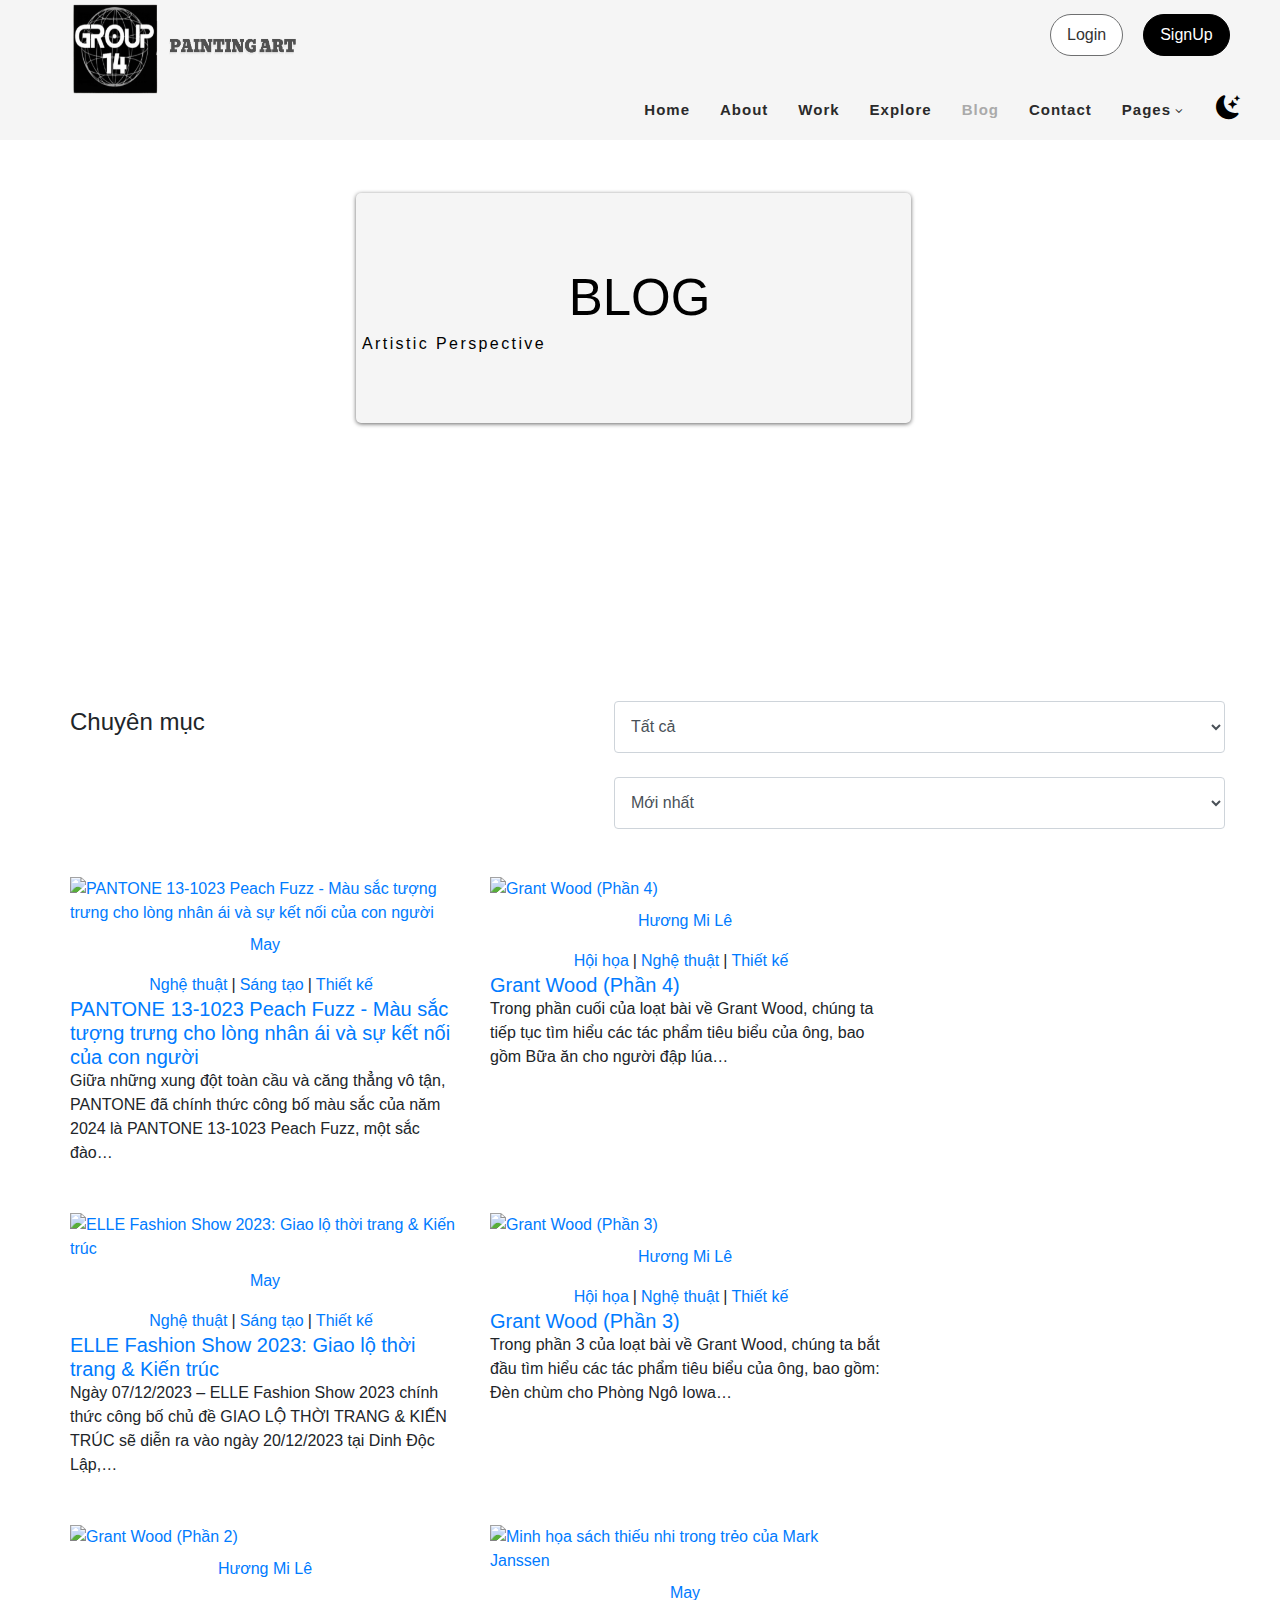
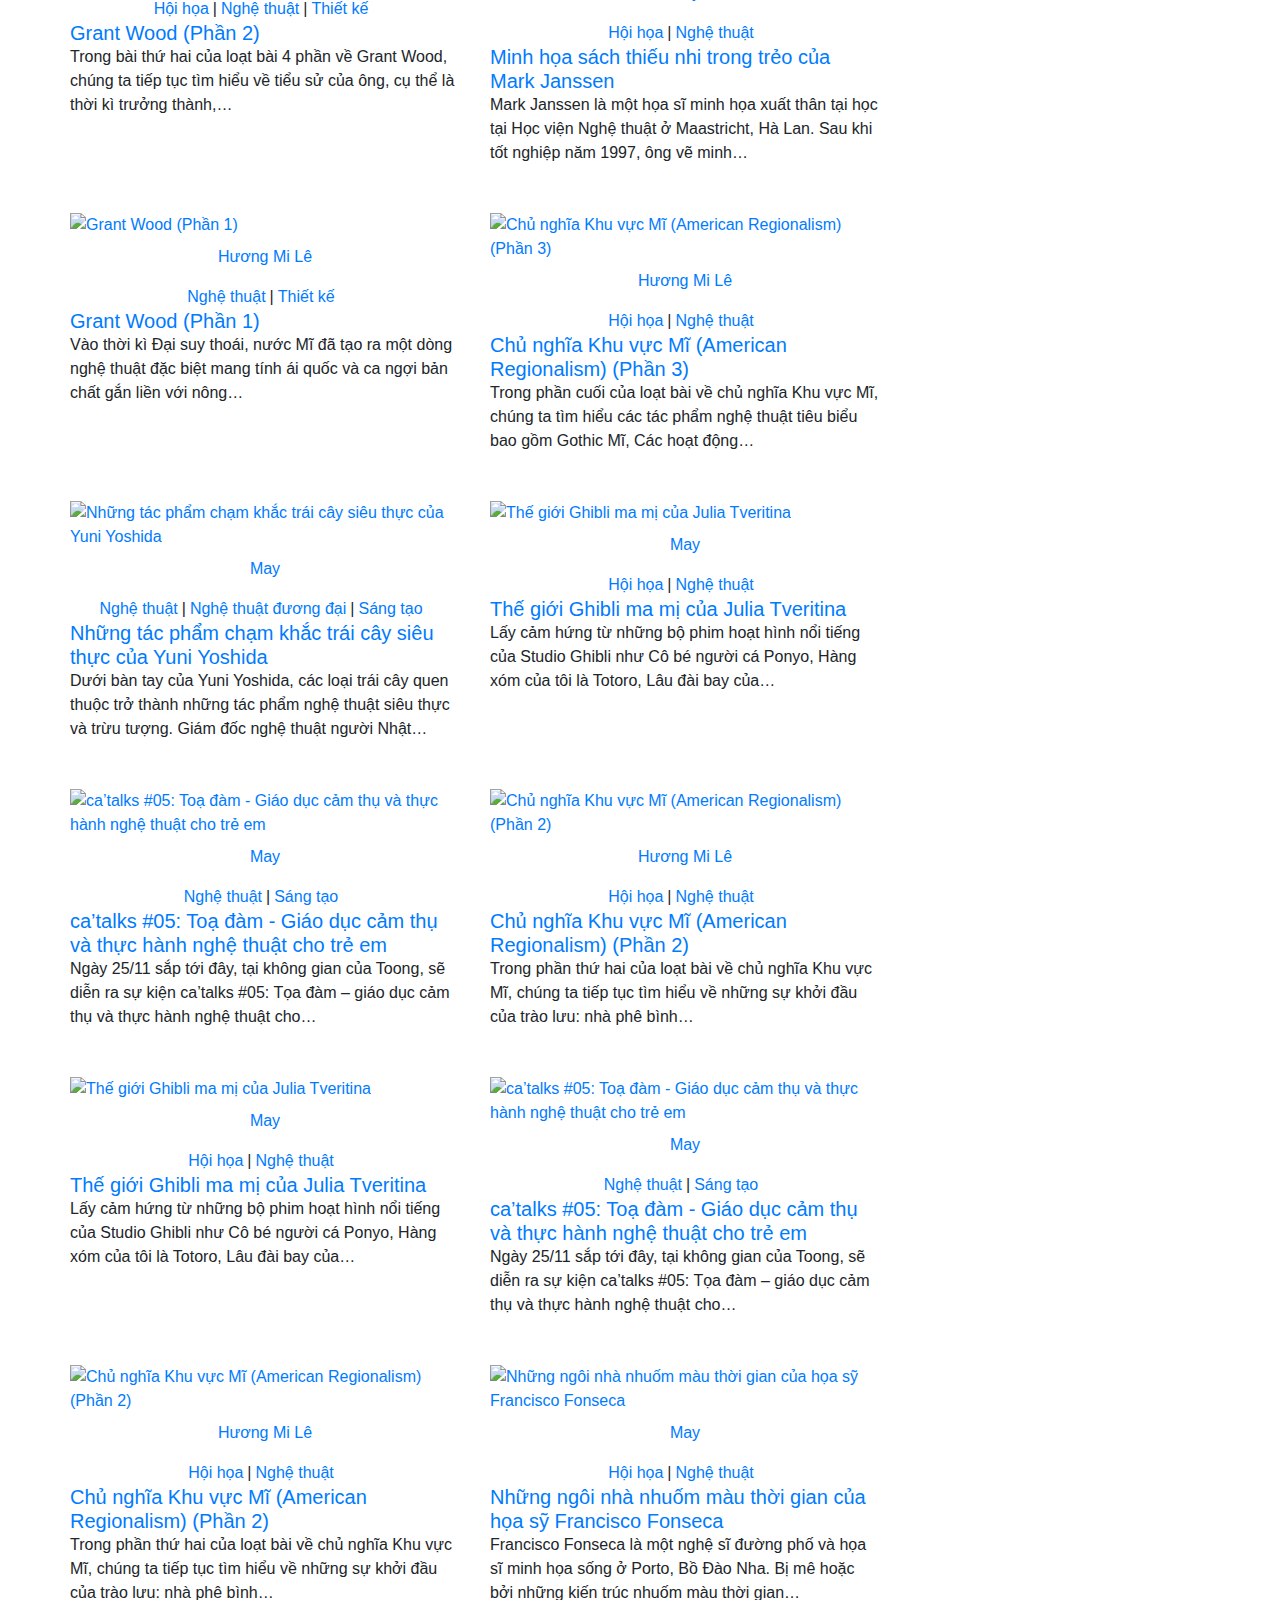
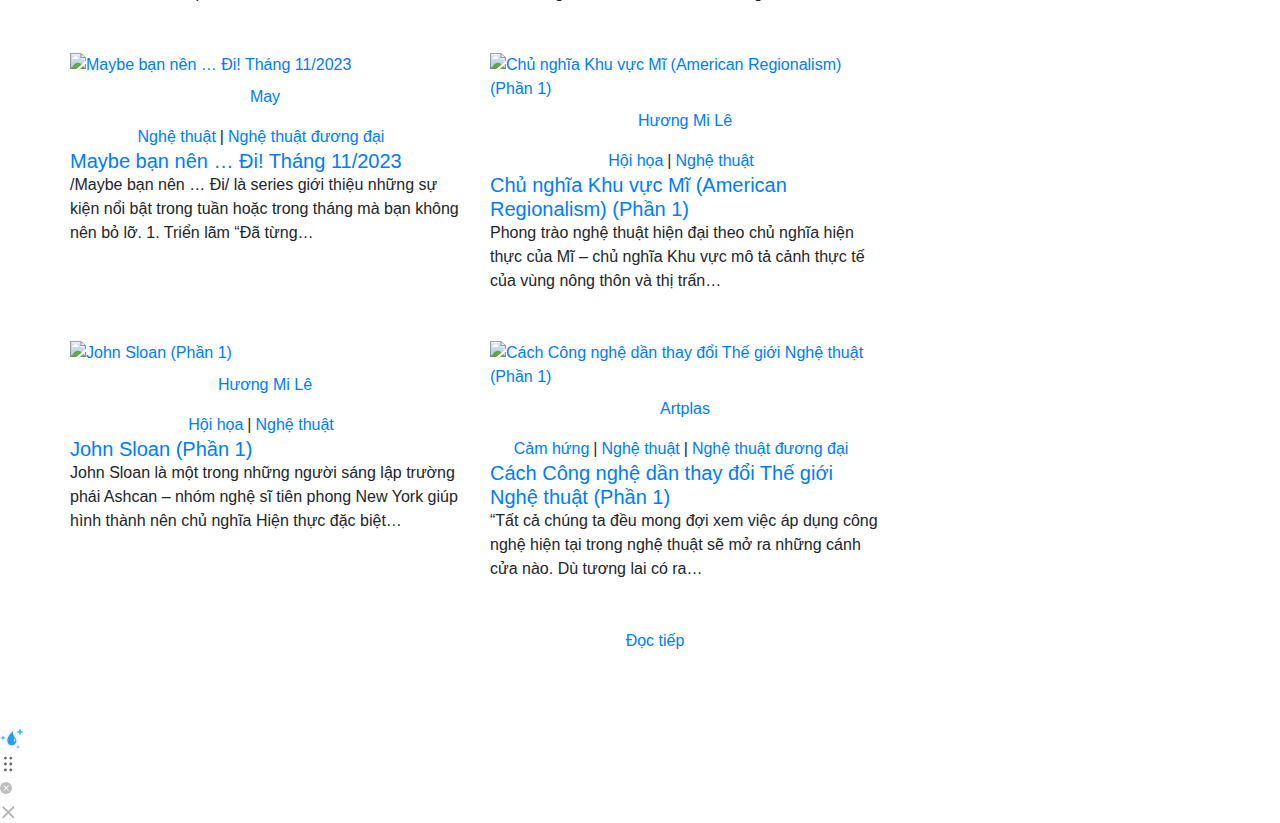
==== commit f15a1fb1: "project nhom14 painting" ====
--- a/blog.html
+++ b/blog.html
@@ -1011,7 +1011,7 @@
           </div>
           <nav class="main-nav">
             <ul class="nav">
-              <li class="scroll-to-section"><a href="index.html#top" class="active">Home</a></li>
+              <li class="scroll-to-section"><a href="index.html#top">Home</a></li>
               <li class="scroll-to-section"><a href="index.html#men">About</a></li>
               <li class="scroll-to-section"><a href="index.html#week5">Work</a></li>
               <li class="scroll-to-section"><a href="index.html#explore">Explore</a></li>
